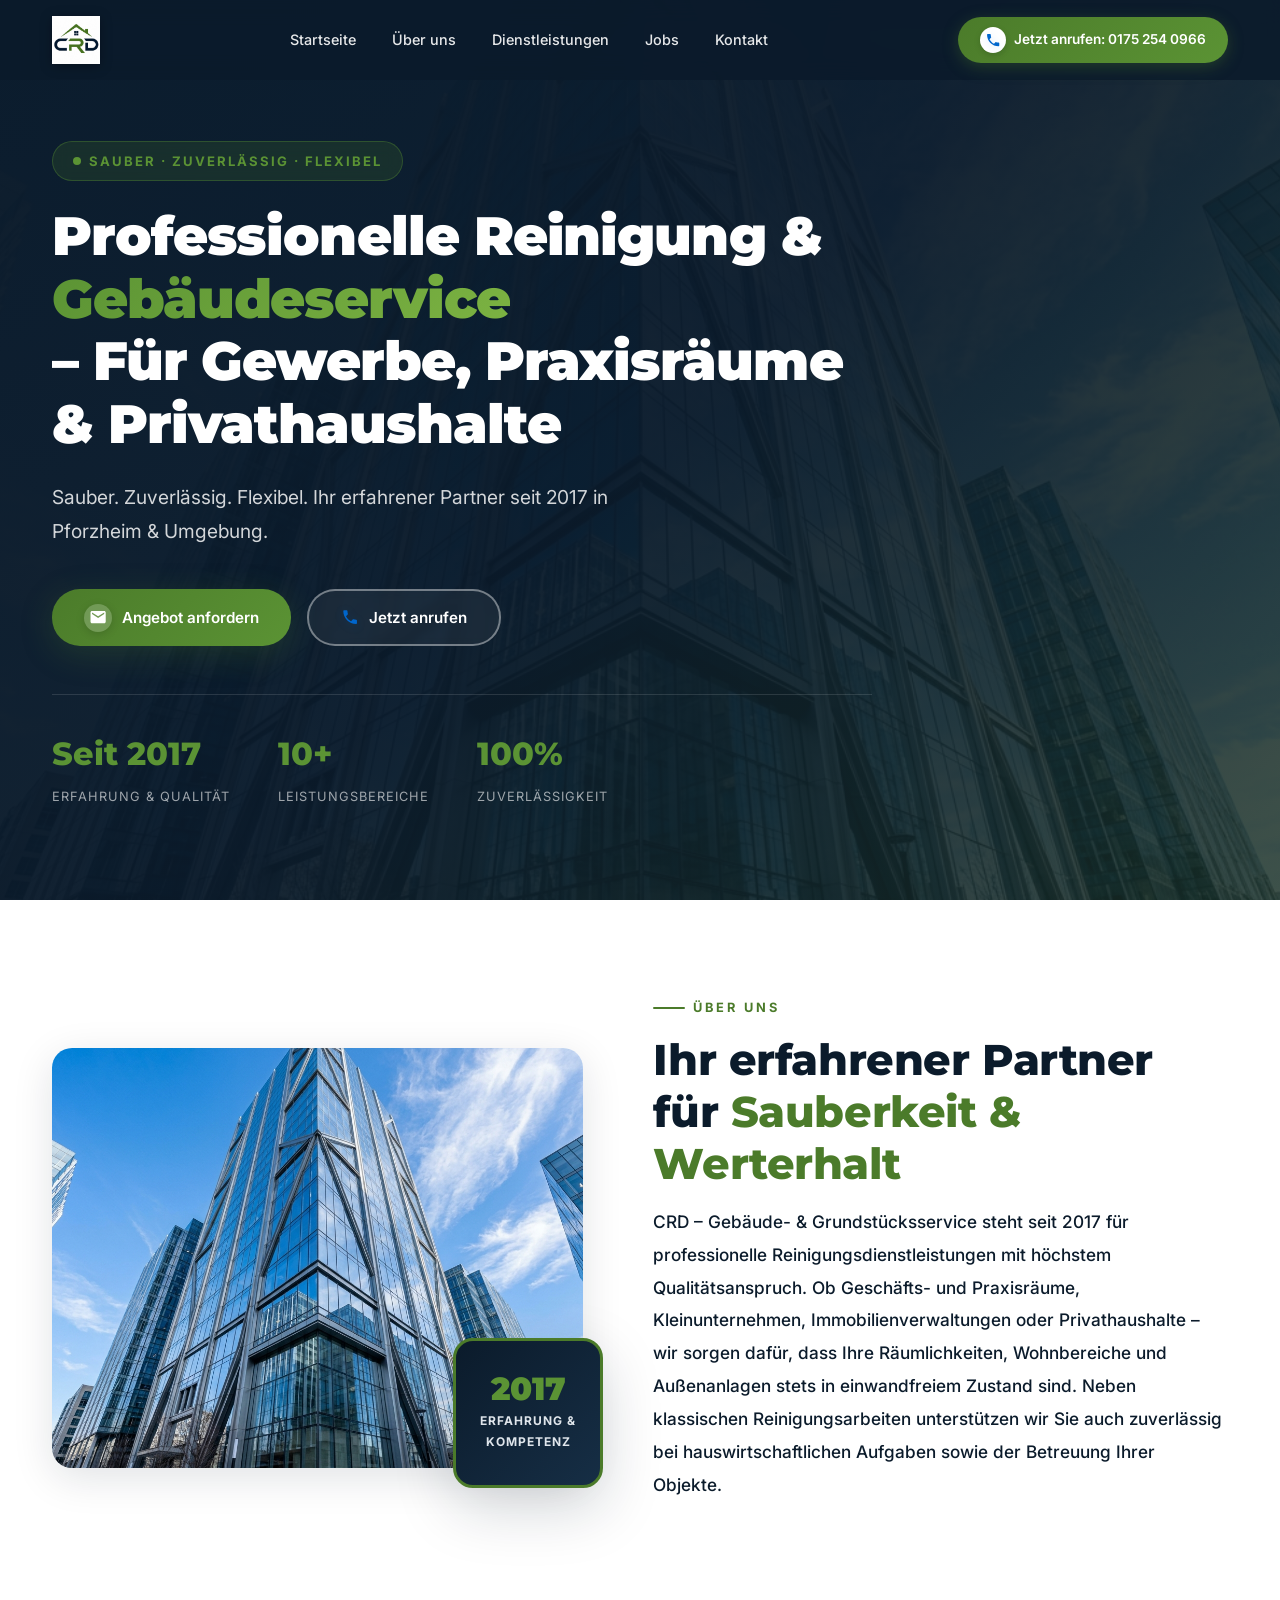
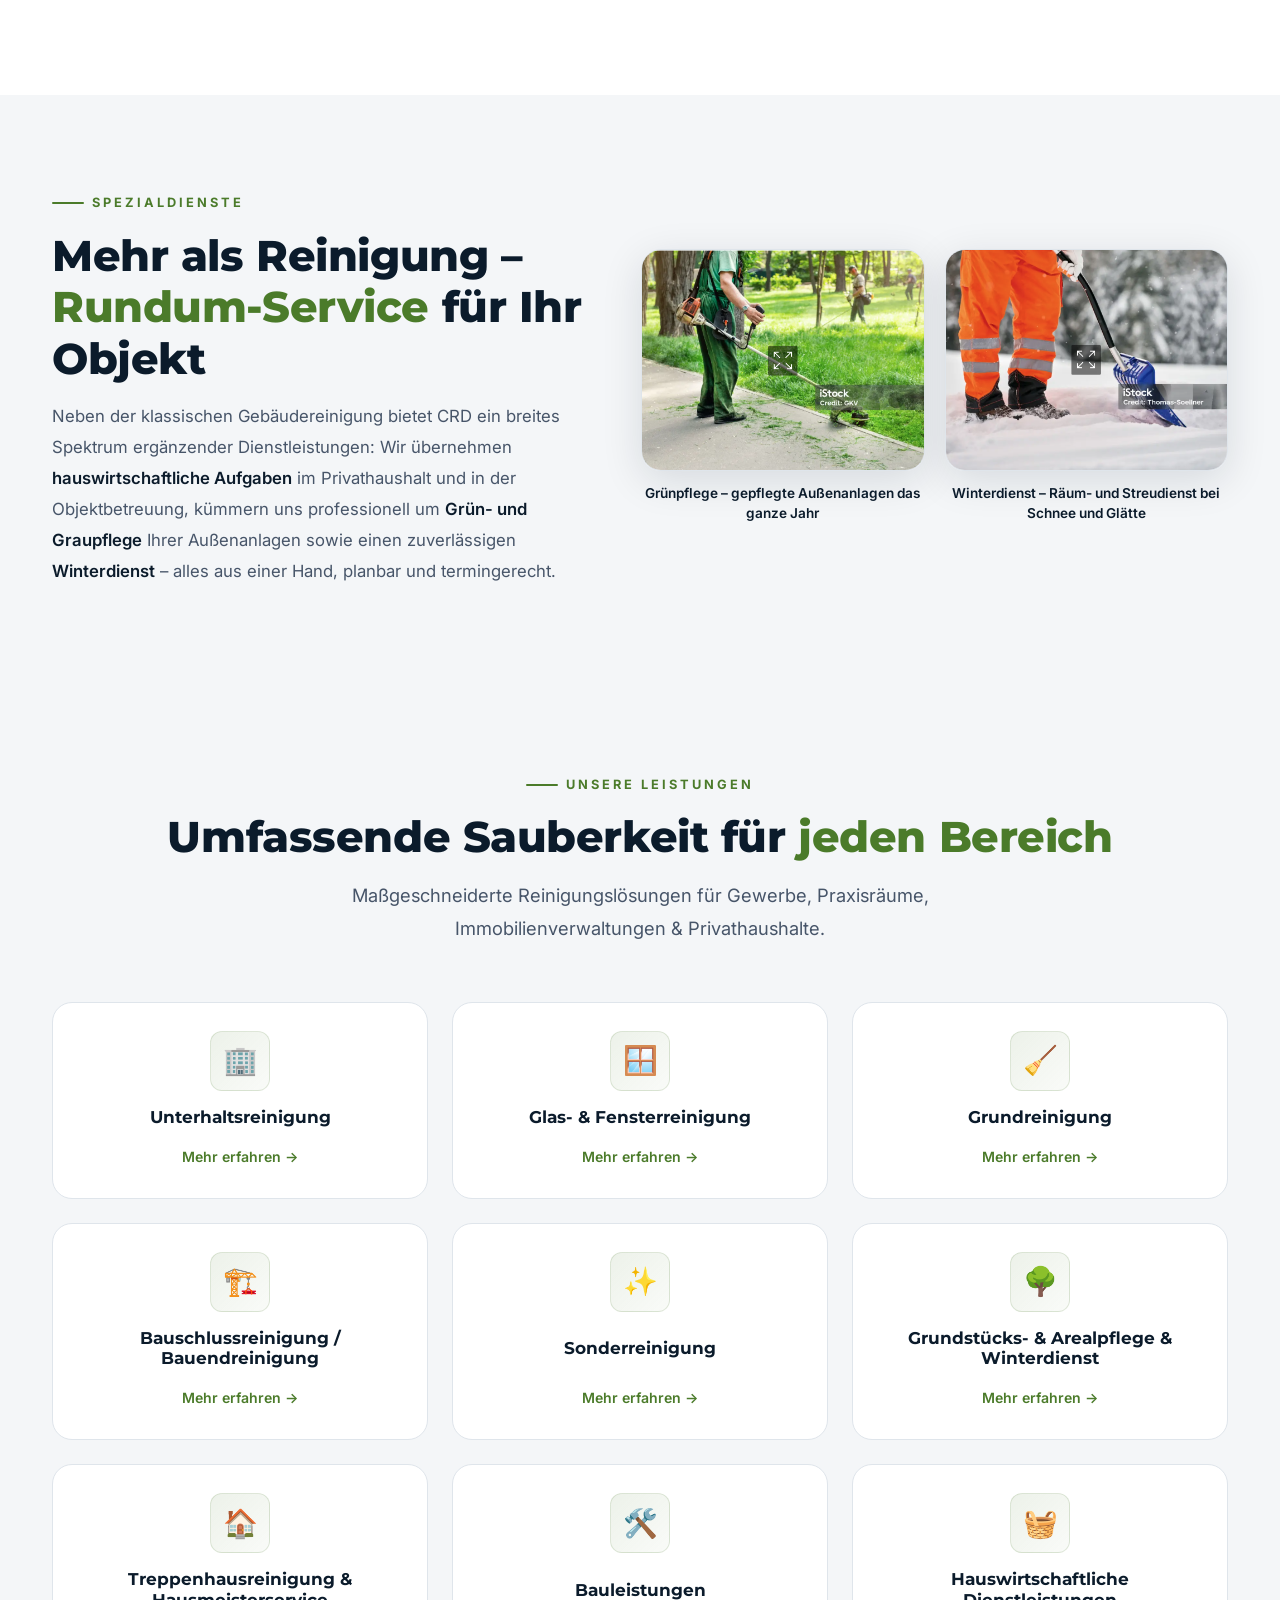
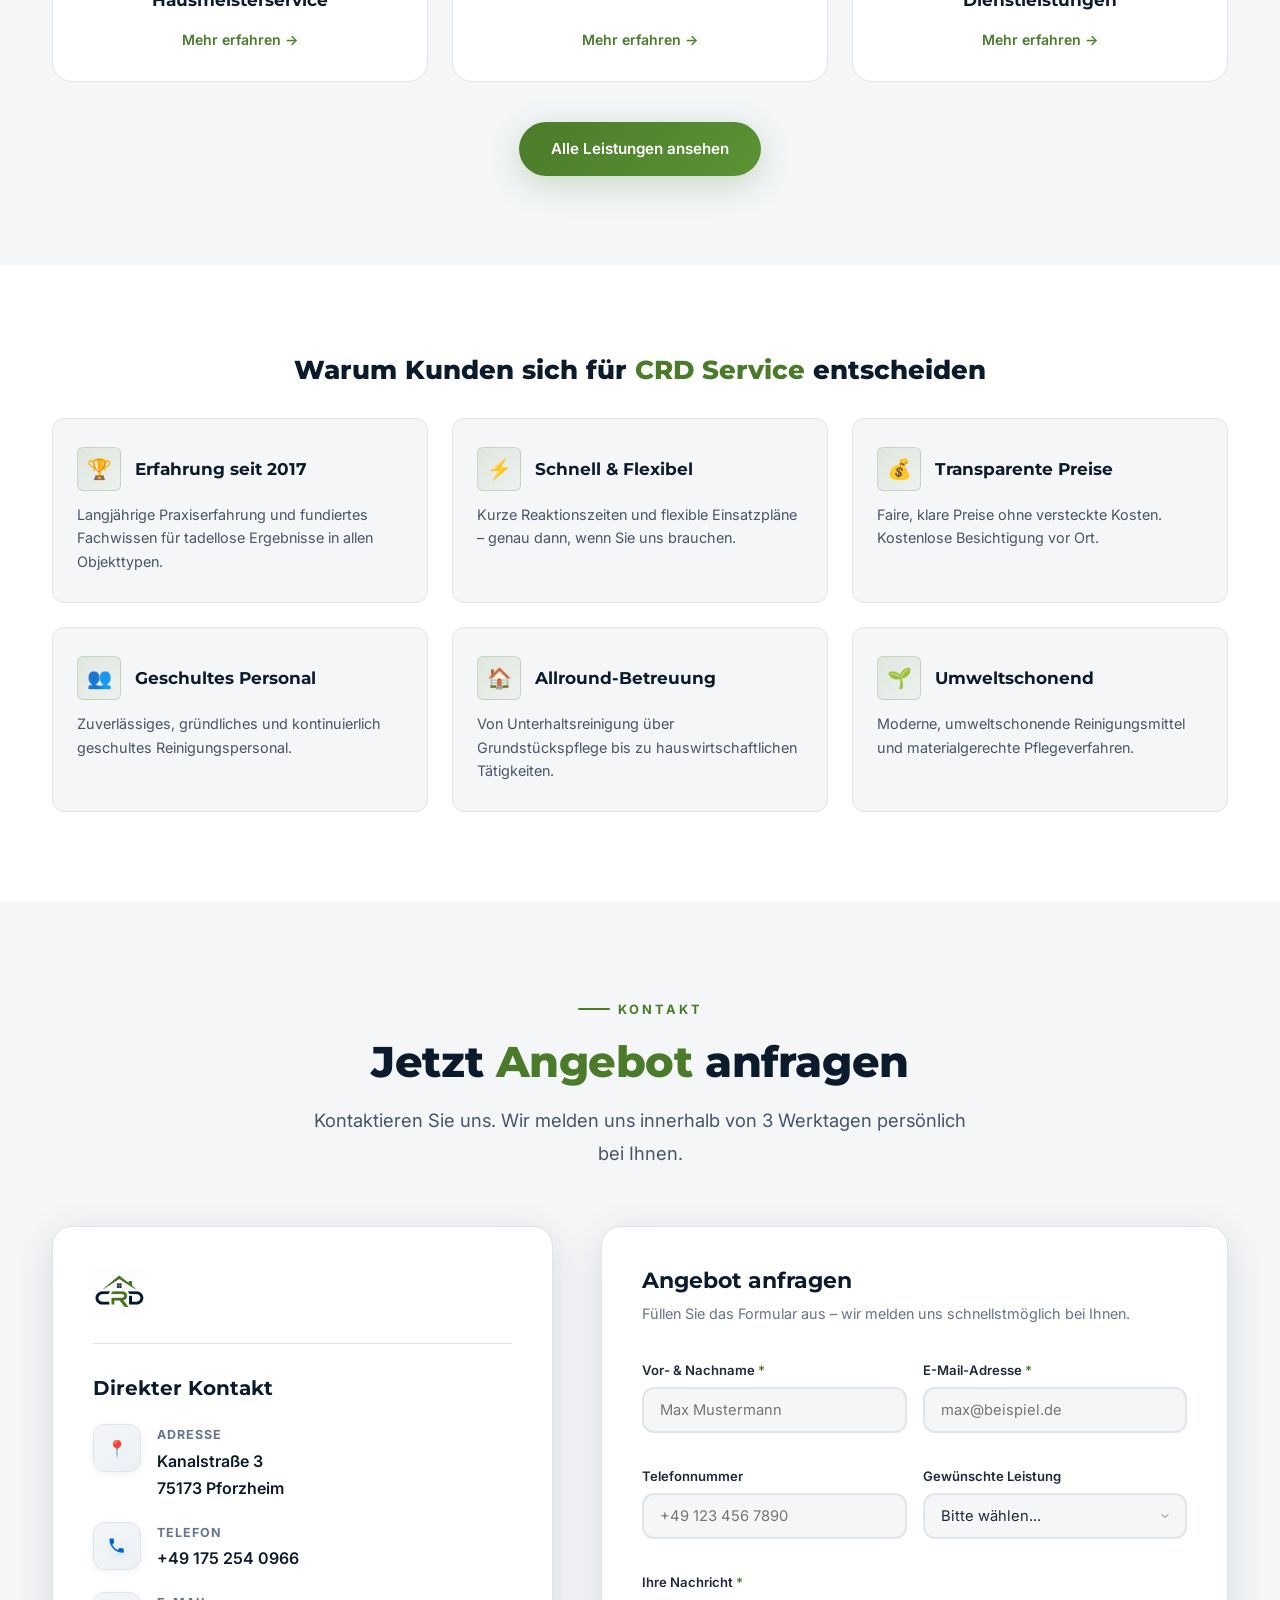
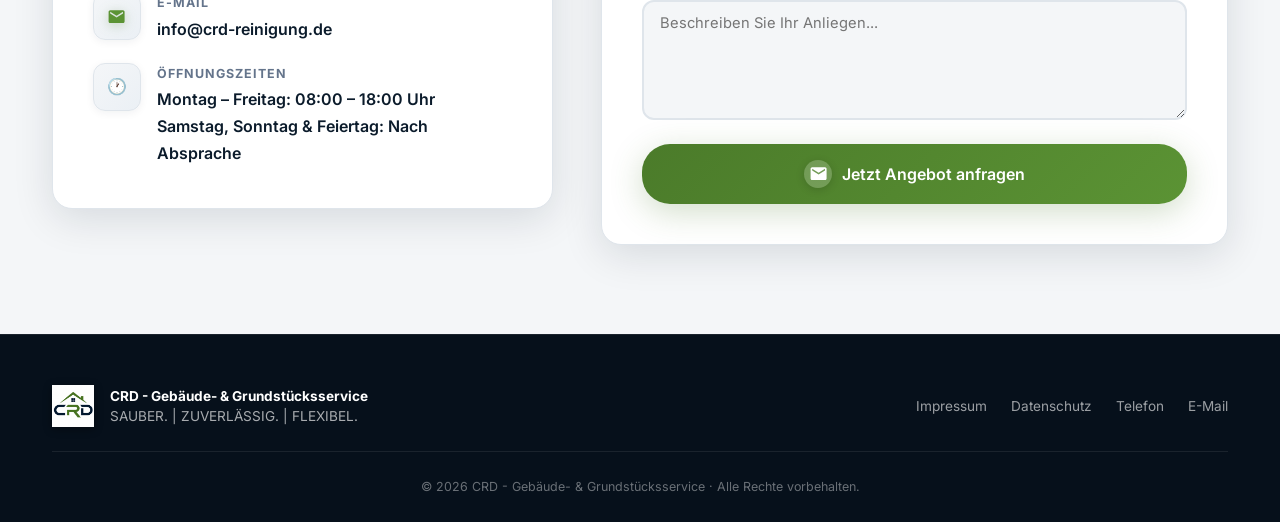
==== index.html @ 25cea865 "Add files via upload" ====
<!DOCTYPE html>
<html lang="de">
<head>
  <meta charset="UTF-8">
  <meta name="viewport" content="width=device-width, initial-scale=1.0">
  <title>CRD - Gebäude- & Grundstücksservice | Professionelle Reinigung in Pforzheim</title>
  <meta name="description" content="CRD Gebäude- & Grundstücksservice seit 2017. Erstklassige Reinigung für Gewerbe, Praxisräume & Privathaushalte in Pforzheim & Umgebung. Sauber. Zuverlässig. Flexibel.">
  <meta name="keywords" content="Gebäudereinigung Pforzheim, Reinigungsfirma Pforzheim, Unterhaltsreinigung, Glasreinigung, Praxisreinigung, Hausmeisterservice, CRD Reinigung">
  <meta name="author" content="CRD - Gebäude- & Grundstücksservice">
  <meta name="robots" content="index, follow">

  <!-- Open Graph -->
  <meta property="og:title" content="CRD - Gebäude- & Grundstücksservice">
  <meta property="og:description" content="Professionelle Reinigung & Gebäudeservice – Für Gewerbe, Praxisräume & Privathaushalte in Pforzheim & Umgebung.">
  <meta property="og:type" content="website">
  <meta property="og:url" content="https://www.crd-dienstleistungen.de">

  <!-- Favicon -->
  <link rel="icon" type="image/png" href="assets/logo.png">

  <!-- Fonts -->
  <link rel="preconnect" href="https://fonts.googleapis.com">
  <link rel="preconnect" href="https://fonts.gstatic.com" crossorigin>

  <!-- Stylesheet -->
  <link rel="stylesheet" href="style.css">
</head>
<body>

  <!-- ========== HEADER / NAVIGATION ========== -->
  <header class="header" id="header">
    <div class="container">
      <a href="#startseite" class="header__logo" aria-label="CRD Startseite">
        <img src="assets/logo.png" alt="CRD Gebäude- & Grundstücksservice Logo" width="180" height="52">
      </a>

      <nav class="header__nav" id="mainNav" aria-label="Hauptnavigation">
        <a href="index.html" class="header__nav-link active">Startseite</a>
        <a href="index.html#ueber-uns" class="header__nav-link">Über uns</a>
        <a href="dienstleistungen.html" class="header__nav-link">Dienstleistungen</a>
        <a href="jobs.html" class="header__nav-link">Jobs</a>
        <a href="kontakt.html" class="header__nav-link">Kontakt</a>
      </nav>

      <a href="tel:+491752540966" class="header__cta" id="headerCta">
        <span class="header__cta-icon-bg">
          <svg class="icon-svg icon-phone-blue" viewBox="0 0 24 24"><path d="M6.62 10.79c1.44 2.83 3.76 5.14 6.59 6.59l2.2-2.2c.27-.27.67-.36 1.02-.24 1.12.37 2.33.57 3.57.57.55 0 1 .45 1 1V20c0 .55-.45 1-1 1-9.39 0-17-7.61-17-17 0-.55.45-1 1-1h3.5c.55 0 1 .45 1 1 0 1.25.2 2.45.57 3.57.11.35.03.74-.25 1.02l-2.2 2.2z"/></svg>
        </span>
        Jetzt anrufen: 0175 254 0966
      </a>

      <button class="header__hamburger" id="hamburger" aria-label="Menü öffnen" aria-expanded="false">
        <span></span>
        <span></span>
        <span></span>
      </button>
    </div>
  </header>

  <!-- Nav Overlay -->
  <div class="nav-overlay" id="navOverlay"></div>

  <!-- ========== HERO SECTION ========== -->
  <section class="hero" id="startseite">
    <div class="hero__bg">
      <img src="assets/hero-bg.png" alt="Moderne Architektur & sauber gepflegte Gebäudefassade" width="1920" height="1080">
    </div>
    <div class="hero__overlay"></div>

    <div class="container">
      <div class="hero__content">
        <div class="hero__badge reveal">
          <span class="hero__badge-dot"></span>
          SAUBER · ZUVERLÄSSIG · FLEXIBEL
        </div>

        <h1 class="hero__title reveal reveal-delay-1">
          Professionelle Reinigung & <span class="hero__title-highlight">Gebäudeservice</span><br>
          – Für Gewerbe, Praxisräume & Privathaushalte
        </h1>

        <p class="hero__subtitle reveal reveal-delay-2">
          Sauber. Zuverlässig. Flexibel. Ihr erfahrener Partner seit 2017 in Pforzheim & Umgebung.
        </p>

        <div class="hero__actions reveal reveal-delay-3">
          <a href="kontakt.html" class="btn btn-primary" id="heroCta1">
            <span class="btn-icon-mail">
              <svg class="icon-svg" style="color: #ffffff;" viewBox="0 0 24 24"><path d="M20 4H4c-1.1 0-1.99.9-1.99 2L2 18c0 1.1.9 2 2 2h16c1.1 0 2-.9 2-2V6c0-1.1-.9-2-2-2zm0 4l-8 5-8-5V6l8 5 8-5v2z"/></svg>
            </span>
            Angebot anfordern
          </a>
          <a href="tel:+491752540966" class="btn btn-outline" id="heroCta2">
            <svg class="icon-svg icon-phone-blue" viewBox="0 0 24 24"><path d="M6.62 10.79c1.44 2.83 3.76 5.14 6.59 6.59l2.2-2.2c.27-.27.67-.36 1.02-.24 1.12.37 2.33.57 3.57.57.55 0 1 .45 1 1V20c0 .55-.45 1-1 1-9.39 0-17-7.61-17-17 0-.55.45-1 1-1h3.5c.55 0 1 .45 1 1 0 1.25.2 2.45.57 3.57.11.35.03.74-.25 1.02l-2.2 2.2z"/></svg>
            Jetzt anrufen
          </a>
        </div>

        <div class="hero__stats reveal reveal-delay-4">
          <div class="hero__stat">
            <span class="hero__stat-number">Seit 2017</span>
            <span class="hero__stat-label">Erfahrung & Qualität</span>
          </div>
          <div class="hero__stat">
            <span class="hero__stat-number">10+</span>
            <span class="hero__stat-label">Leistungsbereiche</span>
          </div>
          <div class="hero__stat">
            <span class="hero__stat-number" data-count="100">0%</span>
            <span class="hero__stat-label">Zuverlässigkeit</span>
          </div>
        </div>
      </div>
    </div>
  </section>

  <!-- ========== ÜBER UNS ========== -->
  <section class="about" id="ueber-uns">
    <div class="container">
      <div class="about__intro-grid">
        <div class="about__image-wrapper reveal from-left">
          <div class="about__image">
            <img src="assets/hero-bg.png" alt="CRD Gebäude- & Grundstücksservice Einsatz" width="600" height="420">
          </div>
          <div class="about__image-accent">
            <span class="about__image-accent-number">2017</span>
            <span class="about__image-accent-text">Erfahrung & Kompetenz</span>
          </div>
        </div>

        <div class="about__content">
          <span class="section-label reveal">Über uns</span>
          <h2 class="section-title reveal reveal-delay-1">
            Ihr erfahrener Partner für <span class="text-accent">Sauberkeit & Werterhalt</span>
          </h2>
          <p class="about__text-highlight reveal reveal-delay-2">
            CRD – Gebäude- & Grundstücksservice steht seit 2017 für professionelle Reinigungsdienstleistungen mit höchstem Qualitätsanspruch. Ob Geschäfts- und Praxisräume, Kleinunternehmen, Immobilienverwaltungen oder Privathaushalte – wir sorgen dafür, dass Ihre Räumlichkeiten, Wohnbereiche und Außenanlagen stets in einwandfreiem Zustand sind. Neben klassischen Reinigungsarbeiten unterstützen wir Sie auch zuverlässig bei hauswirtschaftlichen Aufgaben sowie der Betreuung Ihrer Objekte.
          </p>
        </div>
      </div>
    </div>
  </section>

  <!-- ========== SPEZIALDIENSTE & MEDIEN ========== -->
  <section class="specialties" id="spezialleistungen">
    <div class="container">
      <div class="specialties__layout">
        <div class="specialties__content">
          <span class="section-label reveal">Spezialdienste</span>
          <h2 class="section-title reveal reveal-delay-1">
            Mehr als Reinigung – <span class="text-accent">Rundum-Service</span> für Ihr Objekt
          </h2>
          <p class="specialties__text reveal reveal-delay-2">
            Neben der klassischen Gebäudereinigung bietet CRD ein breites Spektrum ergänzender Dienstleistungen: Wir übernehmen <strong>hauswirtschaftliche Aufgaben</strong> im Privathaushalt und in der Objektbetreuung, kümmern uns professionell um <strong>Grün- und Graupflege</strong> Ihrer Außenanlagen sowie einen zuverlässigen <strong>Winterdienst</strong> – alles aus einer Hand, planbar und termingerecht.
          </p>
        </div>

        <div class="specialties__media-grid">
          <figure class="specialties__media-item reveal from-left reveal-delay-1">
            <div class="specialties__media-image">
              <img src="assets/gruempflege.png" alt="Professionelle Grünpflege durch CRD" width="560" height="360">
            </div>
            <figcaption class="specialties__media-caption">Grünpflege – gepflegte Außenanlagen das ganze Jahr</figcaption>
          </figure>

          <figure class="specialties__media-item reveal from-right reveal-delay-2">
            <div class="specialties__media-image">
              <img src="assets/winterdienst.png" alt="Zuverlässiger Winterdienst durch CRD" width="560" height="360">
            </div>
            <figcaption class="specialties__media-caption">Winterdienst – Räum- und Streudienst bei Schnee und Glätte</figcaption>
          </figure>
        </div>
      </div>
    </div>
  </section>

  <!-- ========== DIENSTLEISTUNGEN TEASER ========== -->
  <section class="services" id="dienstleistungen">
    <div class="container">
      <div class="services__header">
        <span class="section-label reveal">Unsere Leistungen</span>
        <h2 class="section-title reveal reveal-delay-1">Umfassende Sauberkeit für <span class="text-accent">jeden Bereich</span></h2>
        <p class="section-subtitle reveal reveal-delay-2">Maßgeschneiderte Reinigungslösungen für Gewerbe, Praxisräume, Immobilienverwaltungen & Privathaushalte.</p>
      </div>

      <div class="services__grid services__grid--compact">
        <!-- 1. Unterhaltsreinigung -->
        <div class="service-card service-card--compact reveal from-bottom reveal-delay-1">
          <div class="service-card__icon">🏢</div>
          <h3 class="service-card__title">Unterhaltsreinigung</h3>
          <div class="service-card__footer">
            <a href="dienstleistungen.html" class="service-card__link">Mehr erfahren →</a>
          </div>
        </div>

        <!-- 2. Glas- & Fensterreinigung -->
        <div class="service-card service-card--compact reveal from-bottom reveal-delay-2">
          <div class="service-card__icon">🪟</div>
          <h3 class="service-card__title">Glas- & Fensterreinigung</h3>
          <div class="service-card__footer">
            <a href="dienstleistungen.html" class="service-card__link">Mehr erfahren →</a>
          </div>
        </div>

        <!-- 3. Grundreinigung -->
        <div class="service-card service-card--compact reveal from-bottom reveal-delay-3">
          <div class="service-card__icon">🧹</div>
          <h3 class="service-card__title">Grundreinigung</h3>
          <div class="service-card__footer">
            <a href="dienstleistungen.html" class="service-card__link">Mehr erfahren →</a>
          </div>
        </div>

        <!-- 4. Bauschlussreinigung -->
        <div class="service-card service-card--compact reveal from-bottom reveal-delay-4">
          <div class="service-card__icon">🏗️</div>
          <h3 class="service-card__title">Bauschlussreinigung / Bauendreinigung</h3>
          <div class="service-card__footer">
            <a href="dienstleistungen.html" class="service-card__link">Mehr erfahren →</a>
          </div>
        </div>

        <!-- 5. Sonderreinigung -->
        <div class="service-card service-card--compact reveal from-bottom reveal-delay-5">
          <div class="service-card__icon">✨</div>
          <h3 class="service-card__title">Sonderreinigung</h3>
          <div class="service-card__footer">
            <a href="dienstleistungen.html" class="service-card__link">Mehr erfahren →</a>
          </div>
        </div>

        <!-- 6. Grundstücks- & Arealpflege & Winterdienst -->
        <div class="service-card service-card--compact reveal from-bottom reveal-delay-6">
          <div class="service-card__icon">🌳</div>
          <h3 class="service-card__title">Grundstücks- & Arealpflege & Winterdienst</h3>
          <div class="service-card__footer">
            <a href="dienstleistungen.html" class="service-card__link">Mehr erfahren →</a>
          </div>
        </div>

        <!-- 7. Treppenhausreinigung & Hausmeisterservice -->
        <div class="service-card service-card--compact reveal from-bottom reveal-delay-1">
          <div class="service-card__icon">🏠</div>
          <h3 class="service-card__title">Treppenhausreinigung & Hausmeisterservice</h3>
          <div class="service-card__footer">
            <a href="dienstleistungen.html" class="service-card__link">Mehr erfahren →</a>
          </div>
        </div>

        <!-- 8. Bauleistungen -->
        <div class="service-card service-card--compact reveal from-bottom reveal-delay-2">
          <div class="service-card__icon">🛠️</div>
          <h3 class="service-card__title">Bauleistungen</h3>
          <div class="service-card__footer">
            <a href="dienstleistungen.html" class="service-card__link">Mehr erfahren →</a>
          </div>
        </div>

        <!-- 9. Hauswirtschaftliche Dienstleistungen -->
        <div class="service-card service-card--compact reveal from-bottom reveal-delay-3">
          <div class="service-card__icon">🧺</div>
          <h3 class="service-card__title">Hauswirtschaftliche Dienstleistungen</h3>
          <div class="service-card__footer">
            <a href="dienstleistungen.html" class="service-card__link">Mehr erfahren →</a>
          </div>
        </div>
      </div>

      <div class="text-center" style="margin-top: 2.5rem;">
        <a href="dienstleistungen.html" class="btn btn-primary">Alle Leistungen ansehen</a>
      </div>
    </div>
  </section>

  <!-- ========== VORTEILE ========== -->
  <section class="advantages" id="vorteile">
    <div class="container">
      <div class="about__advantages reveal from-bottom">
        <h3 class="about__advantages-title">Warum Kunden sich für <span class="text-accent">CRD Service</span> entscheiden</h3>

        <div class="advantages-grid">
          <div class="advantage-card reveal from-left reveal-delay-1">
            <div class="advantage-card__header">
              <div class="advantage-card__icon">🏆</div>
              <h4 class="advantage-card__title">Erfahrung seit 2017</h4>
            </div>
            <p class="advantage-card__text">Langjährige Praxiserfahrung und fundiertes Fachwissen für tadellose Ergebnisse in allen Objekttypen.</p>
          </div>

          <div class="advantage-card reveal from-bottom reveal-delay-2">
            <div class="advantage-card__header">
              <div class="advantage-card__icon">⚡</div>
              <h4 class="advantage-card__title">Schnell & Flexibel</h4>
            </div>
            <p class="advantage-card__text">Kurze Reaktionszeiten und flexible Einsatzpläne – genau dann, wenn Sie uns brauchen.</p>
          </div>

          <div class="advantage-card reveal from-right reveal-delay-3">
            <div class="advantage-card__header">
              <div class="advantage-card__icon">💰</div>
              <h4 class="advantage-card__title">Transparente Preise</h4>
            </div>
            <p class="advantage-card__text">Faire, klare Preise ohne versteckte Kosten. Kostenlose Besichtigung vor Ort.</p>
          </div>

          <div class="advantage-card reveal from-left reveal-delay-4">
            <div class="advantage-card__header">
              <div class="advantage-card__icon">👥</div>
              <h4 class="advantage-card__title">Geschultes Personal</h4>
            </div>
            <p class="advantage-card__text">Zuverlässiges, gründliches und kontinuierlich geschultes Reinigungspersonal.</p>
          </div>

          <div class="advantage-card reveal from-bottom reveal-delay-5">
            <div class="advantage-card__header">
              <div class="advantage-card__icon">🏠</div>
              <h4 class="advantage-card__title">Allround-Betreuung</h4>
            </div>
            <p class="advantage-card__text">Von Unterhaltsreinigung über Grundstückspflege bis zu hauswirtschaftlichen Tätigkeiten.</p>
          </div>

          <div class="advantage-card reveal from-right reveal-delay-6">
            <div class="advantage-card__header">
              <div class="advantage-card__icon">🌱</div>
              <h4 class="advantage-card__title">Umweltschonend</h4>
            </div>
            <p class="advantage-card__text">Moderne, umweltschonende Reinigungsmittel und materialgerechte Pflegeverfahren.</p>
          </div>
        </div>
      </div>
    </div>
  </section>

  <!-- ========== KONTAKT ========== -->
  <section class="contact" id="kontakt">
    <div class="container">
      <div class="text-center" style="margin-bottom: 3.5rem;">
        <span class="section-label reveal">Kontakt</span>
        <h2 class="section-title reveal reveal-delay-1">Jetzt <span class="text-accent">Angebot</span> anfragen</h2>
        <p class="section-subtitle mx-auto reveal reveal-delay-2">Kontaktieren Sie uns. Wir melden uns innerhalb von 3 Werktagen persönlich bei Ihnen.</p>
      </div>

      <div class="contact__grid">
        <!-- Moderneres Kontakt-Infokarten-Layout inkl. Logo -->
        <div class="contact__info-card reveal from-left">
          <div class="contact__logo-wrapper">
            <img src="assets/logo.png" alt="CRD Gebäude- & Grundstücksservice Logo" width="180" height="52">
          </div>

          <h3 class="contact__info-title">Direkter Kontakt</h3>

          <div class="contact__info-list">
            <div class="contact__info-item">
              <div class="contact__info-icon-box">📍</div>
              <div>
                <div class="contact__info-label">Adresse</div>
                <div class="contact__info-val">Kanalstraße 3<br>75173 Pforzheim</div>
              </div>
            </div>

            <div class="contact__info-item">
              <div class="contact__info-icon-box">
                <svg class="icon-svg icon-phone-blue" viewBox="0 0 24 24"><path d="M6.62 10.79c1.44 2.83 3.76 5.14 6.59 6.59l2.2-2.2c.27-.27.67-.36 1.02-.24 1.12.37 2.33.57 3.57.57.55 0 1 .45 1 1V20c0 .55-.45 1-1 1-9.39 0-17-7.61-17-17 0-.55.45-1 1-1h3.5c.55 0 1 .45 1 1 0 1.25.2 2.45.57 3.57.11.35.03.74-.25 1.02l-2.2 2.2z"/></svg>
              </div>
              <div>
                <div class="contact__info-label">Telefon</div>
                <div class="contact__info-val">
                  <a href="tel:+491752540966">+49 175 254 0966</a>
                </div>
              </div>
            </div>

            <div class="contact__info-item">
              <div class="contact__info-icon-box">
                <svg class="icon-svg icon-mail-sharp" viewBox="0 0 24 24"><path d="M20 4H4c-1.1 0-1.99.9-1.99 2L2 18c0 1.1.9 2 2 2h16c1.1 0 2-.9 2-2V6c0-1.1-.9-2-2-2zm0 4l-8 5-8-5V6l8 5 8-5v2z"/></svg>
              </div>
              <div>
                <div class="contact__info-label">E-Mail</div>
                <div class="contact__info-val">
                  <a href="mailto:info@crd-reinigung.de">info@crd-reinigung.de</a>
                </div>
              </div>
            </div>

            <div class="contact__info-item">
              <div class="contact__info-icon-box">🕐</div>
              <div>
                <div class="contact__info-label">Öffnungszeiten</div>
                <div class="contact__info-val">
                  Montag – Freitag: 08:00 – 18:00 Uhr<br>
                  Samstag, Sonntag & Feiertag: Nach Absprache
                </div>
              </div>
            </div>
          </div>
        </div>

        <!-- Contact Form -->
        <div class="contact__form-wrapper reveal from-right">
          <h3 class="contact__form-title">Angebot anfragen</h3>
          <p class="contact__form-subtitle">Füllen Sie das Formular aus – wir melden uns schnellstmöglich bei Ihnen.</p>

          <form id="contactForm" novalidate>
            <div class="form-row">
              <div class="form-group">
                <label for="formName">Vor- & Nachname <span>*</span></label>
                <input type="text" id="formName" class="form-control" placeholder="Max Mustermann" required>
              </div>
              <div class="form-group">
                <label for="formEmail">E-Mail-Adresse <span>*</span></label>
                <input type="email" id="formEmail" class="form-control" placeholder="max@beispiel.de" required>
              </div>
            </div>

            <div class="form-row">
              <div class="form-group">
                <label for="formPhone">Telefonnummer</label>
                <input type="tel" id="formPhone" class="form-control" placeholder="+49 123 456 7890">
              </div>
              <div class="form-group">
                <label for="formService">Gewünschte Leistung</label>
                <select id="formService" class="form-control">
                  <option value="" disabled selected>Bitte wählen...</option>
                  <option value="unterhaltsreinigung">Unterhaltsreinigung</option>
                  <option value="glasreinigung">Glas- & Fensterreinigung</option>
                  <option value="grundreinigung">Grundreinigung</option>
                  <option value="bauschlussreinigung">Bauschlussreinigung / Bauendreinigung</option>
                  <option value="sonderreinigung">Sonderreinigung</option>
                  <option value="grundstueck_winterdienst">Grundstücks- & Arealpflege & Winterdienst</option>
                  <option value="treppenhaus_hausmeister">Treppenhausreinigung & Hausmeisterservice</option>
                  <option value="bauleistungen">Bauleistungen</option>
                  <option value="hauswirtschaft">Hauswirtschaftliche Dienstleistungen</option>
                </select>
              </div>
            </div>

            <div class="form-group">
              <label for="formMessage">Ihre Nachricht <span>*</span></label>
              <textarea id="formMessage" class="form-control" rows="5" placeholder="Beschreiben Sie Ihr Anliegen..." required></textarea>
            </div>

            <div class="form-submit">
              <button type="submit" class="btn btn-primary" id="formSubmitBtn">
                <span class="btn-icon-mail">
                  <svg class="icon-svg" style="color: #ffffff;" viewBox="0 0 24 24"><path d="M20 4H4c-1.1 0-1.99.9-1.99 2L2 18c0 1.1.9 2 2 2h16c1.1 0 2-.9 2-2V6c0-1.1-.9-2-2-2zm0 4l-8 5-8-5V6l8 5 8-5v2z"/></svg>
                </span>
                Jetzt Angebot anfragen
              </button>
            </div>
          </form>

          <!-- Success message -->
          <div class="form-success" id="formSuccess">
            <div class="form-success__icon">✅</div>
            <h4 class="form-success__title">Vielen Dank für Ihre Anfrage!</h4>
            <p class="form-success__text">Wir haben Ihre Nachricht erhalten und melden uns schnellstmöglich bei Ihnen zurück.</p>
          </div>
        </div>
      </div>
    </div>
  </section>

  <!-- ========== FLOATING EMAIL WIDGET ========== -->
  <div class="floating-widget" id="floatingWidget">
    <a href="mailto:info@crd-reinigung.de?subject=Anfrage%20direkt%20%C3%BCber%20Website" class="floating-widget__btn" aria-label="E-Mail senden" id="floatingEmailBtn">
      <svg class="icon-svg" style="width: 1.4em; height: 1.4em; color: #ffffff;" viewBox="0 0 24 24"><path d="M20 4H4c-1.1 0-1.99.9-1.99 2L2 18c0 1.1.9 2 2 2h16c1.1 0 2-.9 2-2V6c0-1.1-.9-2-2-2zm0 4l-8 5-8-5V6l8 5 8-5v2z"/></svg>
    </a>
    <span class="floating-widget__tooltip">E-Mail schreiben</span>
  </div>

  <!-- ========== FOOTER ========== -->
  <footer class="footer" id="footer">
    <div class="container">
      <div class="footer__content">
        <div class="footer__brand">
          <img src="assets/logo.png" alt="CRD Gebäudeverwaltung Logo" width="160" height="48">
          <div class="footer__brand-text">
            <span class="footer__brand-name">CRD - Gebäude- & Grundstücksservice</span>
            SAUBER. | ZUVERLÄSSIG. | FLEXIBEL.
          </div>
        </div>
        <div class="footer__links">
          <a href="impressum.html" class="footer__link">Impressum</a>
          <a href="datenschutz.html" class="footer__link">Datenschutz</a>
          <a href="tel:+491752540966" class="footer__link">Telefon</a>
          <a href="mailto:info@crd-reinigung.de" class="footer__link">E-Mail</a>
        </div>
      </div>
      <div class="footer__bottom">
        &copy; 2026 CRD - Gebäude- & Grundstücksservice · Alle Rechte vorbehalten.
      </div>
    </div>
  </footer>

  <!-- JavaScript -->
  <script src="script.js"></script>
</body>
</html>
---- style.css ----
/* ============================================================
   CRD - Gebäude- & Grundstücksservice | Stylesheet
   ============================================================ */

/* ---------- Google Fonts ---------- */
@import url('https://fonts.googleapis.com/css2?family=Inter:wght@300;400;500;600;700;800;900&family=Montserrat:wght@400;600;700;800;900&display=swap');

/* ---------- CSS Custom Properties ---------- */
:root {
  /* Colors - Colors from CRD Logo & Brand Guide */
  --clr-primary: #0B1B2B;          /* Dark Navy Blue from logo */
  --clr-primary-dark: #06101B;
  --clr-primary-light: #162E45;
  
  --clr-accent: #4B7B2A;           /* Dark Green accent from logo */
  --clr-accent-light: #5B9334;
  --clr-accent-dark: #385D1F;
  --clr-accent-glow: rgba(75, 123, 42, 0.25);

  --clr-phone-blue: #0066CC;       /* Specific Blue for Phone Icons */
  --clr-phone-blue-hover: #0052A3;

  --clr-white: #FFFFFF;
  --clr-offwhite: #F4F6F8;
  --clr-gray-100: #EBF0F5;
  --clr-gray-200: #DFE5EB;
  --clr-gray-300: #CBD5E1;
  --clr-gray-400: #94A3B8;
  --clr-gray-500: #64748B;
  --clr-gray-600: #475569;
  --clr-gray-700: #334155;
  --clr-gray-800: #1E293B;

  --clr-text: #1E293B;
  --clr-text-light: #475569;
  --clr-text-muted: #64748B;

  /* Typography */
  --ff-heading: 'Montserrat', 'Inter', sans-serif;
  --ff-body: 'Inter', 'Segoe UI', sans-serif;

  /* Spacing */
  --section-py: clamp(4rem, 7vw, 6.5rem);
  --container-px: clamp(1rem, 4vw, 2rem);
  --container-max: 1240px;

  /* Borders & Radii */
  --radius-sm: 6px;
  --radius-md: 12px;
  --radius-lg: 20px;
  --radius-xl: 28px;
  --radius-round: 50%;

  /* Shadows */
  --shadow-sm: 0 2px 8px rgba(11, 27, 43, 0.06);
  --shadow-md: 0 4px 20px rgba(11, 27, 43, 0.08);
  --shadow-lg: 0 10px 40px rgba(11, 27, 43, 0.12);
  --shadow-xl: 0 20px 60px rgba(11, 27, 43, 0.18);
  --shadow-accent: 0 8px 32px rgba(75, 123, 42, 0.25);

  /* Transitions */
  --transition-fast: 0.2s cubic-bezier(0.4, 0, 0.2, 1);
  --transition-base: 0.3s cubic-bezier(0.4, 0, 0.2, 1);
  --transition-slow: 0.5s cubic-bezier(0.4, 0, 0.2, 1);
}

/* ---------- Reset & Base ---------- */
*,
*::before,
*::after {
  box-sizing: border-box;
  margin: 0;
  padding: 0;
}

html {
  scroll-behavior: smooth;
  scroll-padding-top: 80px;
  -webkit-font-smoothing: antialiased;
  -moz-osx-font-smoothing: grayscale;
}

body {
  font-family: var(--ff-body);
  font-size: 16px;
  line-height: 1.7;
  color: var(--clr-text);
  background: var(--clr-white);
  overflow-x: hidden;
}

img {
  max-width: 100%;
  height: auto;
  display: block;
}

a {
  text-decoration: none;
  color: inherit;
  transition: color var(--transition-fast);
}

ul {
  list-style: none;
}

h1, h2, h3, h4, h5, h6 {
  font-family: var(--ff-heading);
  font-weight: 700;
  line-height: 1.2;
  color: var(--clr-primary);
}

/* SVG Icon Helper */
.icon-svg {
  display: inline-block;
  vertical-align: middle;
  fill: currentColor;
  width: 1.2em;
  height: 1.2em;
  flex-shrink: 0;
}

.icon-phone-blue {
  color: var(--clr-phone-blue) !important;
  filter: drop-shadow(0 2px 4px rgba(0, 102, 204, 0.2));
}

.icon-mail-sharp {
  color: var(--clr-accent-light);
  filter: drop-shadow(0 2px 6px rgba(75, 123, 42, 0.3));
}

/* ---------- Utility ---------- */
.container {
  width: 100%;
  max-width: var(--container-max);
  margin: 0 auto;
  padding: 0 var(--container-px);
}

.section-label {
  display: inline-flex;
  align-items: center;
  gap: 8px;
  font-size: 0.8rem;
  font-weight: 700;
  letter-spacing: 3px;
  text-transform: uppercase;
  color: var(--clr-accent);
  margin-bottom: 1rem;
}

.section-label::before {
  content: '';
  display: inline-block;
  width: 32px;
  height: 2px;
  background: var(--clr-accent);
  border-radius: 2px;
}

.section-title {
  font-size: clamp(1.8rem, 4vw, 2.7rem);
  font-weight: 800;
  margin-bottom: 1rem;
  color: var(--clr-primary);
  letter-spacing: -0.01em;
}

.section-subtitle {
  font-size: clamp(1rem, 2vw, 1.15rem);
  color: var(--clr-text-light);
  max-width: 680px;
  line-height: 1.8;
}

.text-accent {
  color: var(--clr-accent);
}

.text-center {
  text-align: center;
}

.mx-auto {
  margin-left: auto;
  margin-right: auto;
}

/* ---------- Scroll Animations ---------- */
.reveal {
  opacity: 0;
  transform: translateY(40px);
  transition: opacity 0.7s cubic-bezier(0.4, 0, 0.2, 1),
              transform 0.7s cubic-bezier(0.4, 0, 0.2, 1);
}

.reveal.from-left {
  transform: translateX(-60px);
}

.reveal.from-right {
  transform: translateX(60px);
}

.reveal.from-bottom {
  transform: translateY(60px);
}

.reveal.scale-in {
  transform: scale(0.92);
}

.reveal.visible {
  opacity: 1;
  transform: translateY(0) translateX(0) scale(1);
}

.reveal-delay-1 { transition-delay: 0.1s; }
.reveal-delay-2 { transition-delay: 0.2s; }
.reveal-delay-3 { transition-delay: 0.3s; }
.reveal-delay-4 { transition-delay: 0.4s; }
.reveal-delay-5 { transition-delay: 0.5s; }
.reveal-delay-6 { transition-delay: 0.6s; }

/* ---------- Buttons ---------- */
.btn {
  display: inline-flex;
  align-items: center;
  justify-content: center;
  gap: 10px;
  padding: 14px 32px;
  font-family: var(--ff-body);
  font-size: 0.95rem;
  font-weight: 600;
  border: none;
  border-radius: var(--radius-xl);
  cursor: pointer;
  transition: all var(--transition-base);
  white-space: nowrap;
  min-height: 48px;
  position: relative;
  overflow: hidden;
}

.btn::before {
  content: '';
  position: absolute;
  inset: 0;
  background: linear-gradient(135deg, rgba(255,255,255,0.25), transparent);
  opacity: 0;
  transition: opacity var(--transition-fast);
}

.btn:hover::before {
  opacity: 1;
}

.btn-primary {
  background: linear-gradient(135deg, var(--clr-accent), var(--clr-accent-light));
  color: var(--clr-white);
  box-shadow: var(--shadow-accent);
}

.btn-primary:hover {
  transform: translateY(-2px);
  box-shadow: 0 12px 36px rgba(75, 123, 42, 0.4);
}

.btn-primary:active {
  transform: translateY(0);
}

.btn-outline {
  background: rgba(255, 255, 255, 0.05);
  color: var(--clr-white);
  border: 2px solid rgba(255, 255, 255, 0.4);
  backdrop-filter: blur(4px);
}

.btn-outline:hover {
  background: rgba(255, 255, 255, 0.15);
  border-color: var(--clr-white);
  transform: translateY(-2px);
}

.btn-outline-dark {
  background: transparent;
  color: var(--clr-primary);
  border: 2px solid var(--clr-gray-300);
}

.btn-outline-dark:hover {
  border-color: var(--clr-accent);
  color: var(--clr-accent);
  transform: translateY(-2px);
}

.btn-icon-mail {
  display: inline-flex;
  align-items: center;
  justify-content: center;
  width: 28px;
  height: 28px;
  background: rgba(255, 255, 255, 0.2);
  border-radius: 50%;
  box-shadow: 0 2px 8px rgba(0, 0, 0, 0.15);
  transition: transform var(--transition-fast);
}

.btn:hover .btn-icon-mail {
  transform: scale(1.1);
}

/* ============================================================
   HEADER / NAVIGATION
   ============================================================ */
.header {
  position: fixed;
  top: 0;
  left: 0;
  right: 0;
  z-index: 1000;
  transition: all var(--transition-base);
  padding: 16px 0;
  background: rgba(11, 27, 43, 0.85);
  backdrop-filter: blur(12px);
}

.header.scrolled {
  background: rgba(11, 27, 43, 0.96);
  backdrop-filter: blur(20px) saturate(180%);
  padding: 10px 0;
  box-shadow: 0 4px 30px rgba(0, 0, 0, 0.25);
}

.header .container {
  display: flex;
  align-items: center;
  justify-content: space-between;
}

.header__logo {
  display: flex;
  align-items: center;
}

.header__logo img {
  height: 48px;
  width: auto;
  transition: height var(--transition-base);
  filter: drop-shadow(0 2px 6px rgba(0,0,0,0.3));
}

.header.scrolled .header__logo img {
  height: 40px;
}

.header__nav {
  display: flex;
  align-items: center;
  gap: 4px;
}

.header__nav-link {
  font-size: 0.9rem;
  font-weight: 500;
  color: rgba(255, 255, 255, 0.9);
  padding: 8px 16px;
  border-radius: var(--radius-sm);
  transition: all var(--transition-fast);
  position: relative;
}

.header__nav-link:hover,
.header__nav-link.active {
  color: var(--clr-white);
  background: rgba(255, 255, 255, 0.12);
}

.header__nav-link::after {
  content: '';
  position: absolute;
  bottom: 2px;
  left: 50%;
  width: 0;
  height: 2px;
  background: var(--clr-accent-light);
  transition: all var(--transition-base);
  transform: translateX(-50%);
  border-radius: 2px;
}

.header__nav-link:hover::after,
.header__nav-link.active::after {
  width: 60%;
}

.header__cta {
  display: inline-flex;
  align-items: center;
  gap: 8px;
  padding: 10px 22px;
  background: linear-gradient(135deg, var(--clr-accent), var(--clr-accent-light));
  color: var(--clr-white);
  font-weight: 600;
  font-size: 0.85rem;
  border-radius: var(--radius-xl);
  transition: all var(--transition-base);
  box-shadow: 0 4px 16px rgba(75, 123, 42, 0.35);
  white-space: nowrap;
}

.header__cta:hover {
  transform: translateY(-2px);
  box-shadow: 0 8px 26px rgba(75, 123, 42, 0.45);
}

.header__cta-icon-bg {
  display: inline-flex;
  align-items: center;
  justify-content: center;
  width: 26px;
  height: 26px;
  background: var(--clr-white);
  border-radius: 50%;
  box-shadow: 0 2px 6px rgba(0, 0, 0, 0.15);
}

/* Mobile Menu Toggle */
.header__hamburger {
  display: none;
  flex-direction: column;
  gap: 5px;
  background: none;
  border: none;
  cursor: pointer;
  padding: 8px;
  z-index: 1001;
}

.header__hamburger span {
  display: block;
  width: 26px;
  height: 2px;
  background: var(--clr-white);
  border-radius: 2px;
  transition: all var(--transition-base);
}

.header__hamburger.active span:nth-child(1) {
  transform: rotate(45deg) translate(5px, 5px);
}

.header__hamburger.active span:nth-child(2) {
  opacity: 0;
  transform: scaleX(0);
}

.header__hamburger.active span:nth-child(3) {
  transform: rotate(-45deg) translate(5px, -5px);
}

/* ============================================================
   HERO SECTION
   ============================================================ */
.hero {
  position: relative;
  min-height: 100vh;
  display: flex;
  align-items: center;
  background: var(--clr-primary);
  overflow: hidden;
}

.hero__bg {
  position: absolute;
  inset: 0;
  z-index: 0;
}

.hero__bg img {
  width: 100%;
  height: 100%;
  object-fit: cover;
  opacity: 0.32;
  filter: contrast(1.1) brightness(0.65);
}

.hero__overlay {
  position: absolute;
  inset: 0;
  background: linear-gradient(
    135deg,
    rgba(11, 27, 43, 0.94) 0%,
    rgba(11, 27, 43, 0.8) 50%,
    rgba(75, 123, 42, 0.2) 100%
  );
  z-index: 1;
}

.hero__content {
  position: relative;
  z-index: 2;
  max-width: 820px;
  padding-top: 110px;
  padding-bottom: 60px;
}

.hero__badge {
  display: inline-flex;
  align-items: center;
  gap: 8px;
  padding: 8px 20px;
  background: rgba(75, 123, 42, 0.2);
  border: 1px solid rgba(91, 147, 52, 0.35);
  border-radius: var(--radius-xl);
  color: var(--clr-accent-light);
  font-size: 0.82rem;
  font-weight: 700;
  letter-spacing: 2px;
  text-transform: uppercase;
  margin-bottom: 1.5rem;
  backdrop-filter: blur(8px);
}

.hero__badge-dot {
  width: 8px;
  height: 8px;
  background: var(--clr-accent-light);
  border-radius: 50%;
  animation: pulse 2s ease-in-out infinite;
}

@keyframes pulse {
  0%, 100% { opacity: 1; transform: scale(1); }
  50% { opacity: 0.4; transform: scale(1.5); }
}

.hero__title {
  font-size: clamp(2rem, 4.5vw, 3.4rem);
  font-weight: 900;
  color: var(--clr-white);
  line-height: 1.15;
  margin-bottom: 1.5rem;
  letter-spacing: -0.02em;
}

.hero__title-highlight {
  background: linear-gradient(135deg, var(--clr-accent-light), #7CB342);
  -webkit-background-clip: text;
  -webkit-text-fill-color: transparent;
  background-clip: text;
}

.hero__subtitle {
  font-size: clamp(1rem, 2vw, 1.2rem);
  color: rgba(255, 255, 255, 0.82);
  line-height: 1.8;
  margin-bottom: 2.5rem;
  max-width: 620px;
}

.hero__actions {
  display: flex;
  flex-wrap: wrap;
  gap: 16px;
  margin-bottom: 3rem;
}

.hero__stats {
  display: flex;
  gap: 48px;
  padding-top: 2rem;
  border-top: 1px solid rgba(255, 255, 255, 0.12);
}

.hero__stat {
  text-align: left;
}

.hero__stat-number {
  font-family: var(--ff-heading);
  font-size: 2rem;
  font-weight: 800;
  color: var(--clr-accent-light);
  display: block;
}

.hero__stat-label {
  font-size: 0.8rem;
  color: rgba(255, 255, 255, 0.6);
  text-transform: uppercase;
  letter-spacing: 1px;
  margin-top: 4px;
}

/* ============================================================
   ABOUT & ADVANTAGES COMBINED SECTION
   ============================================================ */
.about {
  padding: var(--section-py) 0;
  background: var(--clr-white);
}

.about__intro-grid {
  display: grid;
  grid-template-columns: 1fr 1.1fr;
  gap: 60px;
  align-items: center;
  margin-bottom: 5rem;
}

.about__image-wrapper {
  position: relative;
}

.about__image {
  border-radius: var(--radius-lg);
  overflow: hidden;
  box-shadow: var(--shadow-lg);
  position: relative;
}

.about__image img {
  width: 100%;
  height: 420px;
  object-fit: cover;
}

.about__image-accent {
  position: absolute;
  bottom: -20px;
  right: -20px;
  width: 150px;
  height: 150px;
  background: linear-gradient(135deg, var(--clr-primary), var(--clr-primary-light));
  border: 3px solid var(--clr-accent);
  border-radius: var(--radius-lg);
  display: flex;
  flex-direction: column;
  align-items: center;
  justify-content: center;
  color: var(--clr-white);
  box-shadow: var(--shadow-xl);
  z-index: 2;
  text-align: center;
  padding: 12px;
}

.about__image-accent-number {
  font-family: var(--ff-heading);
  font-size: 2rem;
  font-weight: 900;
  line-height: 1;
  color: var(--clr-accent-light);
}

.about__image-accent-text {
  font-size: 0.75rem;
  font-weight: 700;
  text-transform: uppercase;
  letter-spacing: 1px;
  margin-top: 6px;
  color: var(--clr-gray-200);
}

.about__content {
  padding-left: 10px;
}

.about__text-highlight {
  font-size: 1.08rem;
  color: var(--clr-primary);
  font-weight: 500;
  line-height: 1.9;
  margin-bottom: 1.5rem;
}

/* Integrated Advantages Grid inside About */
.about__advantages {
  margin-top: 3.5rem;
  padding-top: 3.5rem;
  border-top: 1px solid var(--clr-gray-200);
}

.about__advantages-title {
  font-size: 1.6rem;
  font-weight: 800;
  color: var(--clr-primary);
  margin-bottom: 2rem;
  text-align: center;
}

.advantages-grid {
  display: grid;
  grid-template-columns: repeat(auto-fill, minmax(320px, 1fr));
  gap: 24px;
}

.advantage-card {
  background: var(--clr-offwhite);
  border: 1px solid var(--clr-gray-200);
  border-radius: var(--radius-md);
  padding: 28px 24px;
  transition: all var(--transition-base);
}

.advantage-card:hover {
  transform: translateY(-4px);
  box-shadow: var(--shadow-md);
  border-color: var(--clr-accent);
  background: var(--clr-white);
}

.advantage-card__header {
  display: flex;
  align-items: center;
  gap: 14px;
  margin-bottom: 12px;
}

.advantage-card__icon {
  width: 44px;
  height: 44px;
  background: linear-gradient(135deg, rgba(75, 123, 42, 0.12), rgba(75, 123, 42, 0.04));
  border-radius: var(--radius-sm);
  display: flex;
  align-items: center;
  justify-content: center;
  font-size: 1.25rem;
  color: var(--clr-accent);
  border: 1px solid rgba(75, 123, 42, 0.2);
  flex-shrink: 0;
}

.advantage-card__title {
  font-size: 1.05rem;
  font-weight: 700;
  color: var(--clr-primary);
}

.advantage-card__text {
  font-size: 0.9rem;
  color: var(--clr-text-light);
  line-height: 1.65;
}

/* ============================================================
   SPECIALTIES SECTION
   ============================================================ */
.specialties {
  padding: var(--section-py) 0;
  background: var(--clr-offwhite);
}

.specialties__layout {
  display: grid;
  grid-template-columns: 1fr 1.1fr;
  gap: 56px;
  align-items: center;
}

.specialties__text {
  font-size: 1.05rem;
  color: var(--clr-text-light);
  line-height: 1.85;
  margin-top: 1rem;
}

.specialties__text strong {
  color: var(--clr-primary);
  font-weight: 600;
}

.specialties__media-grid {
  display: grid;
  grid-template-columns: 1fr 1fr;
  gap: 20px;
}

.specialties__media-item {
  margin: 0;
}

.specialties__media-image {
  border-radius: var(--radius-lg);
  overflow: hidden;
  box-shadow: var(--shadow-lg);
  border: 1px solid var(--clr-gray-200);
}

.specialties__media-image img {
  width: 100%;
  height: 220px;
  object-fit: cover;
  transition: transform var(--transition-slow);
}

.specialties__media-item:hover .specialties__media-image img {
  transform: scale(1.04);
}

.specialties__media-caption {
  margin-top: 12px;
  font-size: 0.85rem;
  font-weight: 600;
  color: var(--clr-primary);
  line-height: 1.5;
  text-align: center;
}

/* ============================================================
   ADVANTAGES SECTION (standalone)
   ============================================================ */
.advantages {
  padding: var(--section-py) 0;
  background: var(--clr-white);
}

.advantages .about__advantages {
  margin-top: 0;
  padding-top: 0;
  border-top: none;
}

/* ============================================================
   SERVICES SECTION
   ============================================================ */
.services {
  padding: var(--section-py) 0;
  background: var(--clr-offwhite);
  position: relative;
}

.services__header {
  text-align: center;
  margin-bottom: 3.5rem;
}

.services__header .section-subtitle {
  margin: 0 auto;
}

.services__grid {
  display: grid;
  grid-template-columns: repeat(auto-fill, minmax(340px, 1fr));
  gap: 24px;
}

.service-card {
  background: var(--clr-white);
  border-radius: var(--radius-lg);
  padding: 36px 30px;
  transition: all var(--transition-base);
  border: 1px solid var(--clr-gray-200);
  position: relative;
  overflow: hidden;
  display: flex;
  flex-direction: column;
}

.service-card::before {
  content: '';
  position: absolute;
  top: 0;
  left: 0;
  right: 0;
  height: 4px;
  background: linear-gradient(90deg, var(--clr-accent), var(--clr-accent-light));
  transform: scaleX(0);
  transform-origin: left;
  transition: transform var(--transition-base);
}

.service-card:hover {
  transform: translateY(-6px);
  box-shadow: var(--shadow-xl);
  border-color: transparent;
}

.service-card:hover::before {
  transform: scaleX(1);
}

.service-card__icon {
  width: 60px;
  height: 60px;
  background: linear-gradient(135deg, rgba(75, 123, 42, 0.1), rgba(75, 123, 42, 0.03));
  border-radius: var(--radius-md);
  display: flex;
  align-items: center;
  justify-content: center;
  font-size: 1.75rem;
  margin-bottom: 1.25rem;
  transition: all var(--transition-base);
  border: 1px solid rgba(75, 123, 42, 0.15);
}

.service-card:hover .service-card__icon {
  background: linear-gradient(135deg, var(--clr-accent), var(--clr-accent-light));
  border-color: transparent;
  color: var(--clr-white);
  box-shadow: var(--shadow-accent);
  transform: scale(1.05);
}

.service-card__title {
  font-size: 1.18rem;
  font-weight: 700;
  margin-bottom: 0.75rem;
  color: var(--clr-primary);
}

.service-card__text {
  font-size: 0.92rem;
  color: var(--clr-text-light);
  line-height: 1.7;
  flex-grow: 1;
}

.service-card__footer {
  margin-top: 1.25rem;
  padding-top: 1rem;
  border-top: 1px solid var(--clr-gray-100);
}

.service-card__link {
  display: inline-flex;
  align-items: center;
  gap: 6px;
  font-size: 0.88rem;
  font-weight: 600;
  color: var(--clr-accent);
  transition: gap var(--transition-fast);
}

.service-card:hover .service-card__link {
  gap: 10px;
}

/* Compact service cards (homepage teaser) */
.services__grid--compact {
  grid-template-columns: repeat(auto-fill, minmax(300px, 1fr));
}

.service-card--compact {
  padding: 28px 28px;
  text-align: center;
  align-items: center;
  justify-content: space-between;
  gap: 16px;
}

.service-card--compact .service-card__icon {
  margin-bottom: 0;
}

.service-card--compact .service-card__title {
  margin-bottom: 0;
  font-size: 1.05rem;
}

.service-card--compact .service-card__footer {
  margin-top: 0;
  padding-top: 0;
  border-top: none;
}

/* ============================================================
   JOBS SECTION (NEW)
   ============================================================ */
.jobs {
  padding: var(--section-py) 0;
  background: var(--clr-primary);
  color: var(--clr-white);
  position: relative;
  overflow: hidden;
}

.jobs__deco {
  position: absolute;
  border-radius: 50%;
  opacity: 0.05;
  background: var(--clr-accent);
  width: 400px;
  height: 400px;
  top: -100px;
  right: -100px;
}

.jobs .section-label {
  color: var(--clr-accent-light);
}

.jobs .section-label::before {
  background: var(--clr-accent-light);
}

.jobs .section-title {
  color: var(--clr-white);
}

.jobs .section-subtitle {
  color: rgba(255, 255, 255, 0.75);
}

.jobs__grid {
  display: grid;
  grid-template-columns: 1fr 1fr;
  gap: 40px;
  margin-top: 3.5rem;
  align-items: center;
}

.jobs__card {
  background: rgba(255, 255, 255, 0.06);
  border: 1px solid rgba(255, 255, 255, 0.12);
  border-radius: var(--radius-lg);
  padding: 40px;
  backdrop-filter: blur(10px);
}

.jobs__card-title {
  font-size: 1.4rem;
  color: var(--clr-white);
  margin-bottom: 1rem;
}

.jobs__card-text {
  font-size: 0.95rem;
  color: rgba(255, 255, 255, 0.8);
  line-height: 1.8;
  margin-bottom: 1.5rem;
}

.jobs__list {
  margin-bottom: 2rem;
}

.jobs__list-item {
  display: flex;
  align-items: center;
  gap: 10px;
  font-size: 0.92rem;
  color: rgba(255, 255, 255, 0.9);
  margin-bottom: 10px;
}

.jobs__list-icon {
  color: var(--clr-accent-light);
  font-weight: bold;
}

/* ============================================================
   CONTACT SECTION
   ============================================================ */
.contact {
  padding: var(--section-py) 0;
  background: var(--clr-offwhite);
}

.contact__grid {
  display: grid;
  grid-template-columns: 1fr 1.25fr;
  gap: 48px;
  align-items: start;
}

/* Modern Contact Info Card */
.contact__info-card {
  background: var(--clr-white);
  border-radius: var(--radius-lg);
  padding: 40px;
  box-shadow: var(--shadow-lg);
  border: 1px solid var(--clr-gray-200);
}

.contact__logo-wrapper {
  margin-bottom: 2rem;
  padding-bottom: 1.5rem;
  border-bottom: 1px solid var(--clr-gray-200);
}

.contact__logo-wrapper img {
  height: 52px;
  width: auto;
}

.contact__info-title {
  font-size: 1.25rem;
  font-weight: 700;
  color: var(--clr-primary);
  margin-bottom: 1.5rem;
}

.contact__info-list {
  display: flex;
  flex-direction: column;
  gap: 20px;
}

.contact__info-item {
  display: flex;
  align-items: flex-start;
  gap: 16px;
}

.contact__info-icon-box {
  width: 48px;
  height: 48px;
  background: linear-gradient(135deg, var(--clr-offwhite), var(--clr-gray-100));
  border-radius: var(--radius-md);
  display: flex;
  align-items: center;
  justify-content: center;
  flex-shrink: 0;
  border: 1px solid var(--clr-gray-200);
  box-shadow: var(--shadow-sm);
}

.contact__info-label {
  font-size: 0.78rem;
  color: var(--clr-text-muted);
  text-transform: uppercase;
  letter-spacing: 1px;
  font-weight: 700;
  margin-bottom: 2px;
}

.contact__info-val {
  font-size: 1rem;
  font-weight: 600;
  color: var(--clr-primary);
}

.contact__info-val a {
  color: var(--clr-primary);
  transition: color var(--transition-fast);
}

.contact__info-val a:hover {
  color: var(--clr-accent);
}

/* Form Styling */
.contact__form-wrapper {
  background: var(--clr-white);
  border-radius: var(--radius-lg);
  padding: 40px;
  box-shadow: var(--shadow-lg);
  border: 1px solid var(--clr-gray-200);
}

.contact__form-title {
  font-size: 1.4rem;
  font-weight: 700;
  margin-bottom: 0.5rem;
  color: var(--clr-primary);
}

.contact__form-subtitle {
  font-size: 0.9rem;
  color: var(--clr-text-muted);
  margin-bottom: 2rem;
}

.form-row {
  display: grid;
  grid-template-columns: 1fr 1fr;
  gap: 16px;
  margin-bottom: 16px;
}

.form-group {
  margin-bottom: 16px;
}

.form-group label {
  display: block;
  font-size: 0.82rem;
  font-weight: 600;
  color: var(--clr-text);
  margin-bottom: 6px;
}

.form-group label span {
  color: var(--clr-accent);
}

.form-control {
  width: 100%;
  padding: 12px 16px;
  font-family: var(--ff-body);
  font-size: 0.92rem;
  color: var(--clr-text);
  background: var(--clr-offwhite);
  border: 2px solid var(--clr-gray-200);
  border-radius: var(--radius-md);
  transition: all var(--transition-fast);
  outline: none;
}

.form-control:focus {
  border-color: var(--clr-accent);
  background: var(--clr-white);
  box-shadow: 0 0 0 4px var(--clr-accent-glow);
}

textarea.form-control {
  resize: vertical;
  min-height: 120px;
}

select.form-control {
  cursor: pointer;
  appearance: none;
  background-image: url("data:image/svg+xml,%3Csvg xmlns='http://www.w3.org/2000/svg' width='12' height='12' viewBox='0 0 24 24' fill='none' stroke='%236c757d' stroke-width='2' stroke-linecap='round' stroke-linejoin='round'%3E%3Cpath d='M6 9l6 6 6-6'/%3E%3C/svg%3E");
  background-repeat: no-repeat;
  background-position: right 14px center;
  padding-right: 40px;
}

.form-submit {
  margin-top: 8px;
}

.form-submit .btn {
  width: 100%;
  padding: 16px;
  font-size: 1rem;
}

/* Form Success */
.form-success {
  display: none;
  text-align: center;
  padding: 40px 20px;
}

.form-success.show {
  display: block;
  animation: fadeInUp 0.5s ease-out;
}

.form-success__icon {
  font-size: 3rem;
  margin-bottom: 1rem;
}

/* ============================================================
   FLOATING EMAIL WIDGET
   ============================================================ */
.floating-widget {
  position: fixed;
  bottom: 28px;
  right: 28px;
  z-index: 999;
}

.floating-widget__btn {
  width: 60px;
  height: 60px;
  border-radius: var(--radius-round);
  background: linear-gradient(135deg, var(--clr-accent), var(--clr-accent-light));
  color: var(--clr-white);
  border: none;
  cursor: pointer;
  display: flex;
  align-items: center;
  justify-content: center;
  font-size: 1.4rem;
  box-shadow: 0 6px 24px rgba(75, 123, 42, 0.45);
  transition: all var(--transition-base);
  position: relative;
}

.floating-widget__btn:hover {
  transform: scale(1.1) translateY(-2px);
  box-shadow: 0 10px 36px rgba(75, 123, 42, 0.55);
}

.floating-widget__btn::before {
  content: '';
  position: absolute;
  inset: -4px;
  border-radius: var(--radius-round);
  background: linear-gradient(135deg, var(--clr-accent), var(--clr-accent-light));
  opacity: 0.3;
  animation: widgetPulse 2.5s ease-in-out infinite;
  z-index: -1;
}

@keyframes widgetPulse {
  0%, 100% { transform: scale(1); opacity: 0.35; }
  50% { transform: scale(1.25); opacity: 0; }
}

.floating-widget__tooltip {
  position: absolute;
  right: 72px;
  top: 50%;
  transform: translateY(-50%);
  background: var(--clr-primary);
  color: var(--clr-white);
  padding: 8px 16px;
  border-radius: var(--radius-sm);
  font-size: 0.8rem;
  font-weight: 600;
  white-space: nowrap;
  opacity: 0;
  pointer-events: none;
  transition: all var(--transition-base);
  box-shadow: var(--shadow-md);
}

.floating-widget__tooltip::after {
  content: '';
  position: absolute;
  top: 50%;
  right: -6px;
  transform: translateY(-50%);
  border-left: 6px solid var(--clr-primary);
  border-top: 6px solid transparent;
  border-bottom: 6px solid transparent;
}

.floating-widget__btn:hover + .floating-widget__tooltip,
.floating-widget:hover .floating-widget__tooltip {
  opacity: 1;
  transform: translateY(-50%) translateX(-4px);
}

/* ============================================================
   SUBPAGE HERO
   ============================================================ */
.subpage-hero {
  position: relative;
  padding: 140px 0 60px;
  background: var(--clr-primary);
  overflow: hidden;
}

.subpage-hero--small {
  padding: 120px 0 50px;
}

.subpage-hero__bg {
  position: absolute;
  inset: 0;
  background: linear-gradient(
    135deg,
    rgba(11, 27, 43, 0.95) 0%,
    rgba(11, 27, 43, 0.85) 50%,
    rgba(75, 123, 42, 0.15) 100%
  );
  z-index: 0;
}

.subpage-hero__bg::before {
  content: '';
  position: absolute;
  inset: 0;
  background: radial-gradient(ellipse at 80% 20%, rgba(75, 123, 42, 0.1) 0%, transparent 60%);
}

.subpage-hero__content {
  position: relative;
  z-index: 1;
  max-width: 780px;
}

.subpage-hero__title {
  font-size: clamp(2rem, 4vw, 3rem);
  font-weight: 900;
  color: var(--clr-white);
  line-height: 1.15;
  margin-bottom: 1rem;
  letter-spacing: -0.02em;
}

.subpage-hero__text {
  font-size: clamp(1rem, 2vw, 1.15rem);
  color: rgba(255, 255, 255, 0.82);
  line-height: 1.8;
  max-width: 620px;
}

/* ============================================================
   LEGAL CONTENT (Impressum / Datenschutz)
   ============================================================ */
.legal-content {
  padding: var(--section-py) 0;
  background: var(--clr-white);
}

.legal-content__inner {
  max-width: 820px;
  margin: 0 auto;
}

.legal-content__inner h2 {
  font-size: 1.5rem;
  font-weight: 800;
  color: var(--clr-primary);
  margin-top: 2.5rem;
  margin-bottom: 1rem;
}

.legal-content__inner h2:first-child {
  margin-top: 0;
}

.legal-content__inner h3 {
  font-size: 1.15rem;
  font-weight: 700;
  color: var(--clr-primary);
  margin-top: 1.5rem;
  margin-bottom: 0.75rem;
}

.legal-content__inner p {
  font-size: 0.95rem;
  color: var(--clr-text-light);
  line-height: 1.8;
  margin-bottom: 1rem;
}

.legal-content__inner a {
  color: var(--clr-accent);
  font-weight: 600;
}

.legal-content__inner a:hover {
  text-decoration: underline;
}

/* ============================================================
   CTA SECTION (Subpages)
   ============================================================ */
.cta-section {
  padding: var(--section-py) 0;
  background: var(--clr-offwhite);
  text-align: center;
}

.cta-section__content {
  max-width: 620px;
  margin: 0 auto;
}

.cta-section__title {
  font-size: clamp(1.5rem, 3vw, 2rem);
  font-weight: 800;
  color: var(--clr-primary);
  margin-bottom: 1rem;
}

.cta-section__text {
  font-size: 1.05rem;
  color: var(--clr-text-light);
  line-height: 1.8;
  margin-bottom: 2rem;
}

/* ============================================================
   FOOTER
   ============================================================ */
.footer {
  background: var(--clr-primary-dark);
  color: rgba(255, 255, 255, 0.65);
  padding: 50px 0 24px;
  border-top: 1px solid rgba(255, 255, 255, 0.08);
}

.footer__content {
  display: flex;
  align-items: center;
  justify-content: space-between;
  flex-wrap: wrap;
  gap: 24px;
  padding-bottom: 24px;
  border-bottom: 1px solid rgba(255, 255, 255, 0.08);
}

.footer__brand {
  display: flex;
  align-items: center;
  gap: 16px;
}

.footer__brand img {
  height: 42px;
  width: auto;
  filter: drop-shadow(0 2px 4px rgba(0,0,0,0.4));
}

.footer__brand-text {
  font-size: 0.85rem;
  line-height: 1.5;
}

.footer__brand-name {
  font-weight: 700;
  color: var(--clr-white);
  display: block;
}

.footer__links {
  display: flex;
  gap: 24px;
}

.footer__link {
  font-size: 0.85rem;
  color: rgba(255, 255, 255, 0.6);
  transition: color var(--transition-fast);
}

.footer__link:hover {
  color: var(--clr-accent-light);
}

.footer__bottom {
  padding-top: 24px;
  text-align: center;
  font-size: 0.78rem;
  color: rgba(255, 255, 255, 0.4);
}

/* ============================================================
   RESPONSIVE
   ============================================================ */
@media (max-width: 992px) {
  .header__nav {
    position: fixed;
    top: 0;
    right: -100%;
    width: 300px;
    height: 100vh;
    background: var(--clr-primary);
    flex-direction: column;
    align-items: flex-start;
    justify-content: center;
    padding: 32px;
    gap: 8px;
    transition: right var(--transition-base);
    box-shadow: -8px 0 40px rgba(0,0,0,0.4);
  }

  .header__nav.open {
    right: 0;
  }

  .header__nav-link {
    font-size: 1.05rem;
    padding: 12px 16px;
    width: 100%;
  }

  .header__cta {
    display: none;
  }

  .header__hamburger {
    display: flex;
  }

  .about__intro-grid {
    grid-template-columns: 1fr;
    gap: 40px;
  }

  .specialties__layout {
    grid-template-columns: 1fr;
    gap: 40px;
  }

  .jobs__grid {
    grid-template-columns: 1fr;
  }

  .contact__grid {
    grid-template-columns: 1fr;
  }
}

@media (max-width: 640px) {
  .hero__actions {
    flex-direction: column;
  }

  .hero__actions .btn {
    width: 100%;
  }

  .hero__stats {
    flex-direction: column;
    gap: 20px;
  }

  .services__grid,
  .advantages-grid,
  .specialties__media-grid {
    grid-template-columns: 1fr;
  }

  .form-row {
    grid-template-columns: 1fr;
  }

  .contact__form-wrapper,
  .contact__info-card {
    padding: 24px;
  }

  .footer__content {
    flex-direction: column;
    text-align: center;
  }

  .footer__links {
    flex-direction: column;
    gap: 12px;
  }
}

.nav-overlay {
  display: none;
  position: fixed;
  inset: 0;
  background: rgba(0, 0, 0, 0.6);
  z-index: 998;
}

.nav-overlay.show {
  display: block;
}
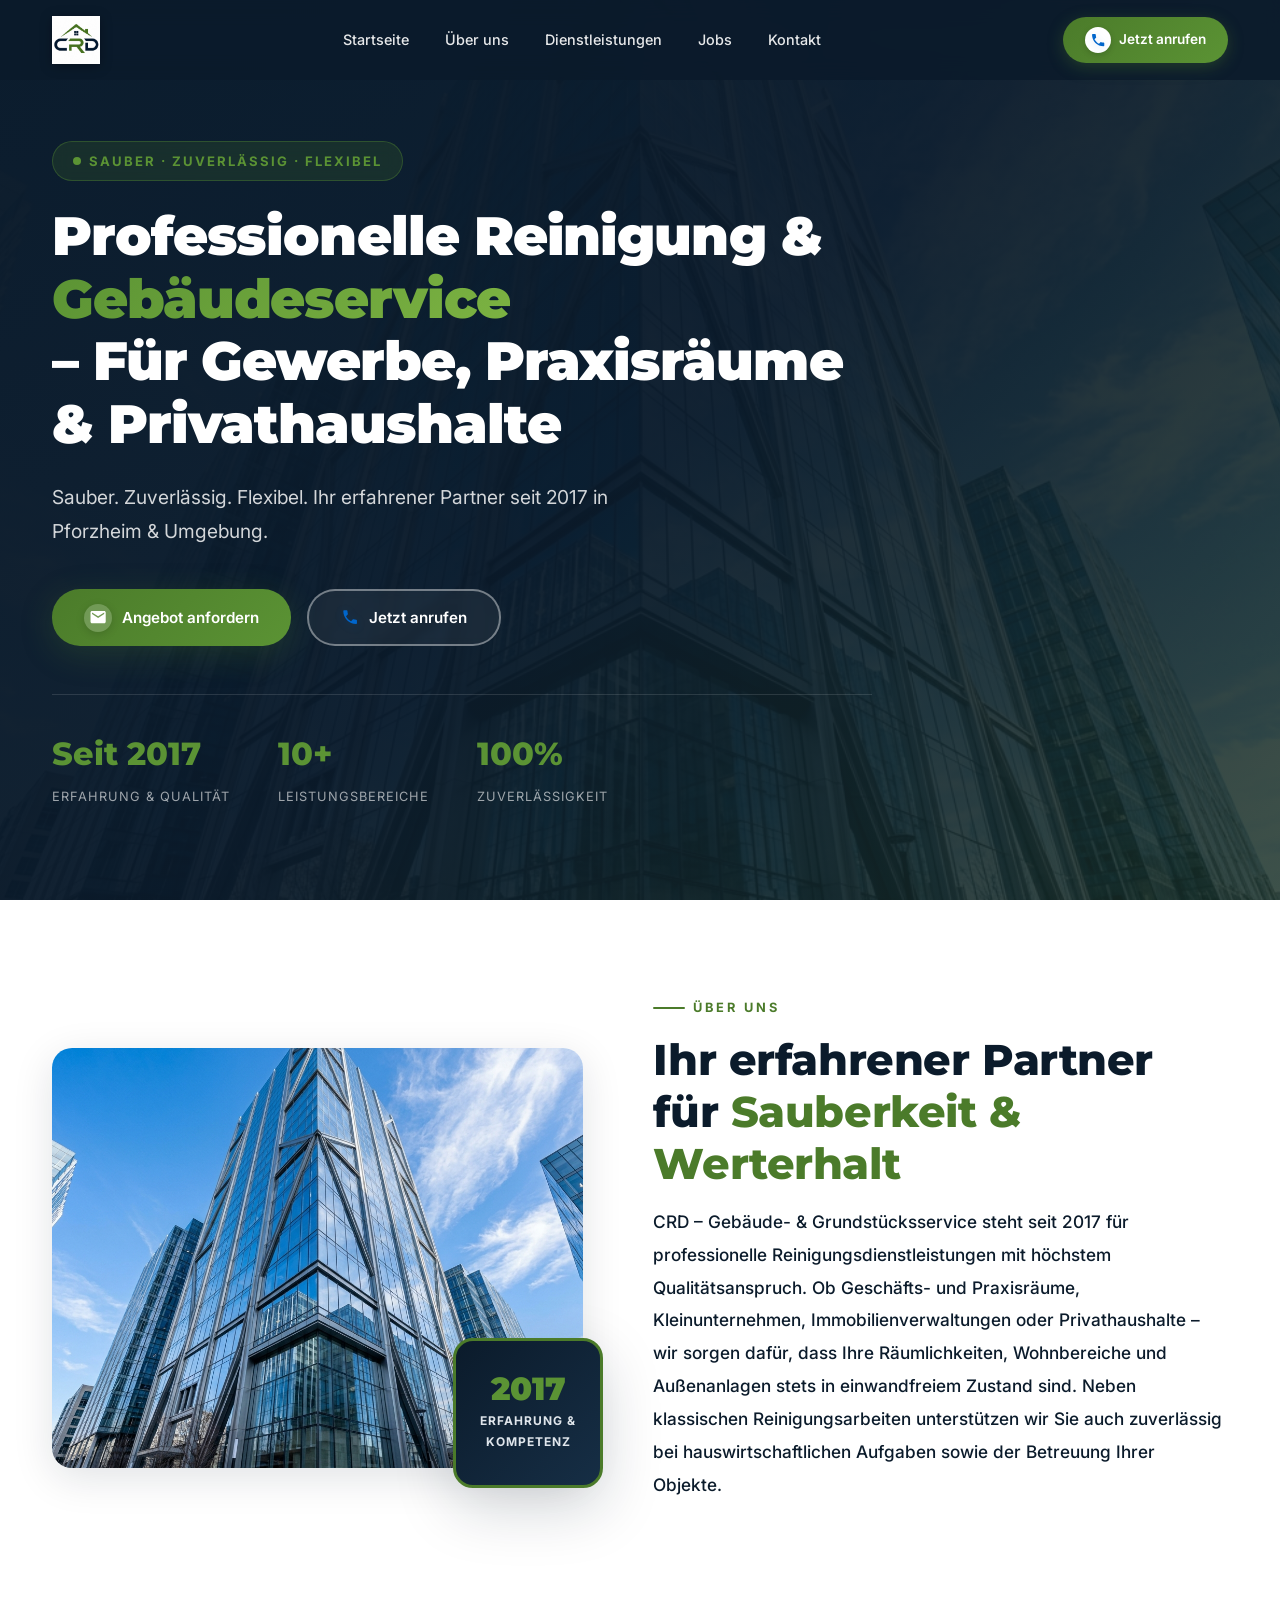
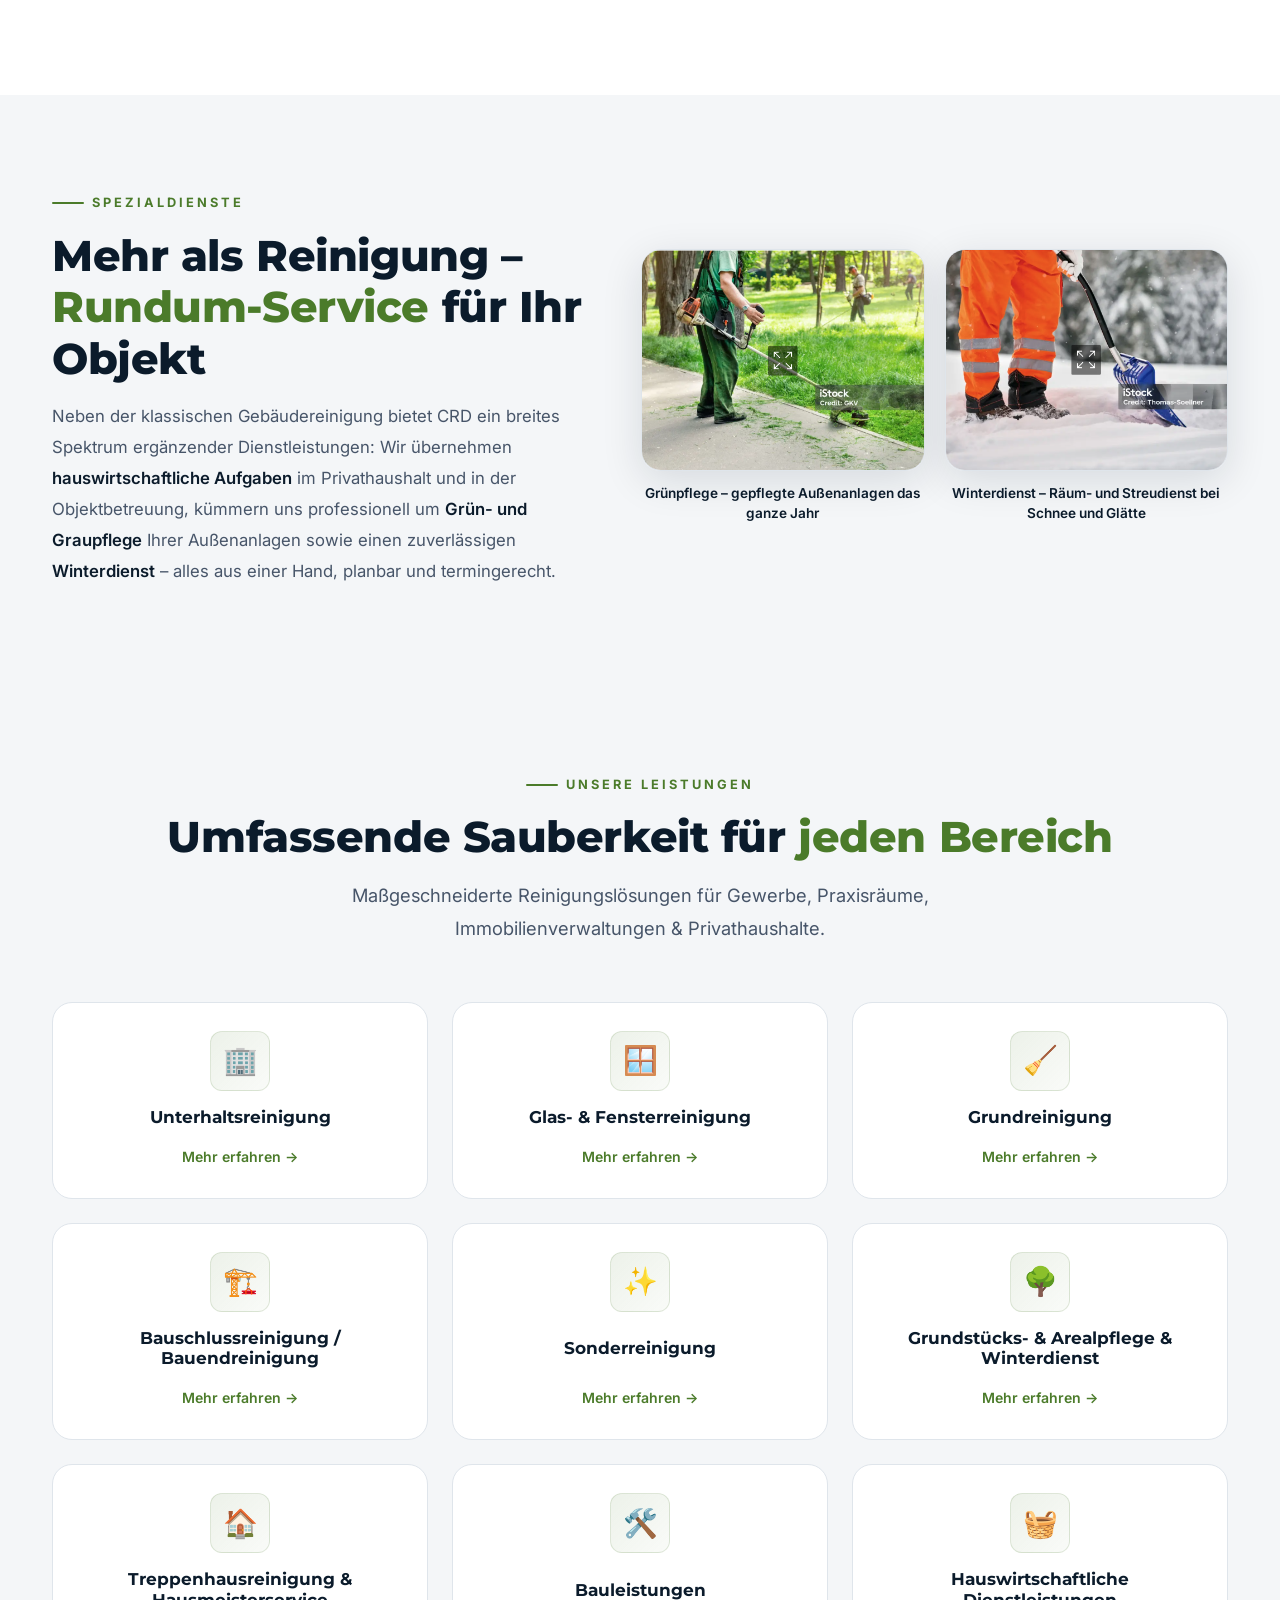
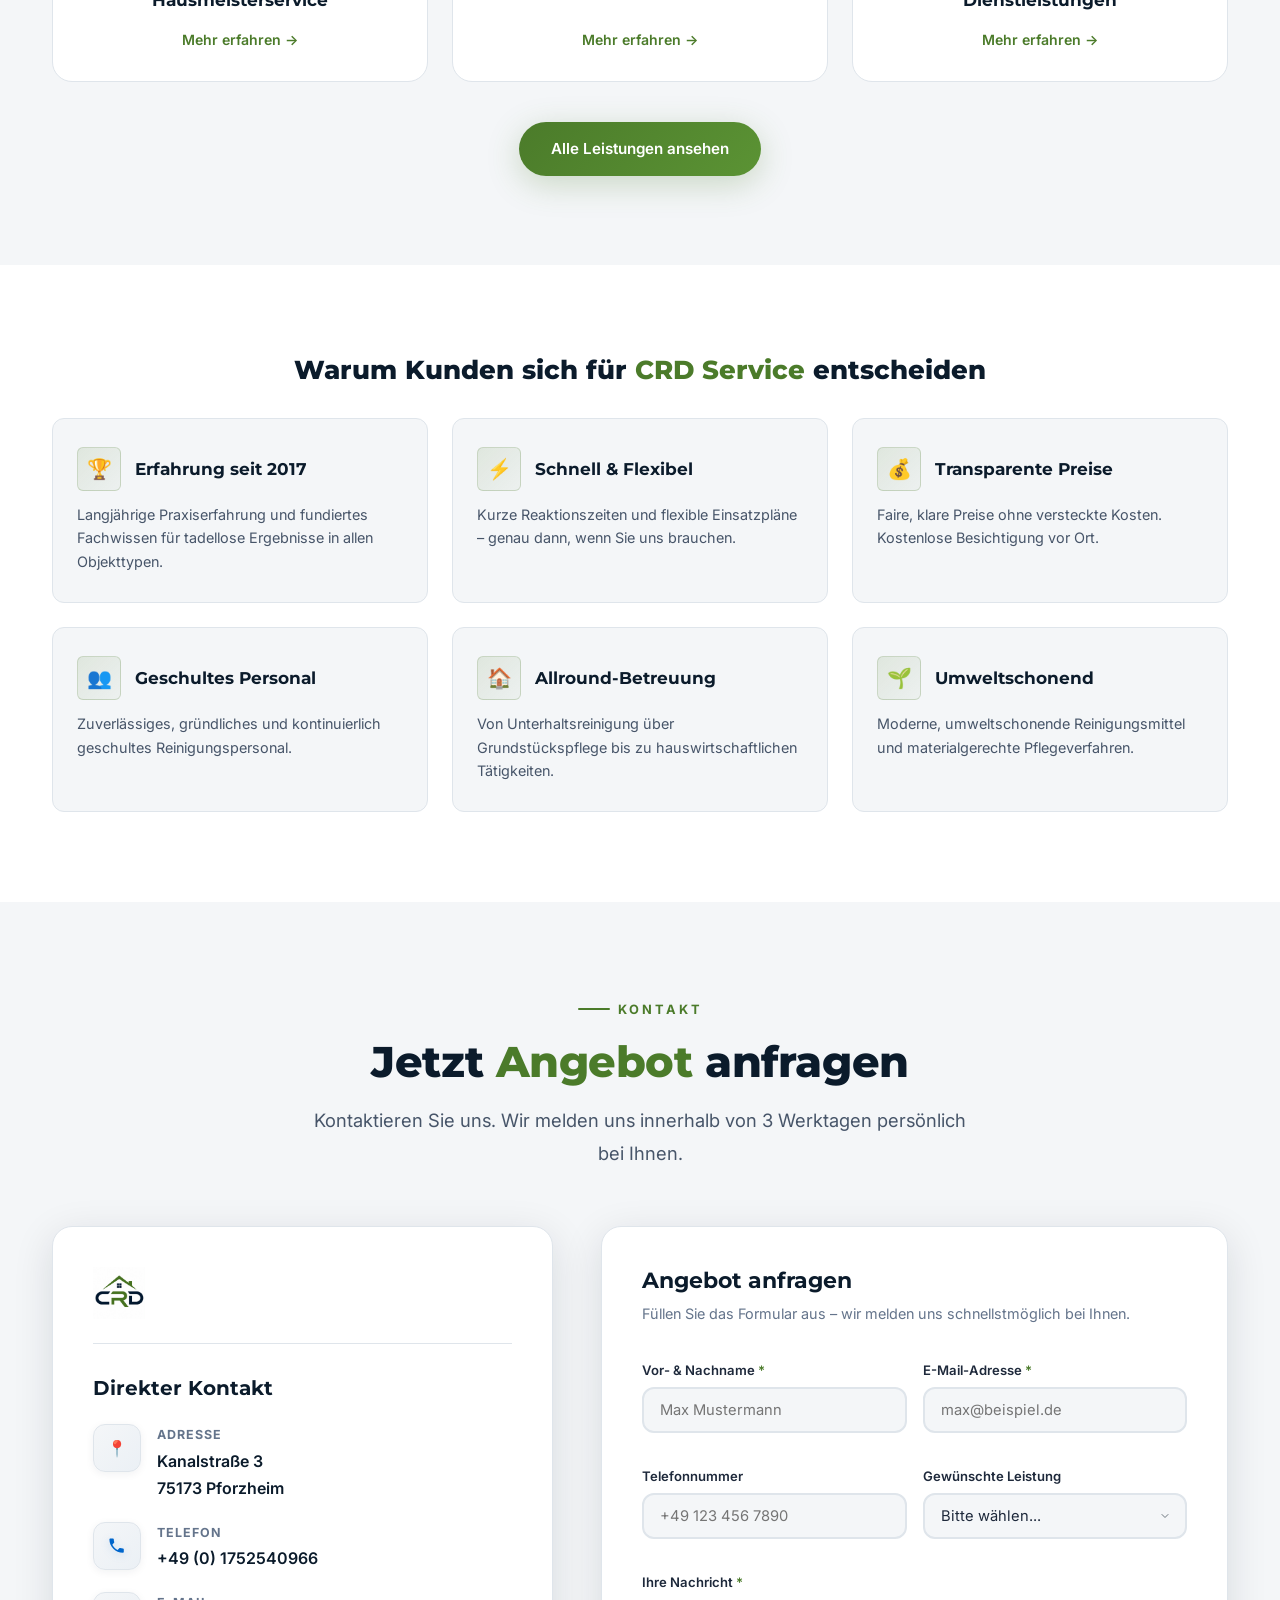
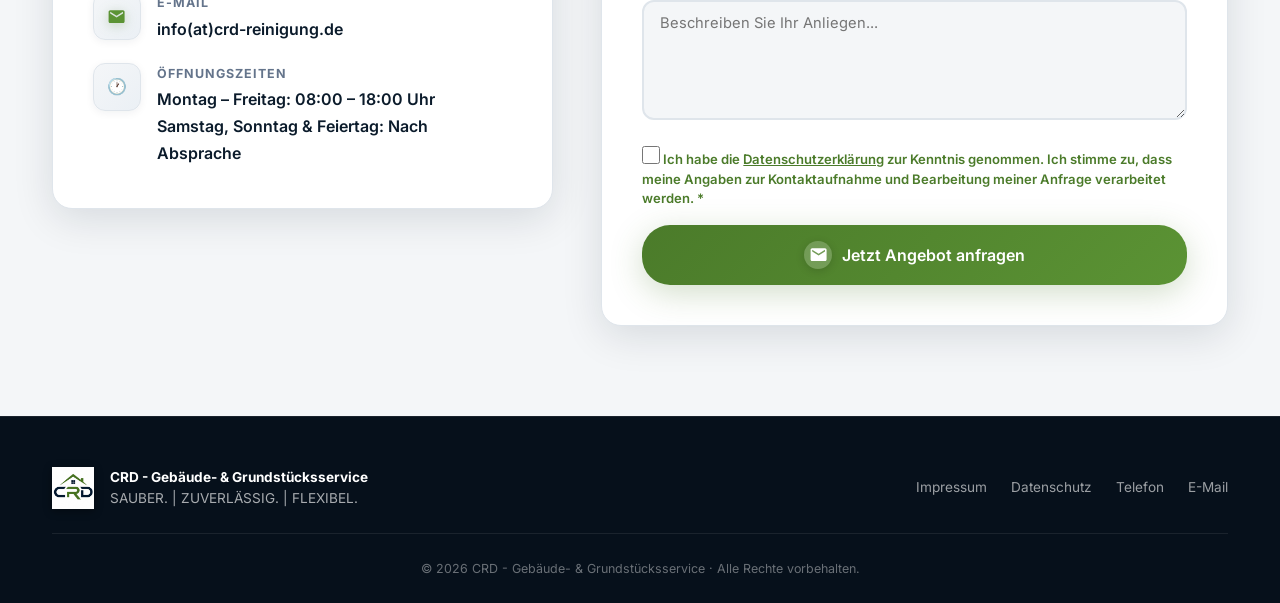
==== commit d1226784: "Add files via upload" ====
--- a/index.html
+++ b/index.html
@@ -46,7 +46,7 @@
         <span class="header__cta-icon-bg">
           <svg class="icon-svg icon-phone-blue" viewBox="0 0 24 24"><path d="M6.62 10.79c1.44 2.83 3.76 5.14 6.59 6.59l2.2-2.2c.27-.27.67-.36 1.02-.24 1.12.37 2.33.57 3.57.57.55 0 1 .45 1 1V20c0 .55-.45 1-1 1-9.39 0-17-7.61-17-17 0-.55.45-1 1-1h3.5c.55 0 1 .45 1 1 0 1.25.2 2.45.57 3.57.11.35.03.74-.25 1.02l-2.2 2.2z"/></svg>
         </span>
-        Jetzt anrufen: 0175 254 0966
+        Jetzt anrufen
       </a>
 
       <button class="header__hamburger" id="hamburger" aria-label="Menü öffnen" aria-expanded="false">
@@ -365,7 +365,7 @@
               <div>
                 <div class="contact__info-label">Telefon</div>
                 <div class="contact__info-val">
-                  <a href="tel:+491752540966">+49 175 254 0966</a>
+                  <a href="tel:+491752540966">+49 (0) 1752540966</a>
                 </div>
               </div>
             </div>
@@ -377,7 +377,7 @@
               <div>
                 <div class="contact__info-label">E-Mail</div>
                 <div class="contact__info-val">
-                  <a href="mailto:info@crd-reinigung.de">info@crd-reinigung.de</a>
+                  <a href="mailto:info@crd-reinigung.de">info(at)crd-reinigung.de</a>
                 </div>
               </div>
             </div>
@@ -439,6 +439,12 @@
               <textarea id="formMessage" class="form-control" rows="5" placeholder="Beschreiben Sie Ihr Anliegen..." required></textarea>
             </div>
 
+            <div class="form-group">
+              <label class="form-checkbox-label">
+                <input type="checkbox" id="formConsent" required>
+                <span>Ich habe die <a href="datenschutz.html" target="_blank">Datenschutzerklärung</a> zur Kenntnis genommen. Ich stimme zu, dass meine Angaben zur Kontaktaufnahme und Bearbeitung meiner Anfrage verarbeitet werden. <span>*</span></span>
+              </label>
+            </div>
             <div class="form-submit">
               <button type="submit" class="btn btn-primary" id="formSubmitBtn">
                 <span class="btn-icon-mail">
--- a/style.css
+++ b/style.css
@@ -1221,6 +1221,41 @@
   background-repeat: no-repeat;
   background-position: right 14px center;
   padding-right: 40px;
+}
+
+/* Checkbox for consent */
+.form-checkbox-label {
+  display: flex;
+  align-items: flex-start;
+  gap: 10px;
+  font-size: 0.82rem;
+  font-weight: 400;
+  color: var(--clr-text-light);
+  line-height: 1.5;
+  cursor: pointer;
+}
+
+.form-checkbox-label input[type="checkbox"] {
+  width: 18px;
+  height: 18px;
+  margin-top: 2px;
+  flex-shrink: 0;
+  accent-color: var(--clr-accent);
+  cursor: pointer;
+}
+
+.form-checkbox-label a {
+  color: var(--clr-accent);
+  font-weight: 600;
+  text-decoration: underline;
+}
+
+.form-checkbox-label a:hover {
+  color: var(--clr-accent-dark);
+}
+
+.form-checkbox-label span span {
+  color: var(--clr-accent);
 }
 
 .form-submit {
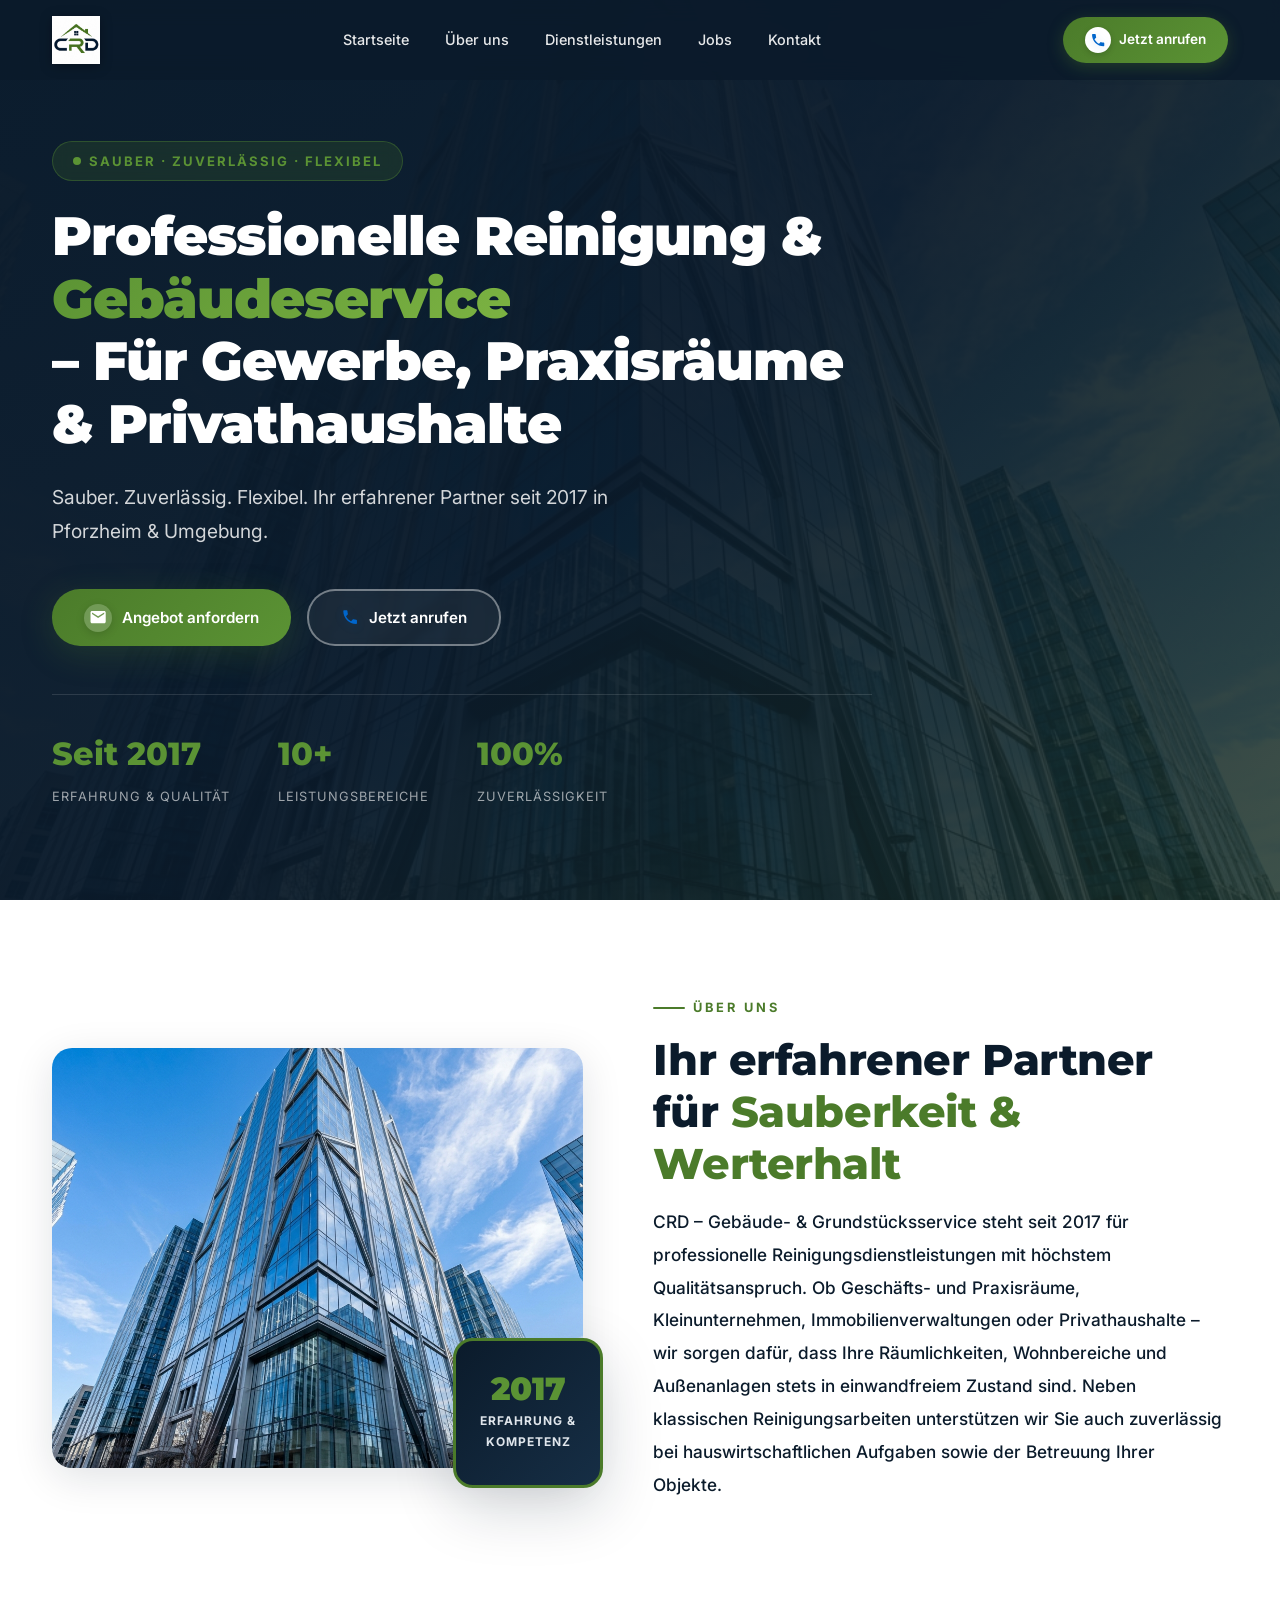
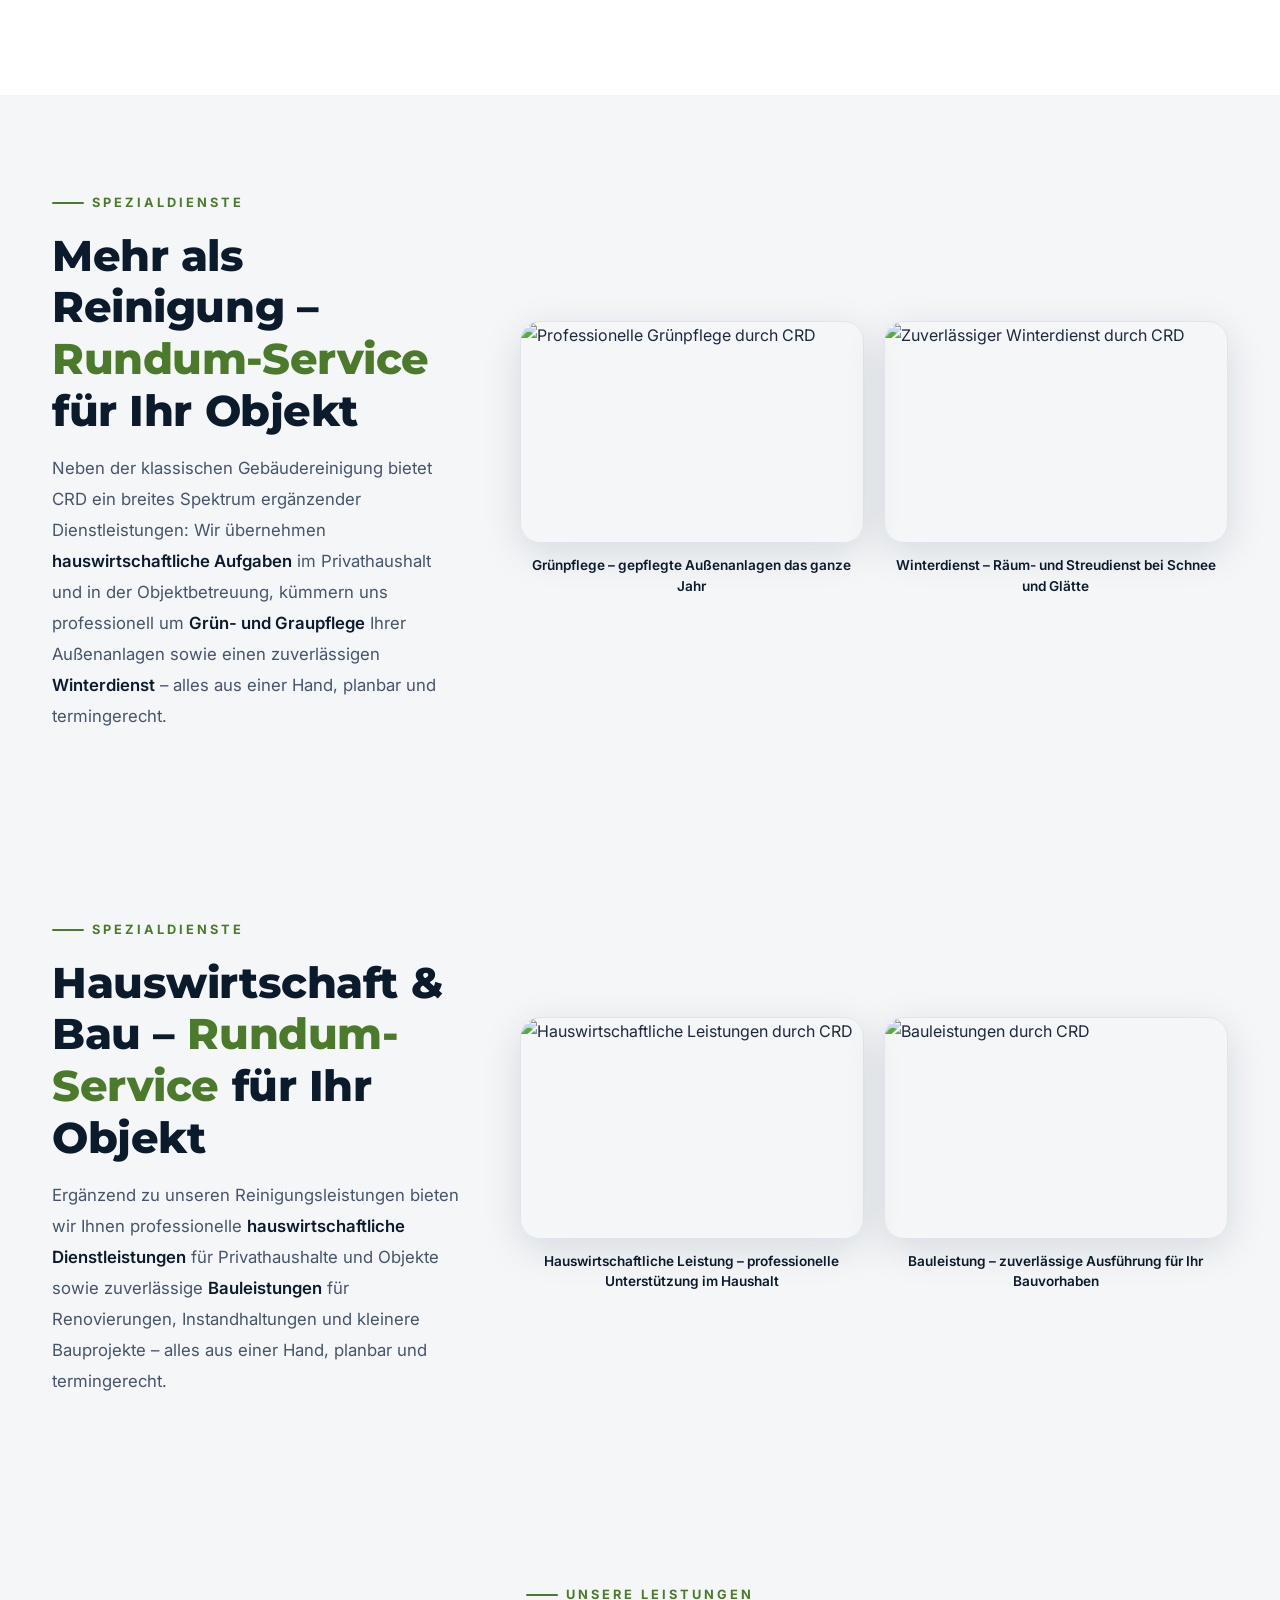
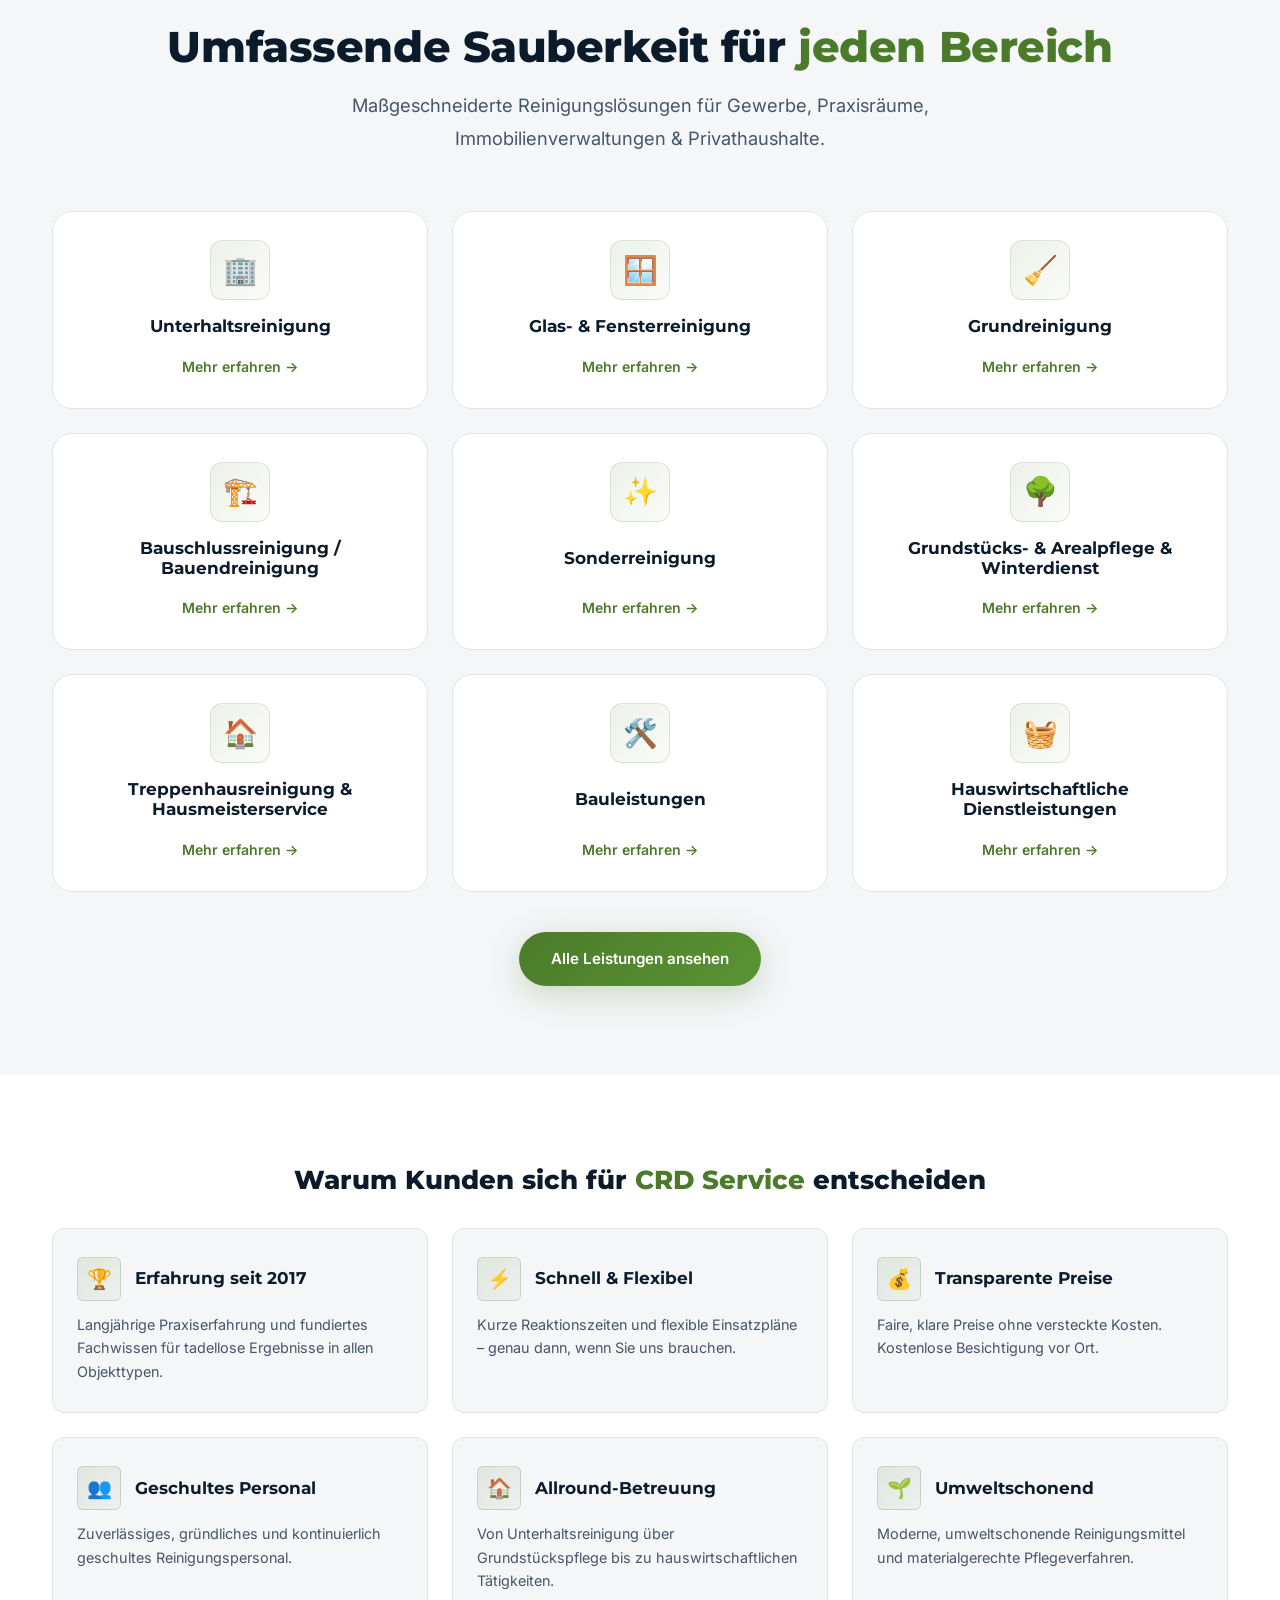
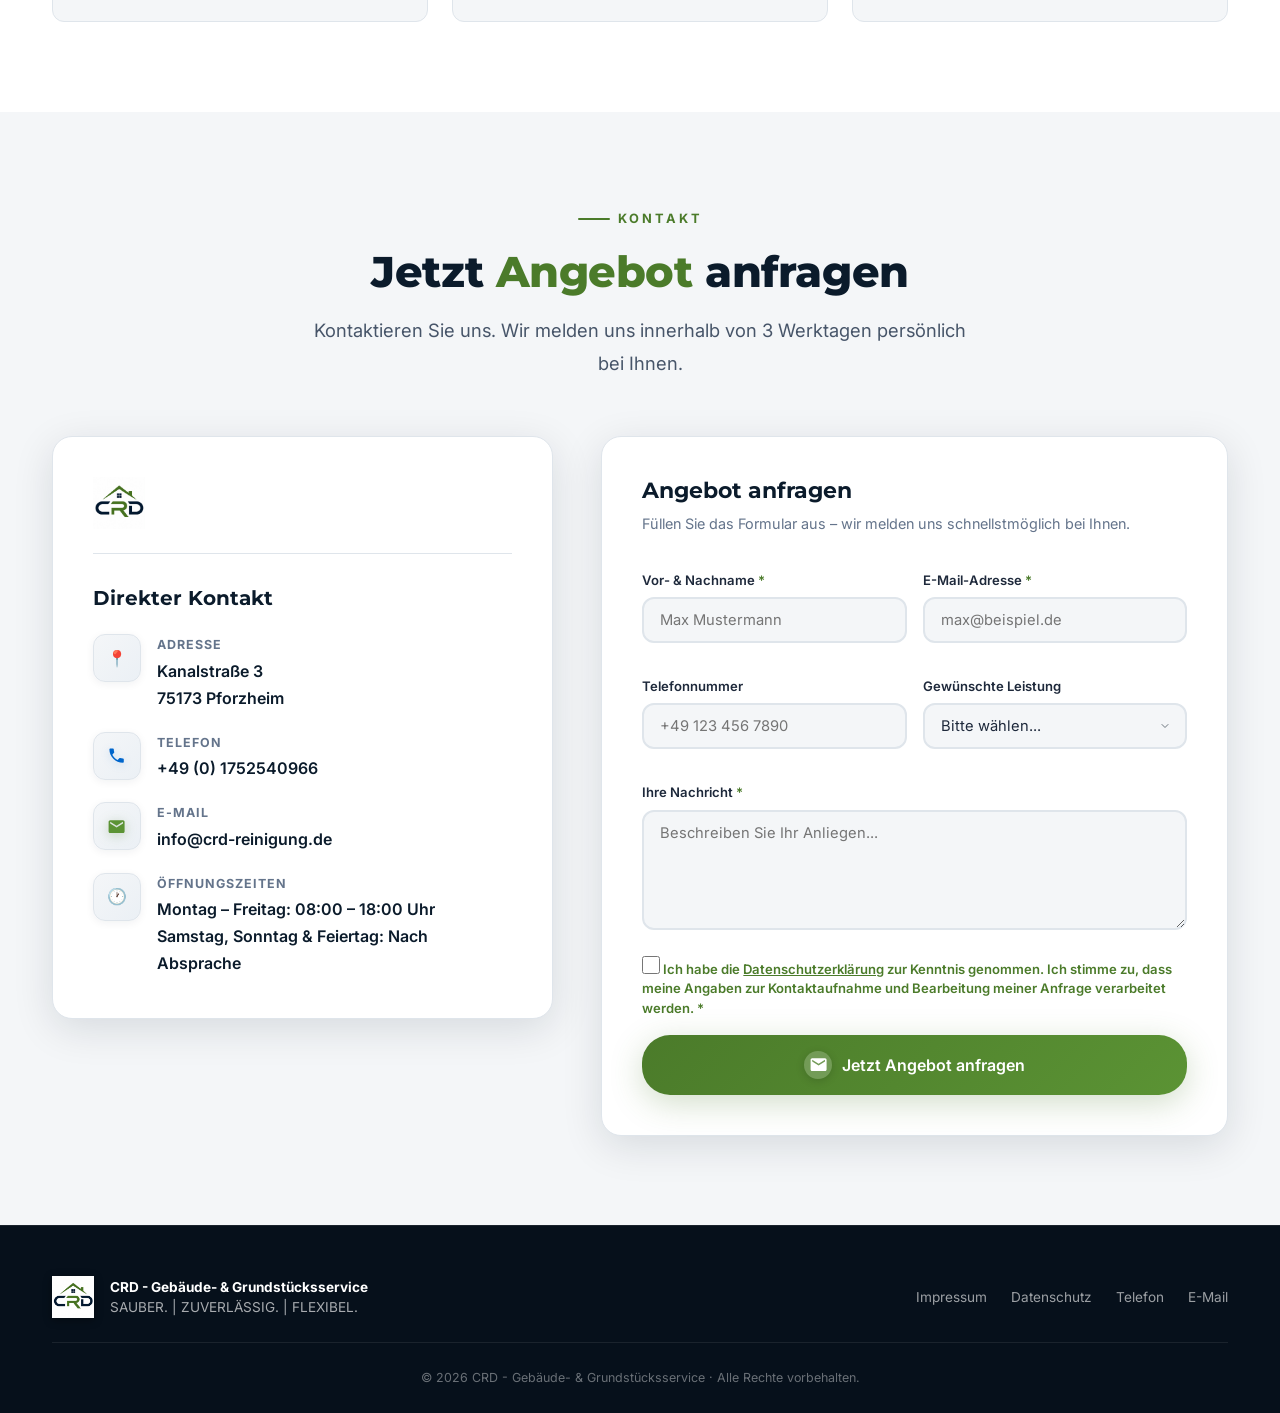
==== commit d94ef2fb: "Add files via upload" ====
--- a/index.html
+++ b/index.html
@@ -174,6 +174,39 @@
     </div>
   </section>
 
+  <!-- ========== SPEZIALDIENSTE & MEDIEN 2 ========== -->
+  <section class="specialties" id="spezialleistungen-2">
+    <div class="container">
+      <div class="specialties__layout">
+        <div class="specialties__content">
+          <span class="section-label reveal">Spezialdienste</span>
+          <h2 class="section-title reveal reveal-delay-1">
+            Hauswirtschaft & Bau – <span class="text-accent">Rundum-Service</span> für Ihr Objekt
+          </h2>
+          <p class="specialties__text reveal reveal-delay-2">
+            Ergänzend zu unseren Reinigungsleistungen bieten wir Ihnen professionelle <strong>hauswirtschaftliche Dienstleistungen</strong> für Privathaushalte und Objekte sowie zuverlässige <strong>Bauleistungen</strong> für Renovierungen, Instandhaltungen und kleinere Bauprojekte – alles aus einer Hand, planbar und termingerecht.
+          </p>
+        </div>
+
+        <div class="specialties__media-grid">
+          <figure class="specialties__media-item reveal from-left reveal-delay-1">
+            <div class="specialties__media-image">
+              <img src="assets/Hauswirtschaftliche%20Leistung.jpg" alt="Hauswirtschaftliche Leistungen durch CRD" width="560" height="360">
+            </div>
+            <figcaption class="specialties__media-caption">Hauswirtschaftliche Leistung – professionelle Unterstützung im Haushalt</figcaption>
+          </figure>
+
+          <figure class="specialties__media-item reveal from-right reveal-delay-2">
+            <div class="specialties__media-image">
+              <img src="assets/Hauswirtschaftliche%20Leistung.jpg" alt="Bauleistungen durch CRD" width="560" height="360">
+            </div>
+            <figcaption class="specialties__media-caption">Bauleistung – zuverlässige Ausführung für Ihr Bauvorhaben</figcaption>
+          </figure>
+        </div>
+      </div>
+    </div>
+  </section>
+
   <!-- ========== DIENSTLEISTUNGEN TEASER ========== -->
   <section class="services" id="dienstleistungen">
     <div class="container">
@@ -377,7 +410,7 @@
               <div>
                 <div class="contact__info-label">E-Mail</div>
                 <div class="contact__info-val">
-                  <a href="mailto:info@crd-reinigung.de">info(at)crd-reinigung.de</a>
+                  <a href="mailto:info@crd-reinigung.de">info@crd-reinigung.de</a>
                 </div>
               </div>
             </div>
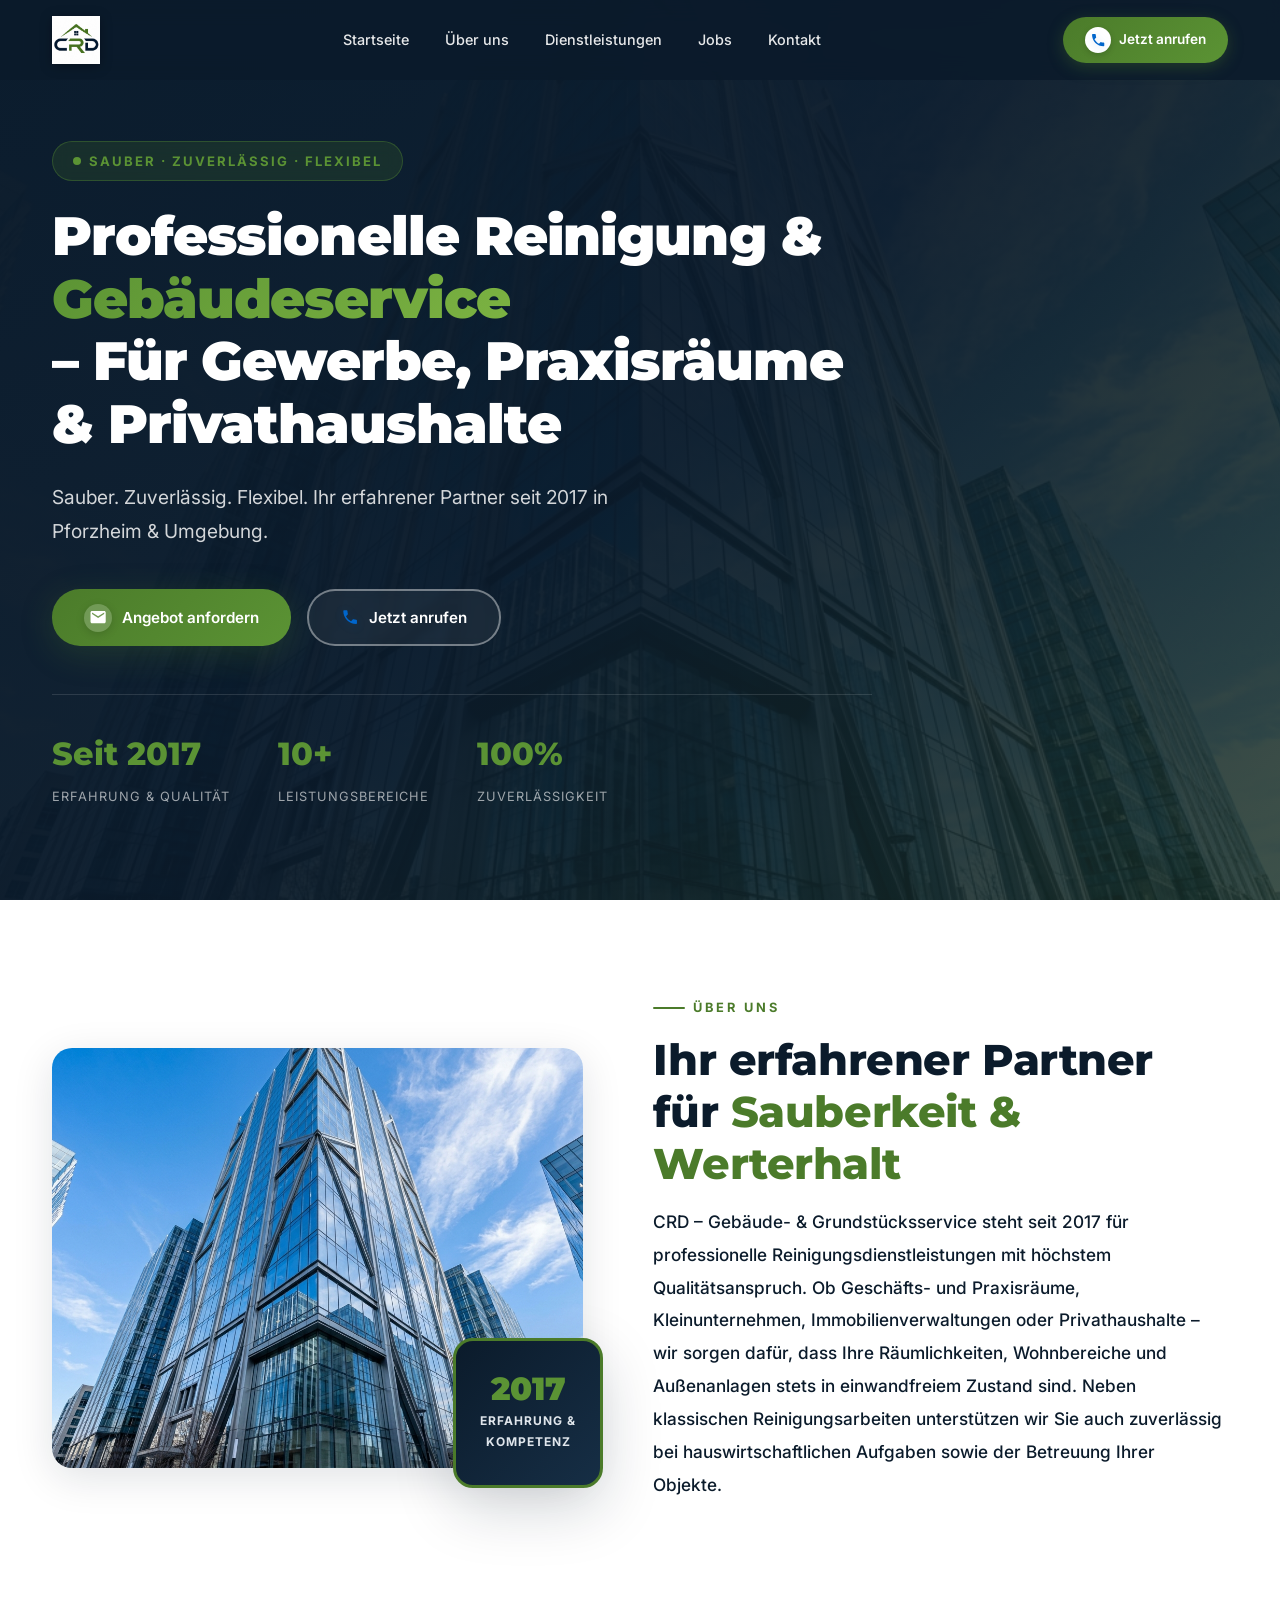
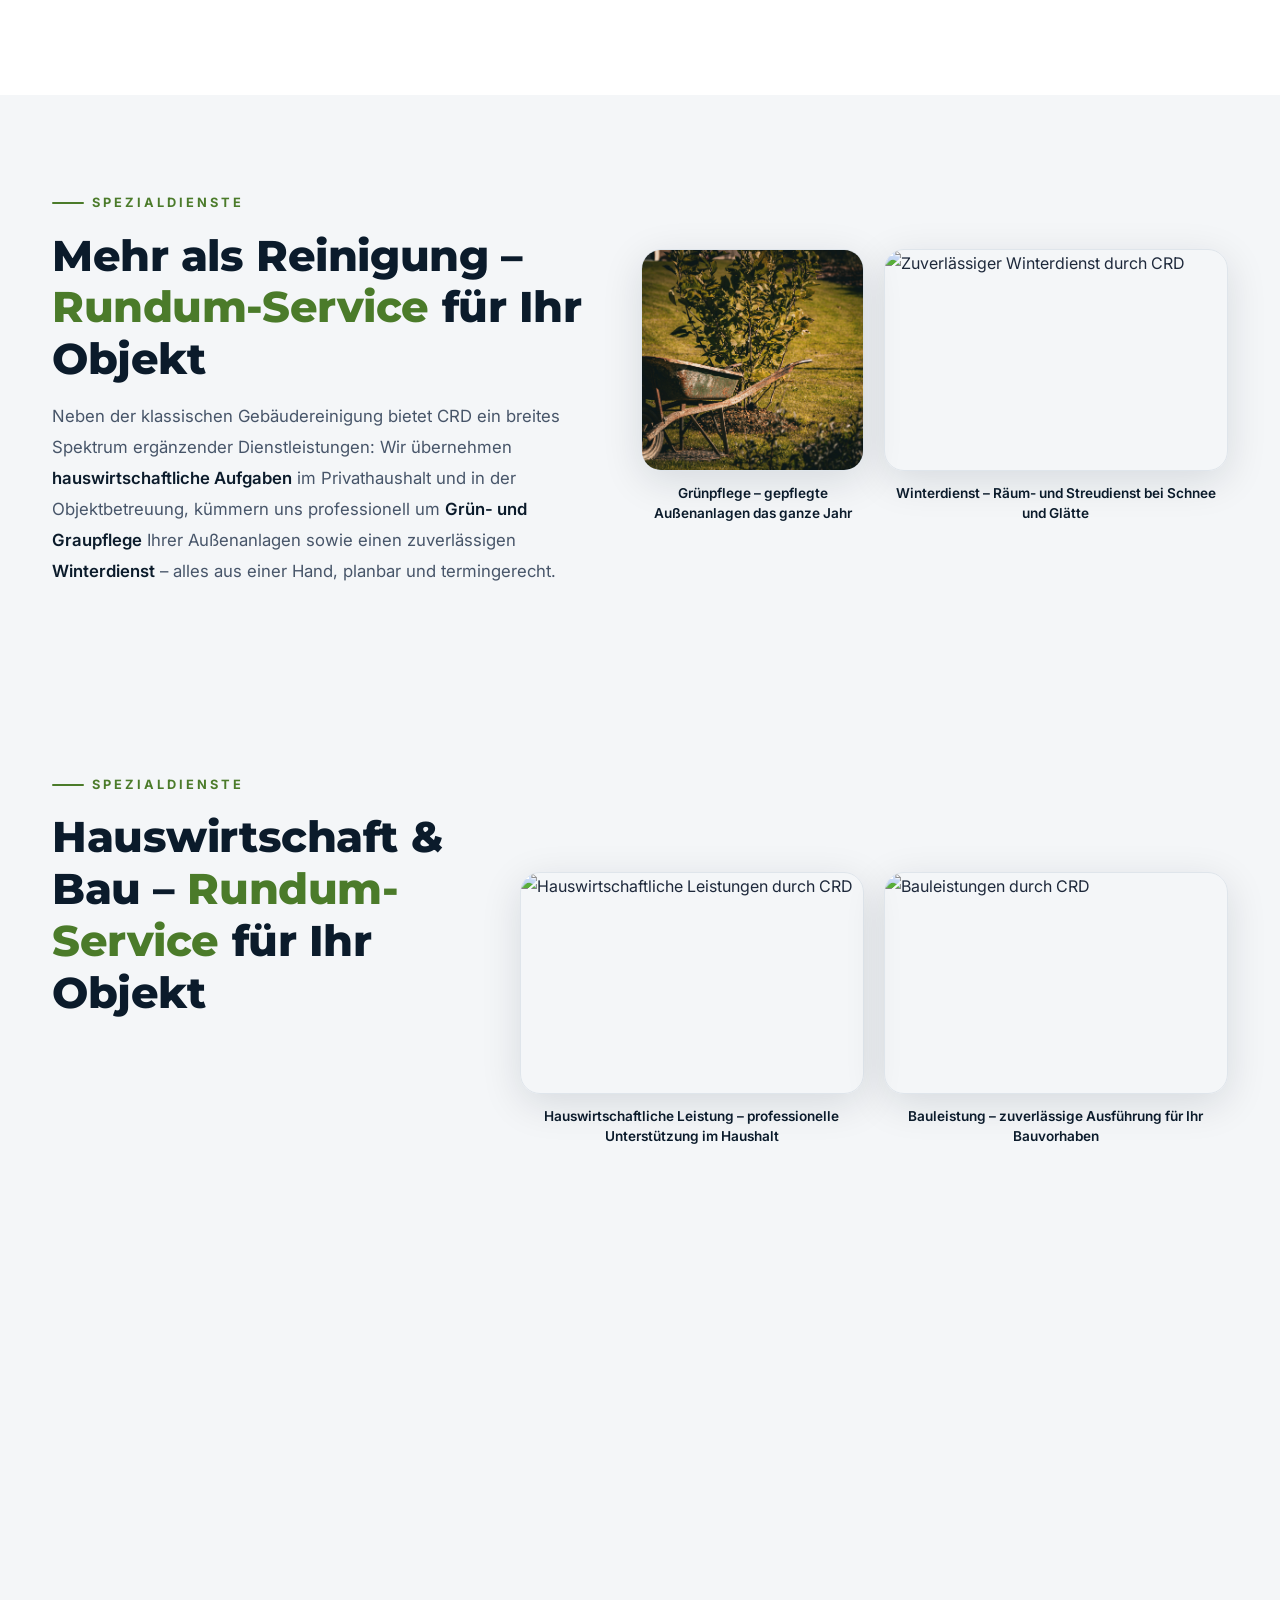
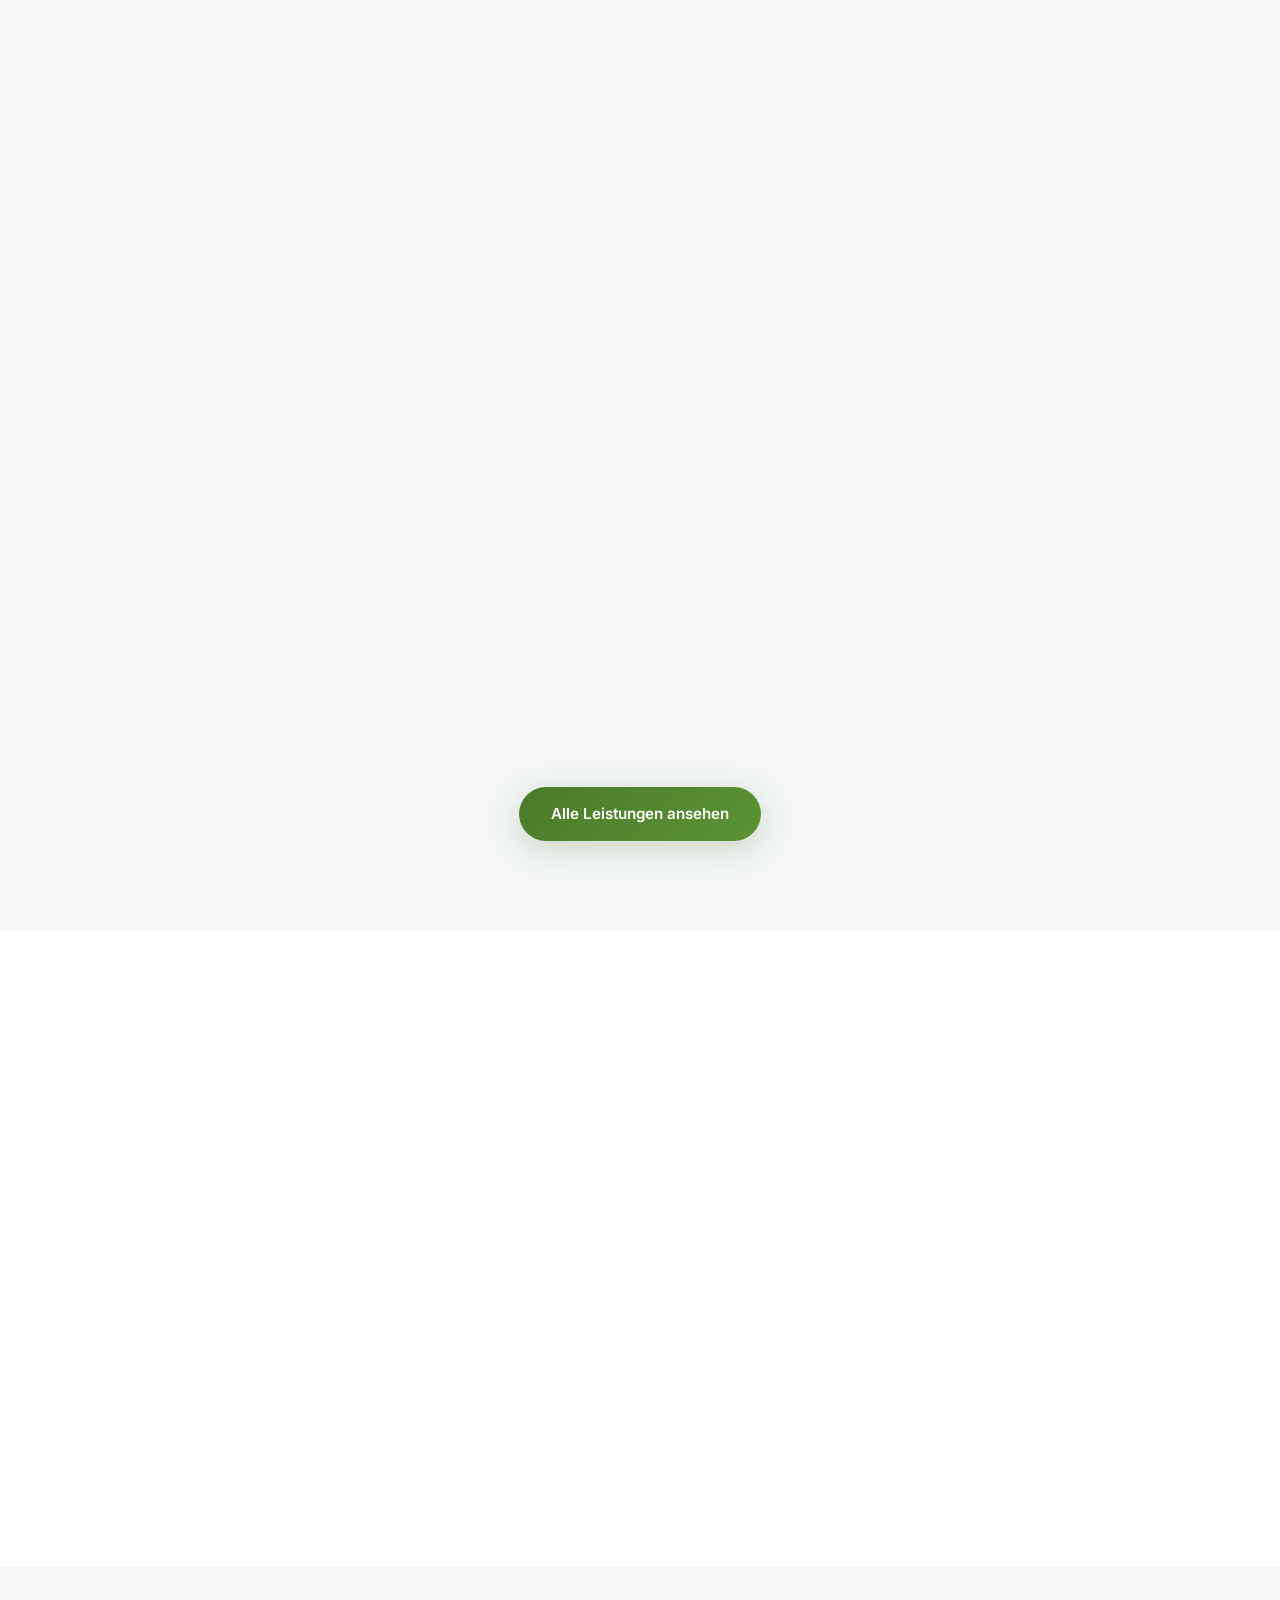
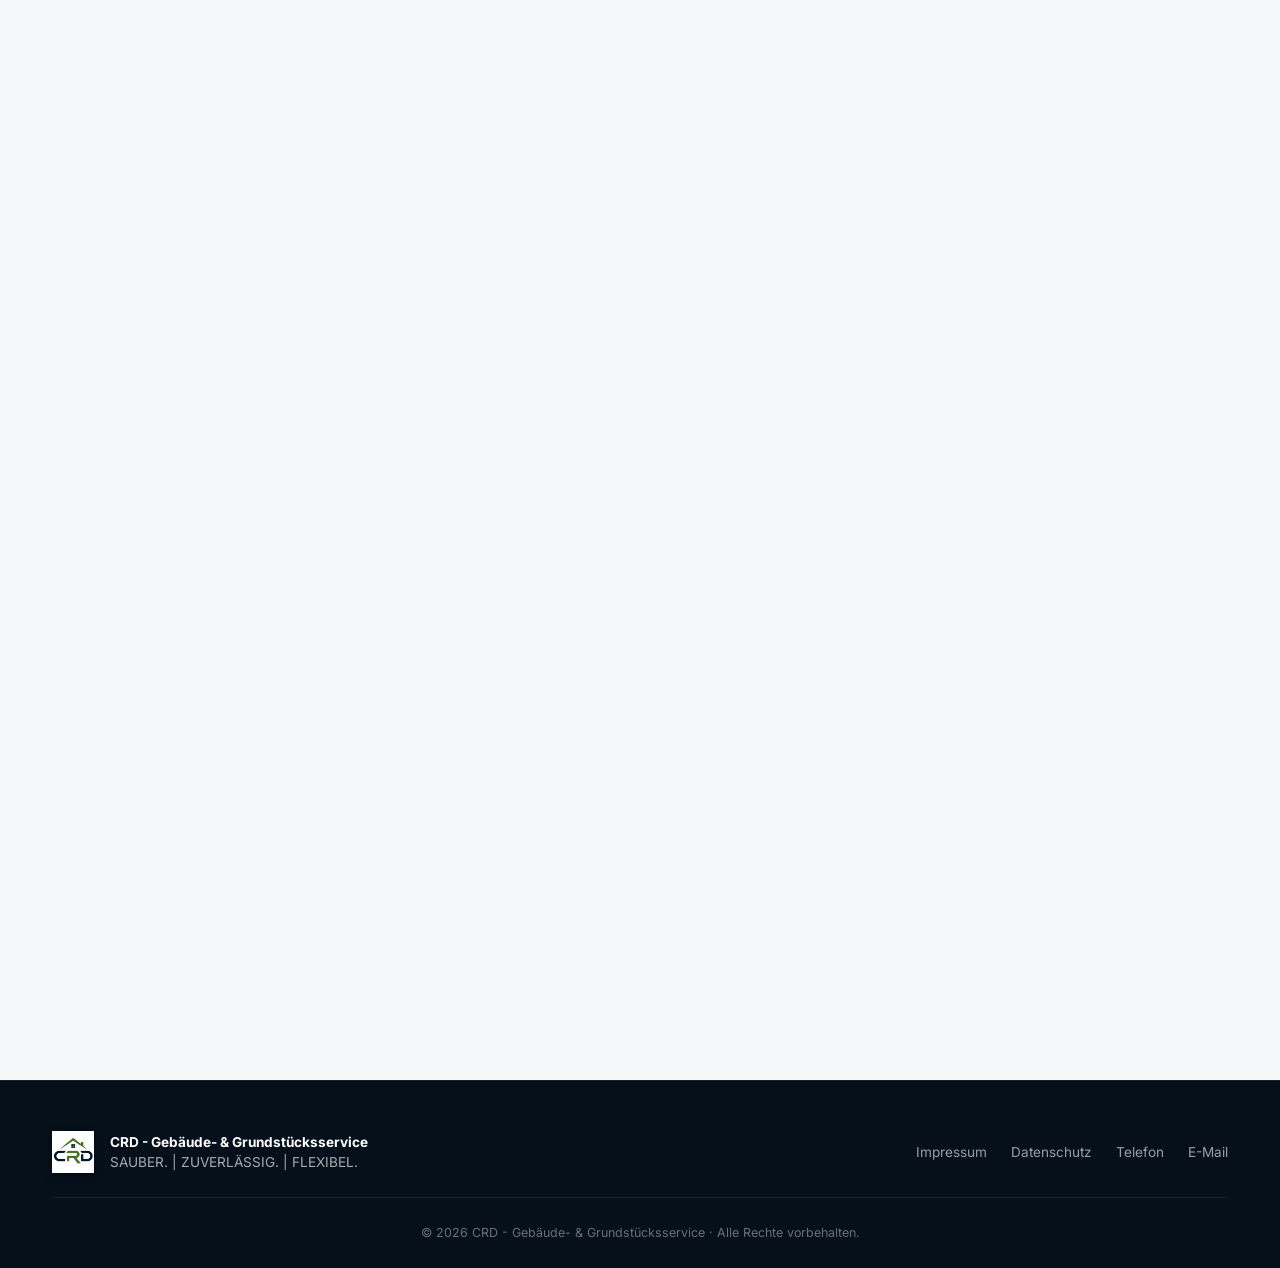
==== commit 3173653a: "Update index.html" ====
--- a/index.html
+++ b/index.html
@@ -158,14 +158,14 @@
         <div class="specialties__media-grid">
           <figure class="specialties__media-item reveal from-left reveal-delay-1">
             <div class="specialties__media-image">
-              <img src="assets/gruempflege.png" alt="Professionelle Grünpflege durch CRD" width="560" height="360">
+              <img src="assets/gruempflege.jpg" alt="Professionelle Grünpflege durch CRD" width="560" height="360">
             </div>
             <figcaption class="specialties__media-caption">Grünpflege – gepflegte Außenanlagen das ganze Jahr</figcaption>
           </figure>
 
           <figure class="specialties__media-item reveal from-right reveal-delay-2">
             <div class="specialties__media-image">
-              <img src="assets/winterdienst.png" alt="Zuverlässiger Winterdienst durch CRD" width="560" height="360">
+              <img src="assets/winterdienst.jpg" alt="Zuverlässiger Winterdienst durch CRD" width="560" height="360">
             </div>
             <figcaption class="specialties__media-caption">Winterdienst – Räum- und Streudienst bei Schnee und Glätte</figcaption>
           </figure>
@@ -191,14 +191,14 @@
         <div class="specialties__media-grid">
           <figure class="specialties__media-item reveal from-left reveal-delay-1">
             <div class="specialties__media-image">
-              <img src="assets/Hauswirtschaftliche%20Leistung.jpg" alt="Hauswirtschaftliche Leistungen durch CRD" width="560" height="360">
+              <img src="assets/hauswirtschaftliche_leistung.jpg" alt="Hauswirtschaftliche Leistungen durch CRD" width="560" height="360">
             </div>
             <figcaption class="specialties__media-caption">Hauswirtschaftliche Leistung – professionelle Unterstützung im Haushalt</figcaption>
           </figure>
 
           <figure class="specialties__media-item reveal from-right reveal-delay-2">
             <div class="specialties__media-image">
-              <img src="assets/Hauswirtschaftliche%20Leistung.jpg" alt="Bauleistungen durch CRD" width="560" height="360">
+              <img src="assets/hauswirtschaftliche_leistung.jpg" alt="Bauleistungen durch CRD" width="560" height="360">
             </div>
             <figcaption class="specialties__media-caption">Bauleistung – zuverlässige Ausführung für Ihr Bauvorhaben</figcaption>
           </figure>
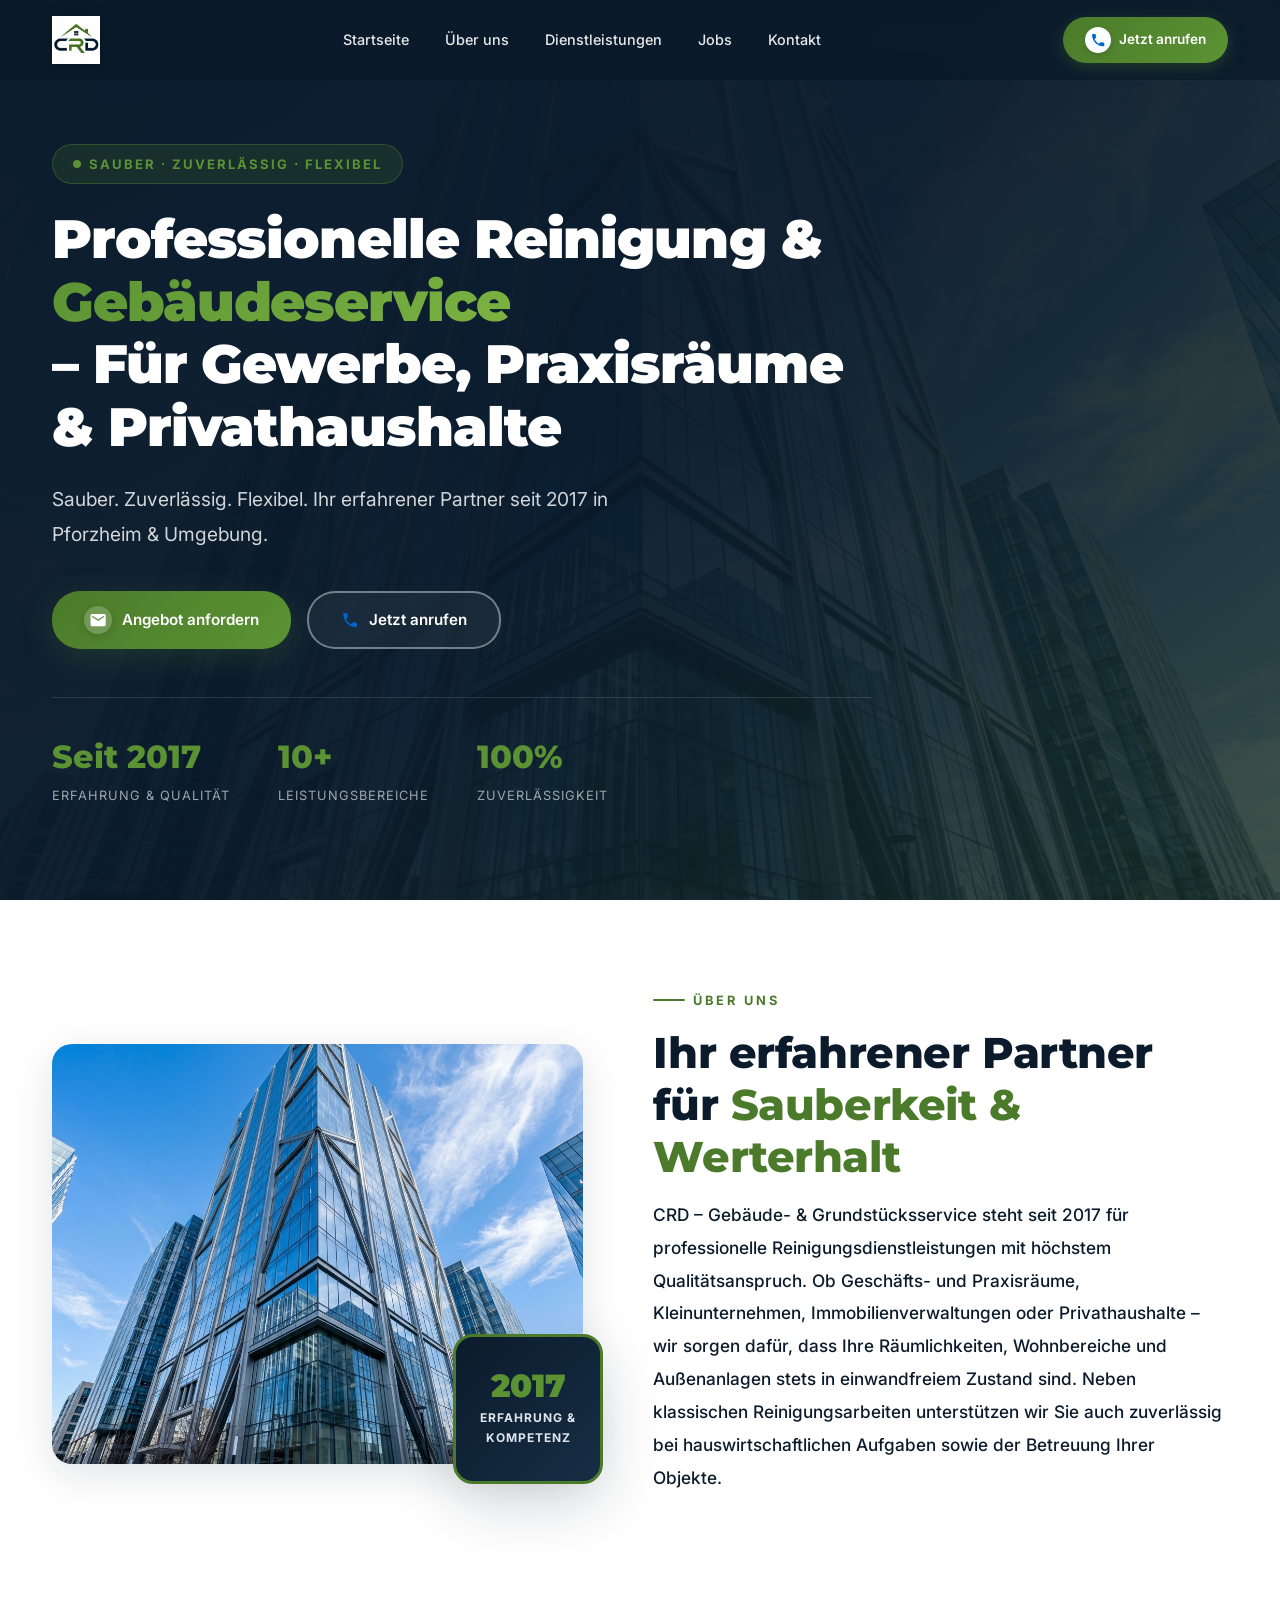
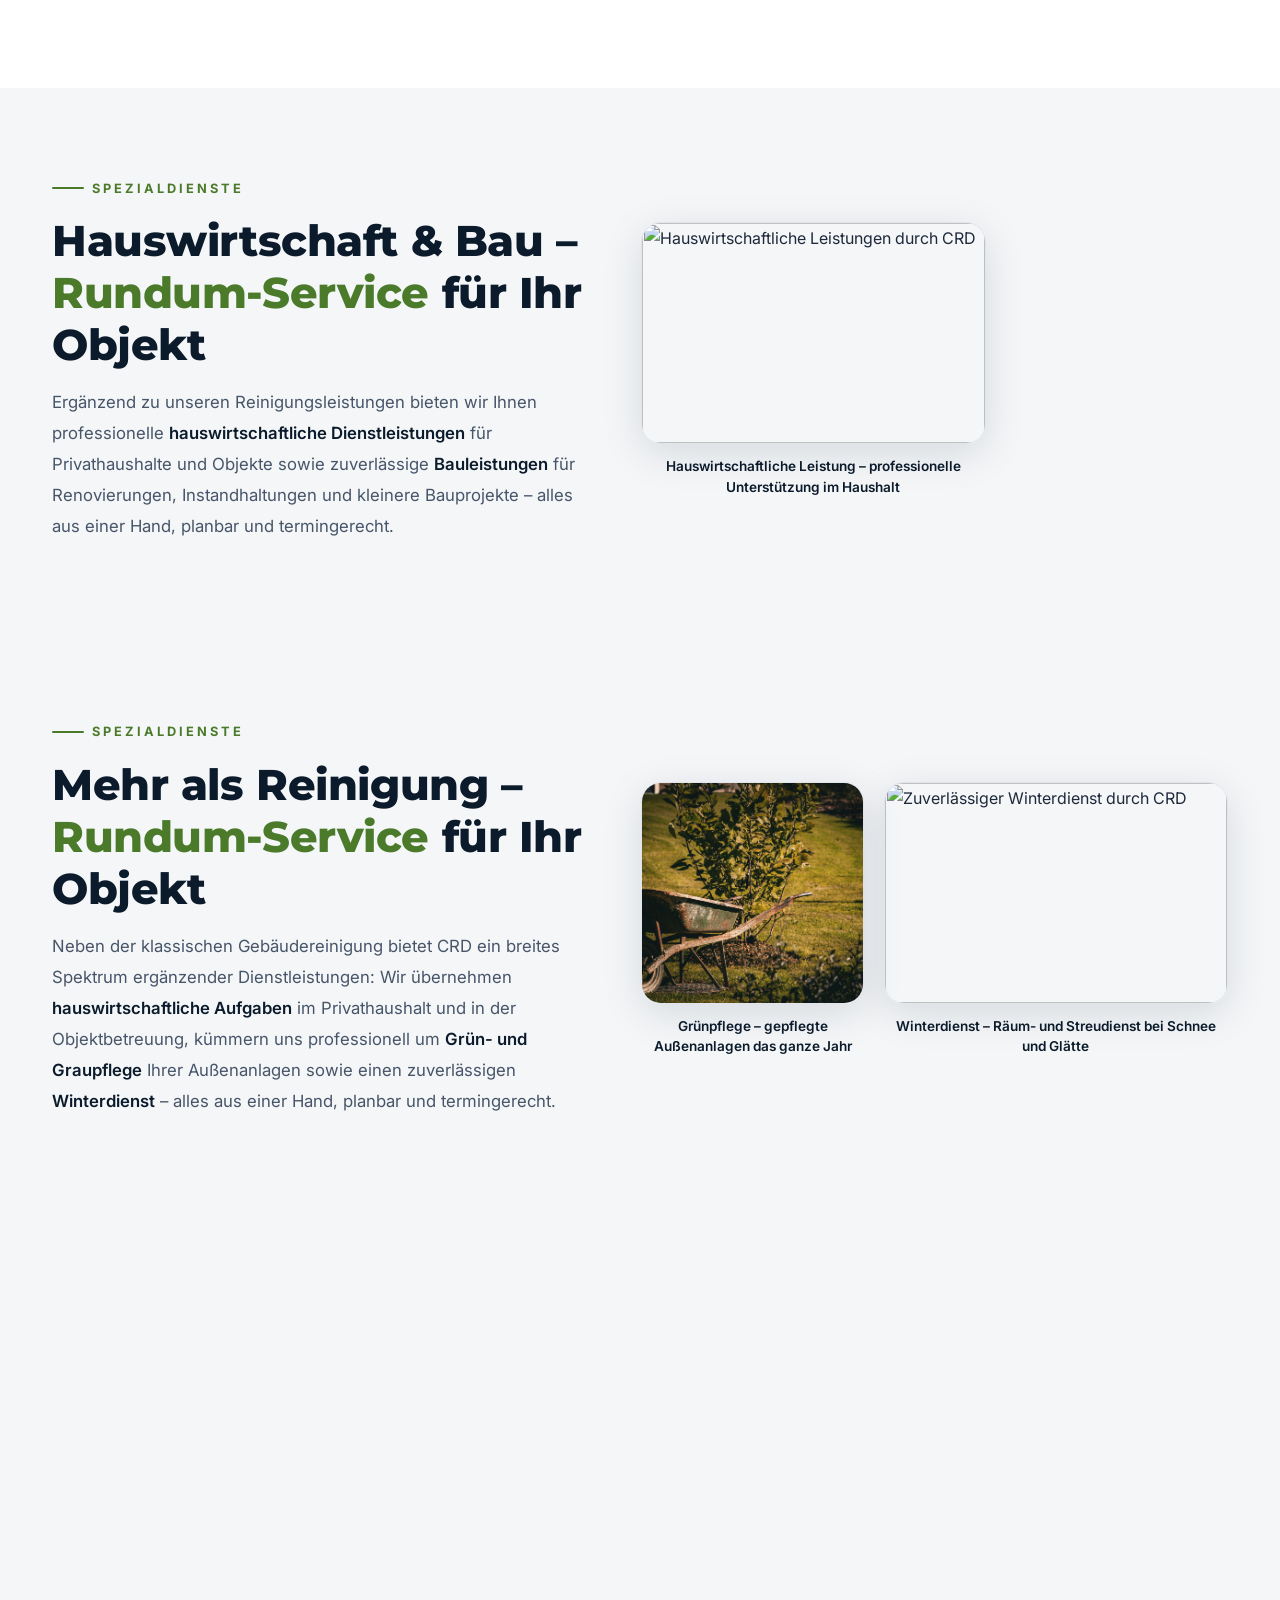
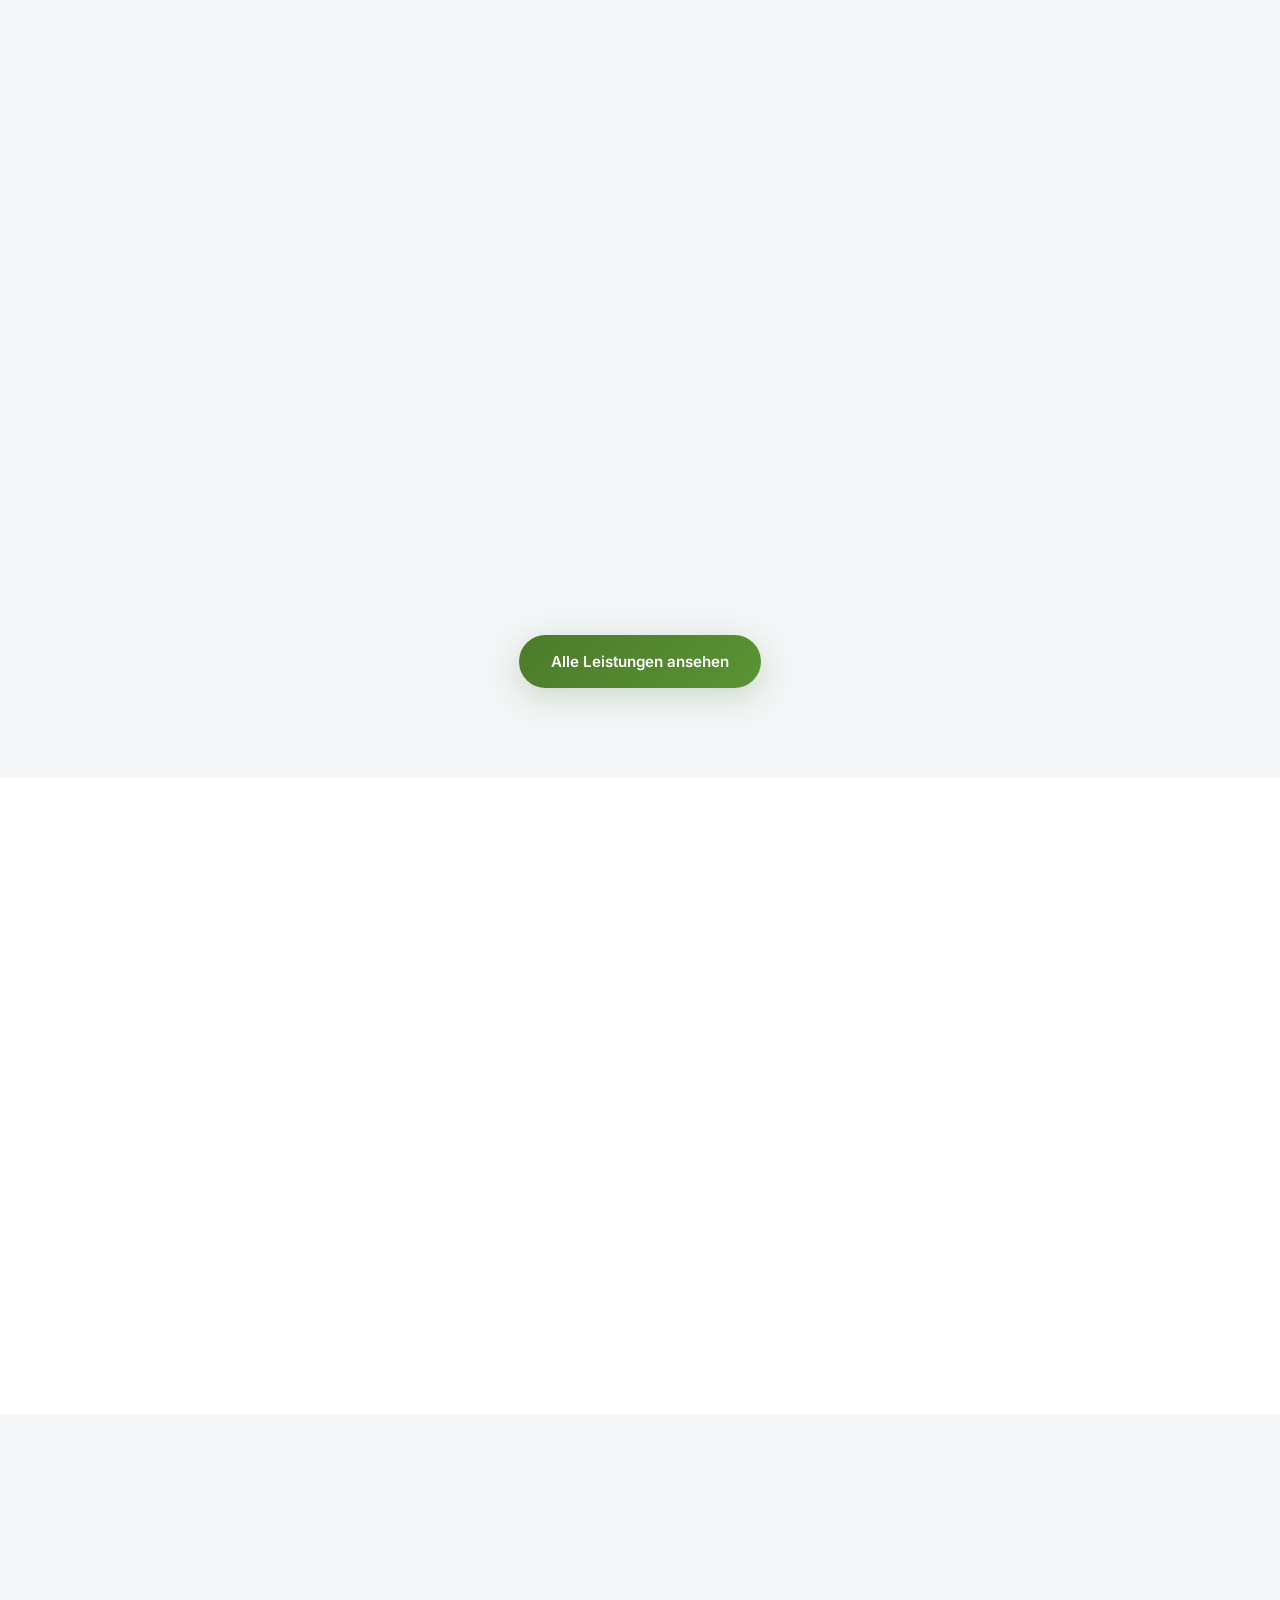
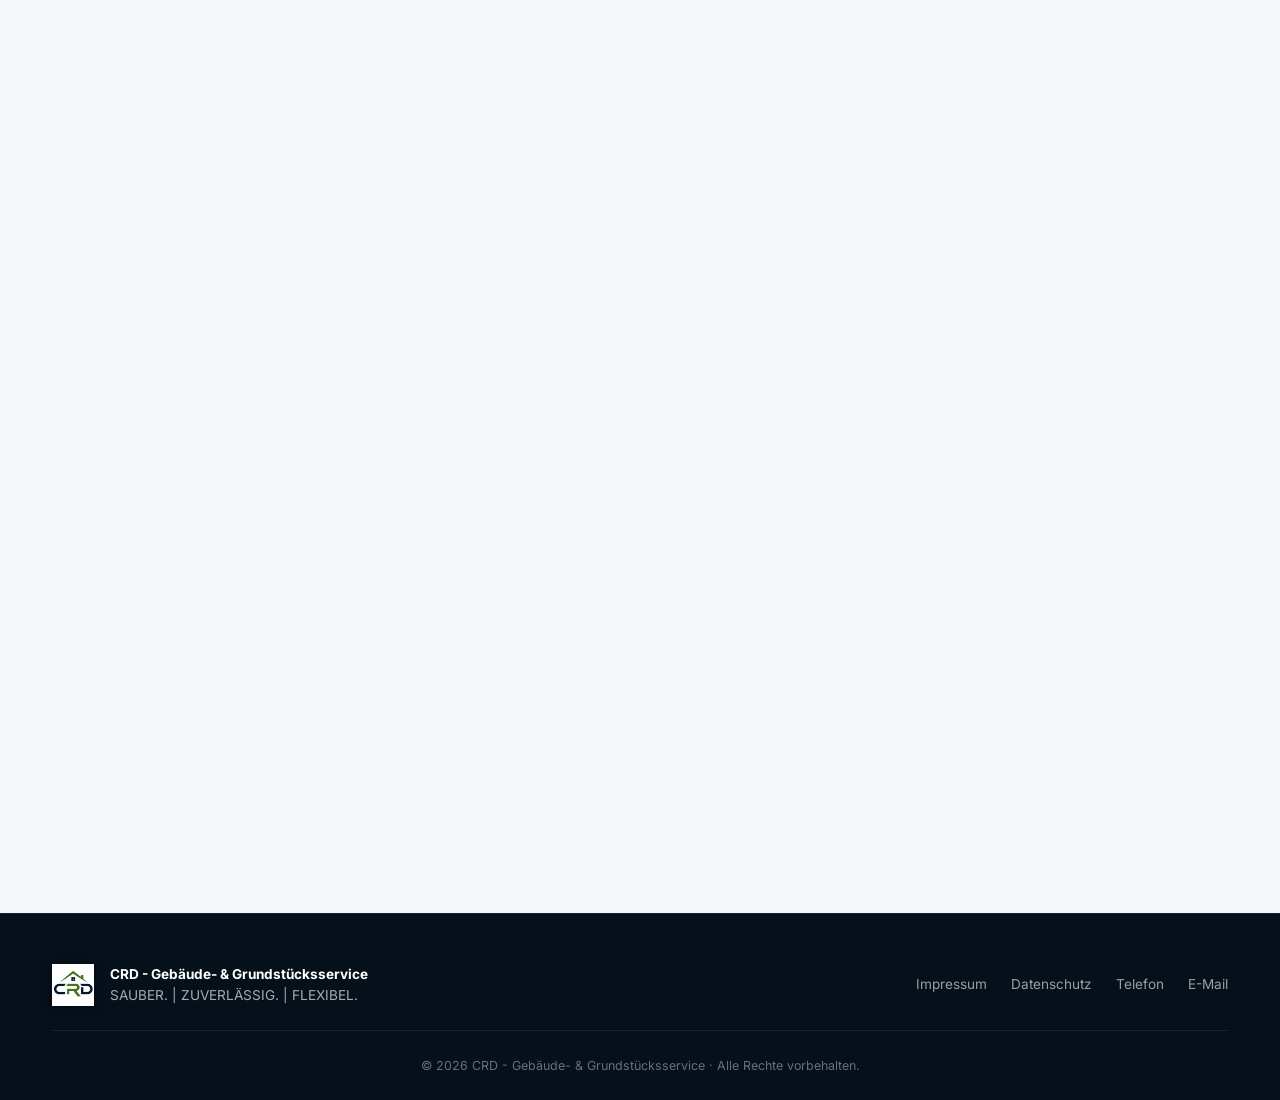
==== commit 9387c3ec: "Add files via upload" ====
--- a/index.html
+++ b/index.html
@@ -1,6 +1,3 @@
-<!DOCTYPE html>
-<html lang="de">
-<head>
   <meta charset="UTF-8">
   <meta name="viewport" content="width=device-width, initial-scale=1.0">
   <title>CRD - Gebäude- & Grundstücksservice | Professionelle Reinigung in Pforzheim</title>
@@ -141,7 +138,33 @@
     </div>
   </section>
 
-  <!-- ========== SPEZIALDIENSTE & MEDIEN ========== -->
+  <!-- ========== SPEZIALDIENSTE & MEDIEN 1 ========== -->
+  <section class="specialties" id="spezialleistungen-hauswirtschaft">
+    <div class="container">
+      <div class="specialties__layout">
+        <div class="specialties__content">
+          <span class="section-label reveal">Spezialdienste</span>
+          <h2 class="section-title reveal reveal-delay-1">
+            Hauswirtschaft & Bau – <span class="text-accent">Rundum-Service</span> für Ihr Objekt
+          </h2>
+          <p class="specialties__text reveal reveal-delay-2">
+            Ergänzend zu unseren Reinigungsleistungen bieten wir Ihnen professionelle <strong>hauswirtschaftliche Dienstleistungen</strong> für Privathaushalte und Objekte sowie zuverlässige <strong>Bauleistungen</strong> für Renovierungen, Instandhaltungen und kleinere Bauprojekte – alles aus einer Hand, planbar und termingerecht.
+          </p>
+        </div>
+
+        <div class="specialties__media-grid">
+          <figure class="specialties__media-item reveal from-left reveal-delay-1">
+            <div class="specialties__media-image">
+              <img src="assets/Hauswirtschaftliche%20Leistung.jpg" alt="Hauswirtschaftliche Leistungen durch CRD" width="560" height="360">
+            </div>
+            <figcaption class="specialties__media-caption">Hauswirtschaftliche Leistung – professionelle Unterstützung im Haushalt</figcaption>
+          </figure>
+        </div>
+      </div>
+    </div>
+  </section>
+
+  <!-- ========== SPEZIALDIENSTE & MEDIEN 2 ========== -->
   <section class="specialties" id="spezialleistungen">
     <div class="container">
       <div class="specialties__layout">
@@ -168,39 +191,6 @@
               <img src="assets/winterdienst.jpg" alt="Zuverlässiger Winterdienst durch CRD" width="560" height="360">
             </div>
             <figcaption class="specialties__media-caption">Winterdienst – Räum- und Streudienst bei Schnee und Glätte</figcaption>
-          </figure>
-        </div>
-      </div>
-    </div>
-  </section>
-
-  <!-- ========== SPEZIALDIENSTE & MEDIEN 2 ========== -->
-  <section class="specialties" id="spezialleistungen-2">
-    <div class="container">
-      <div class="specialties__layout">
-        <div class="specialties__content">
-          <span class="section-label reveal">Spezialdienste</span>
-          <h2 class="section-title reveal reveal-delay-1">
-            Hauswirtschaft & Bau – <span class="text-accent">Rundum-Service</span> für Ihr Objekt
-          </h2>
-          <p class="specialties__text reveal reveal-delay-2">
-            Ergänzend zu unseren Reinigungsleistungen bieten wir Ihnen professionelle <strong>hauswirtschaftliche Dienstleistungen</strong> für Privathaushalte und Objekte sowie zuverlässige <strong>Bauleistungen</strong> für Renovierungen, Instandhaltungen und kleinere Bauprojekte – alles aus einer Hand, planbar und termingerecht.
-          </p>
-        </div>
-
-        <div class="specialties__media-grid">
-          <figure class="specialties__media-item reveal from-left reveal-delay-1">
-            <div class="specialties__media-image">
-              <img src="assets/hauswirtschaftliche_leistung.jpg" alt="Hauswirtschaftliche Leistungen durch CRD" width="560" height="360">
-            </div>
-            <figcaption class="specialties__media-caption">Hauswirtschaftliche Leistung – professionelle Unterstützung im Haushalt</figcaption>
-          </figure>
-
-          <figure class="specialties__media-item reveal from-right reveal-delay-2">
-            <div class="specialties__media-image">
-              <img src="assets/hauswirtschaftliche_leistung.jpg" alt="Bauleistungen durch CRD" width="560" height="360">
-            </div>
-            <figcaption class="specialties__media-caption">Bauleistung – zuverlässige Ausführung für Ihr Bauvorhaben</figcaption>
           </figure>
         </div>
       </div>
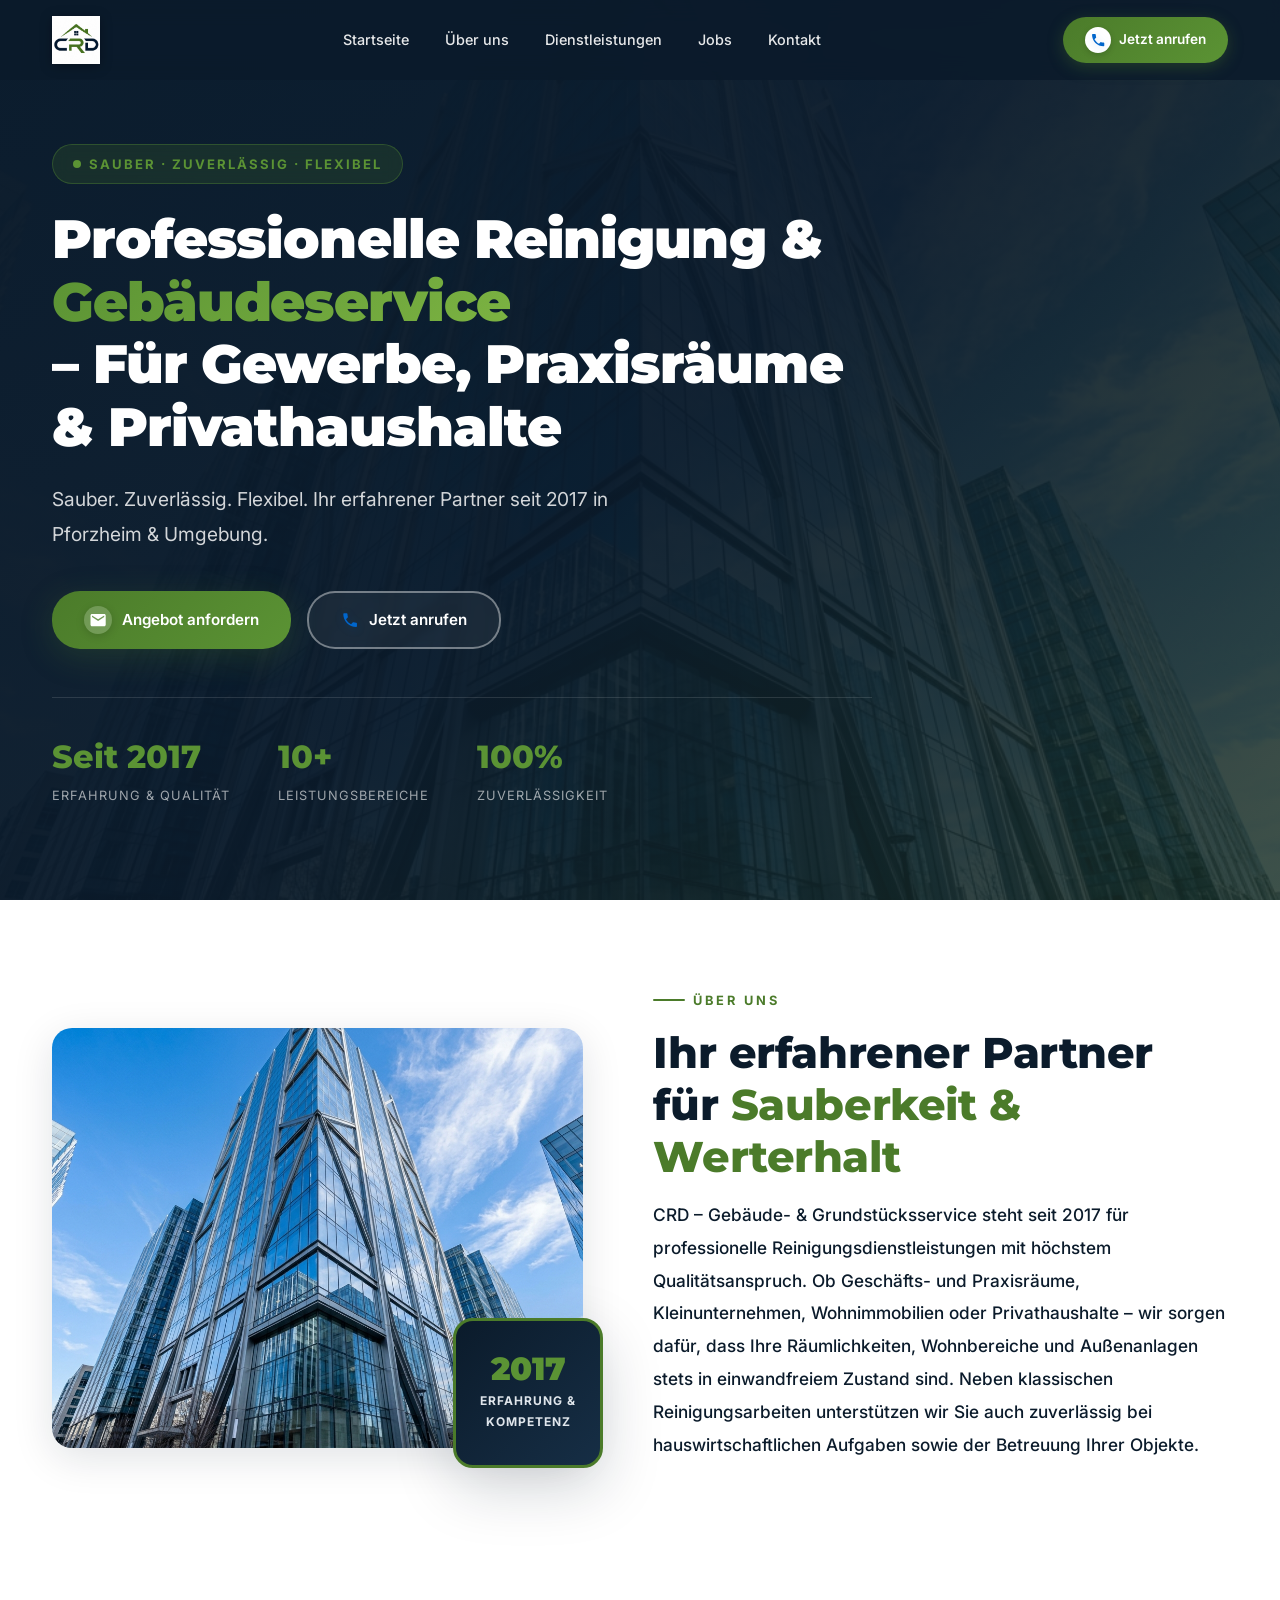
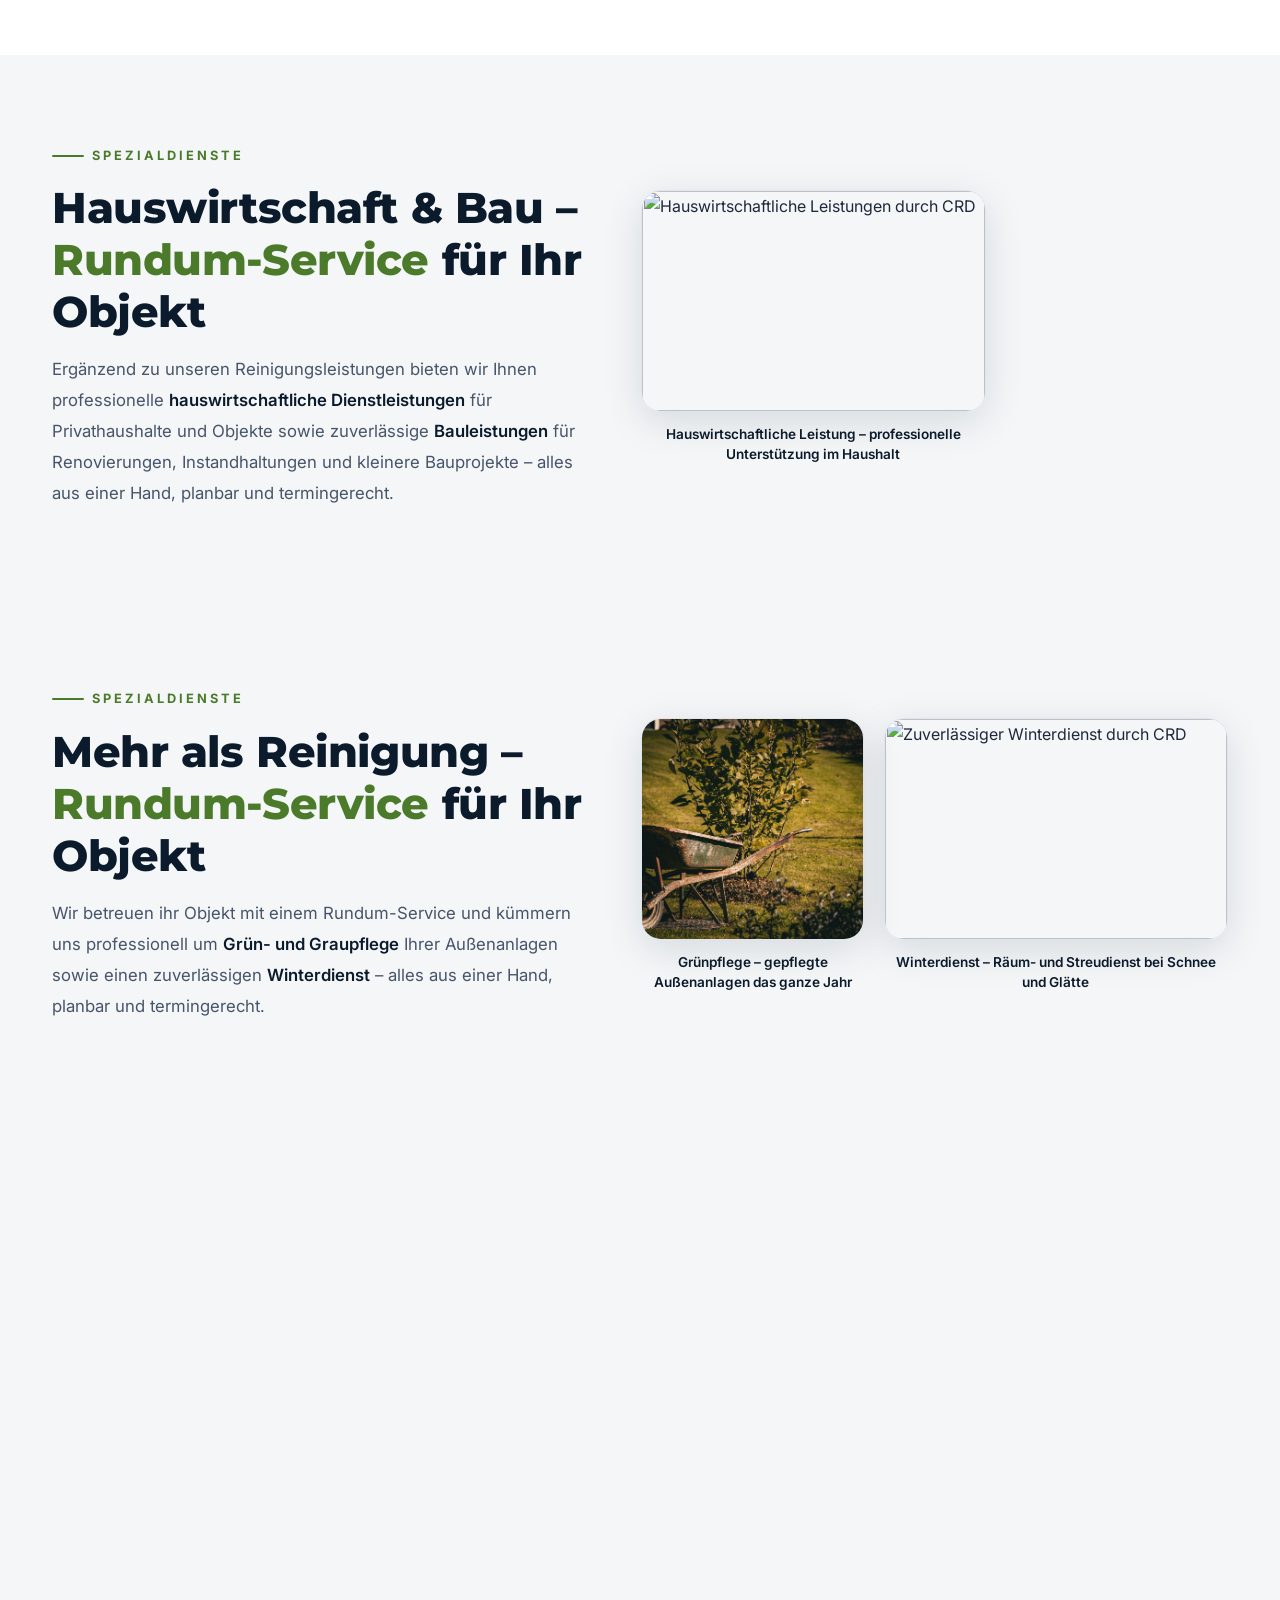
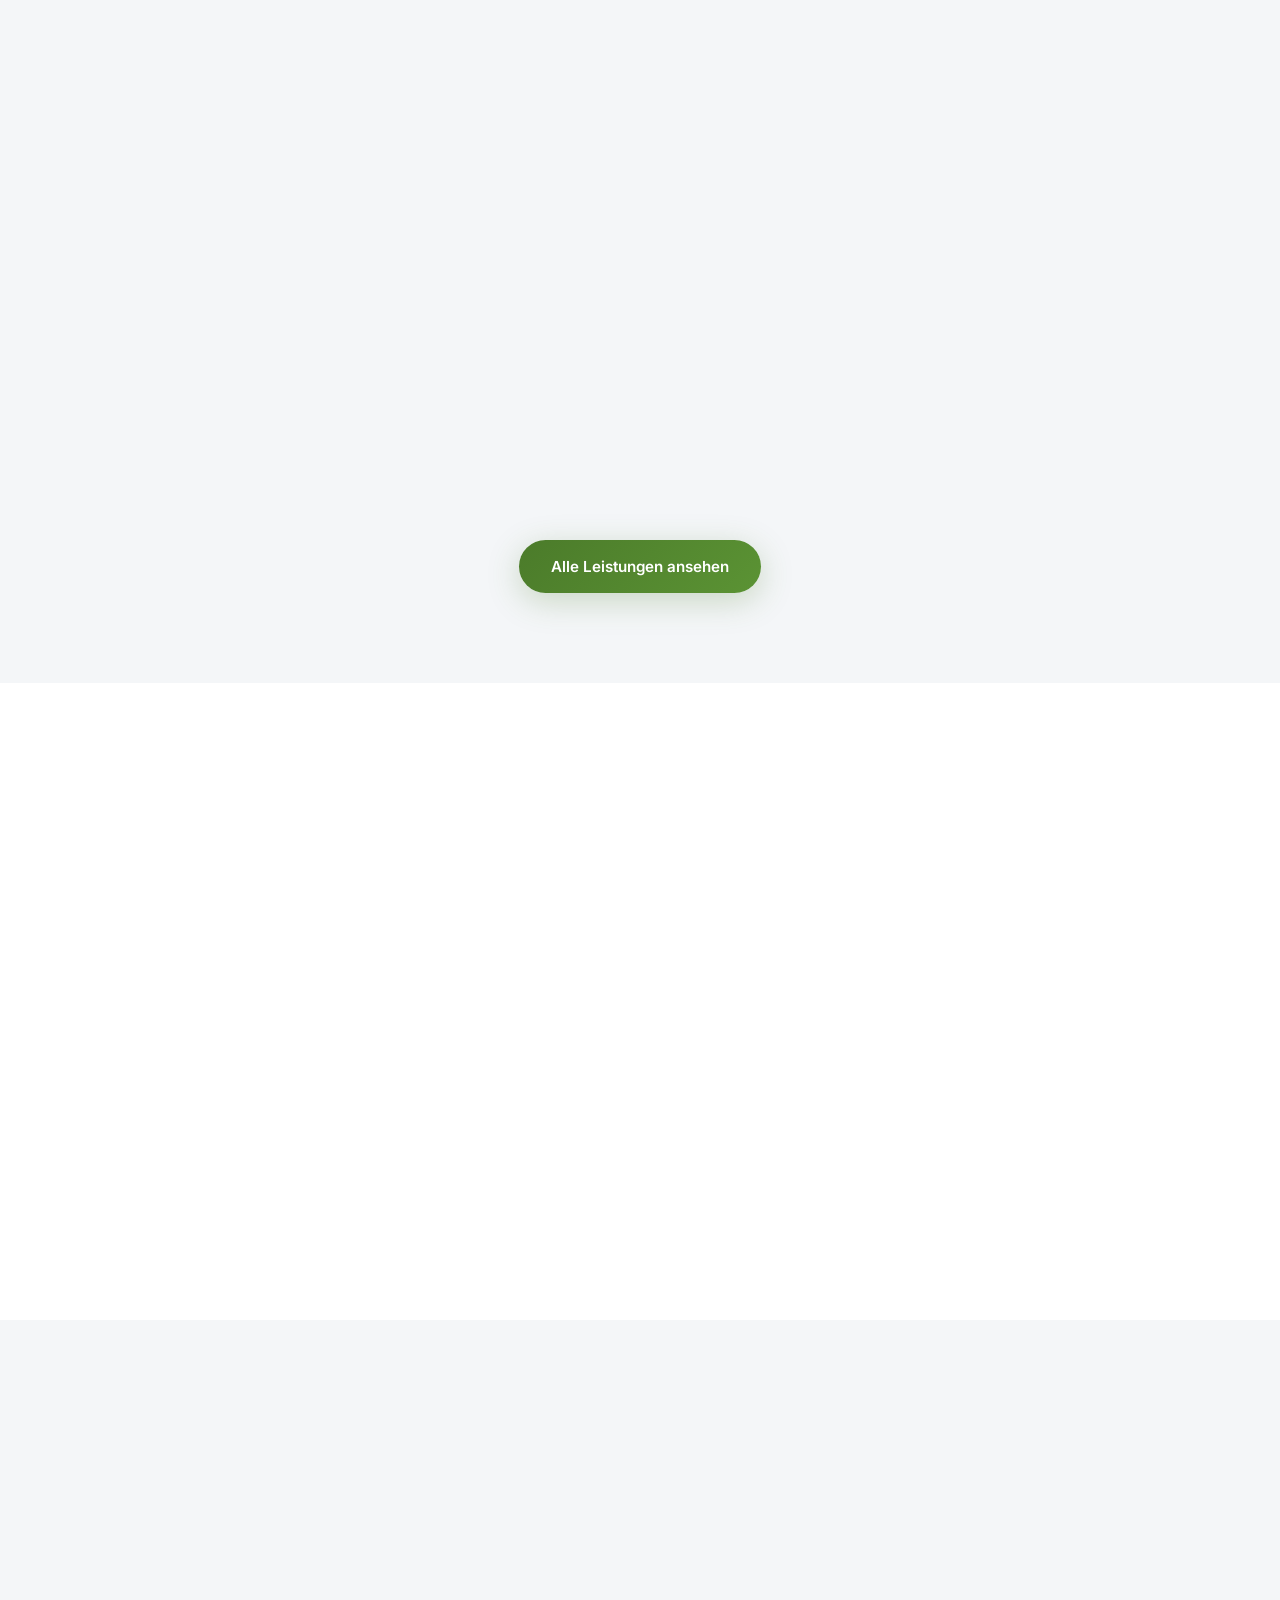
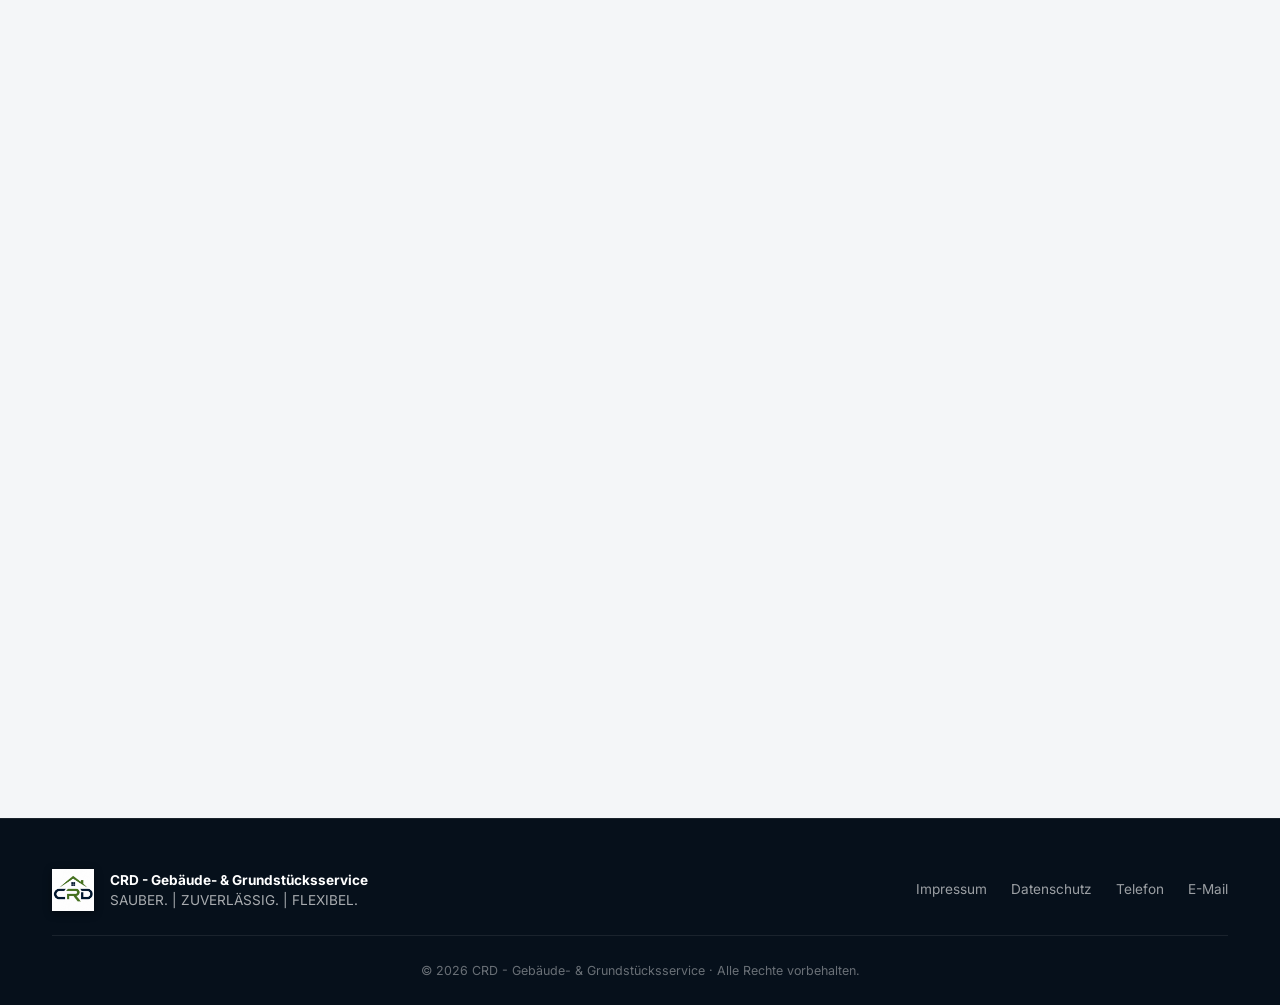
==== commit 951f2528: "Add files via upload" ====
--- a/index.html
+++ b/index.html
@@ -131,7 +131,7 @@
             Ihr erfahrener Partner für <span class="text-accent">Sauberkeit & Werterhalt</span>
           </h2>
           <p class="about__text-highlight reveal reveal-delay-2">
-            CRD – Gebäude- & Grundstücksservice steht seit 2017 für professionelle Reinigungsdienstleistungen mit höchstem Qualitätsanspruch. Ob Geschäfts- und Praxisräume, Kleinunternehmen, Immobilienverwaltungen oder Privathaushalte – wir sorgen dafür, dass Ihre Räumlichkeiten, Wohnbereiche und Außenanlagen stets in einwandfreiem Zustand sind. Neben klassischen Reinigungsarbeiten unterstützen wir Sie auch zuverlässig bei hauswirtschaftlichen Aufgaben sowie der Betreuung Ihrer Objekte.
+            CRD – Gebäude- & Grundstücksservice steht seit 2017 für professionelle Reinigungsdienstleistungen mit höchstem Qualitätsanspruch. Ob Geschäfts- und Praxisräume, Kleinunternehmen, Wohnimmobilien oder Privathaushalte – wir sorgen dafür, dass Ihre Räumlichkeiten, Wohnbereiche und Außenanlagen stets in einwandfreiem Zustand sind. Neben klassischen Reinigungsarbeiten unterstützen wir Sie auch zuverlässig bei hauswirtschaftlichen Aufgaben sowie der Betreuung Ihrer Objekte.
           </p>
         </div>
       </div>
@@ -174,7 +174,7 @@
             Mehr als Reinigung – <span class="text-accent">Rundum-Service</span> für Ihr Objekt
           </h2>
           <p class="specialties__text reveal reveal-delay-2">
-            Neben der klassischen Gebäudereinigung bietet CRD ein breites Spektrum ergänzender Dienstleistungen: Wir übernehmen <strong>hauswirtschaftliche Aufgaben</strong> im Privathaushalt und in der Objektbetreuung, kümmern uns professionell um <strong>Grün- und Graupflege</strong> Ihrer Außenanlagen sowie einen zuverlässigen <strong>Winterdienst</strong> – alles aus einer Hand, planbar und termingerecht.
+            Wir betreuen ihr Objekt mit einem Rundum-Service und kümmern uns professionell um <strong>Grün- und Graupflege</strong> Ihrer Außenanlagen sowie einen zuverlässigen <strong>Winterdienst</strong> – alles aus einer Hand, planbar und termingerecht.
           </p>
         </div>
 
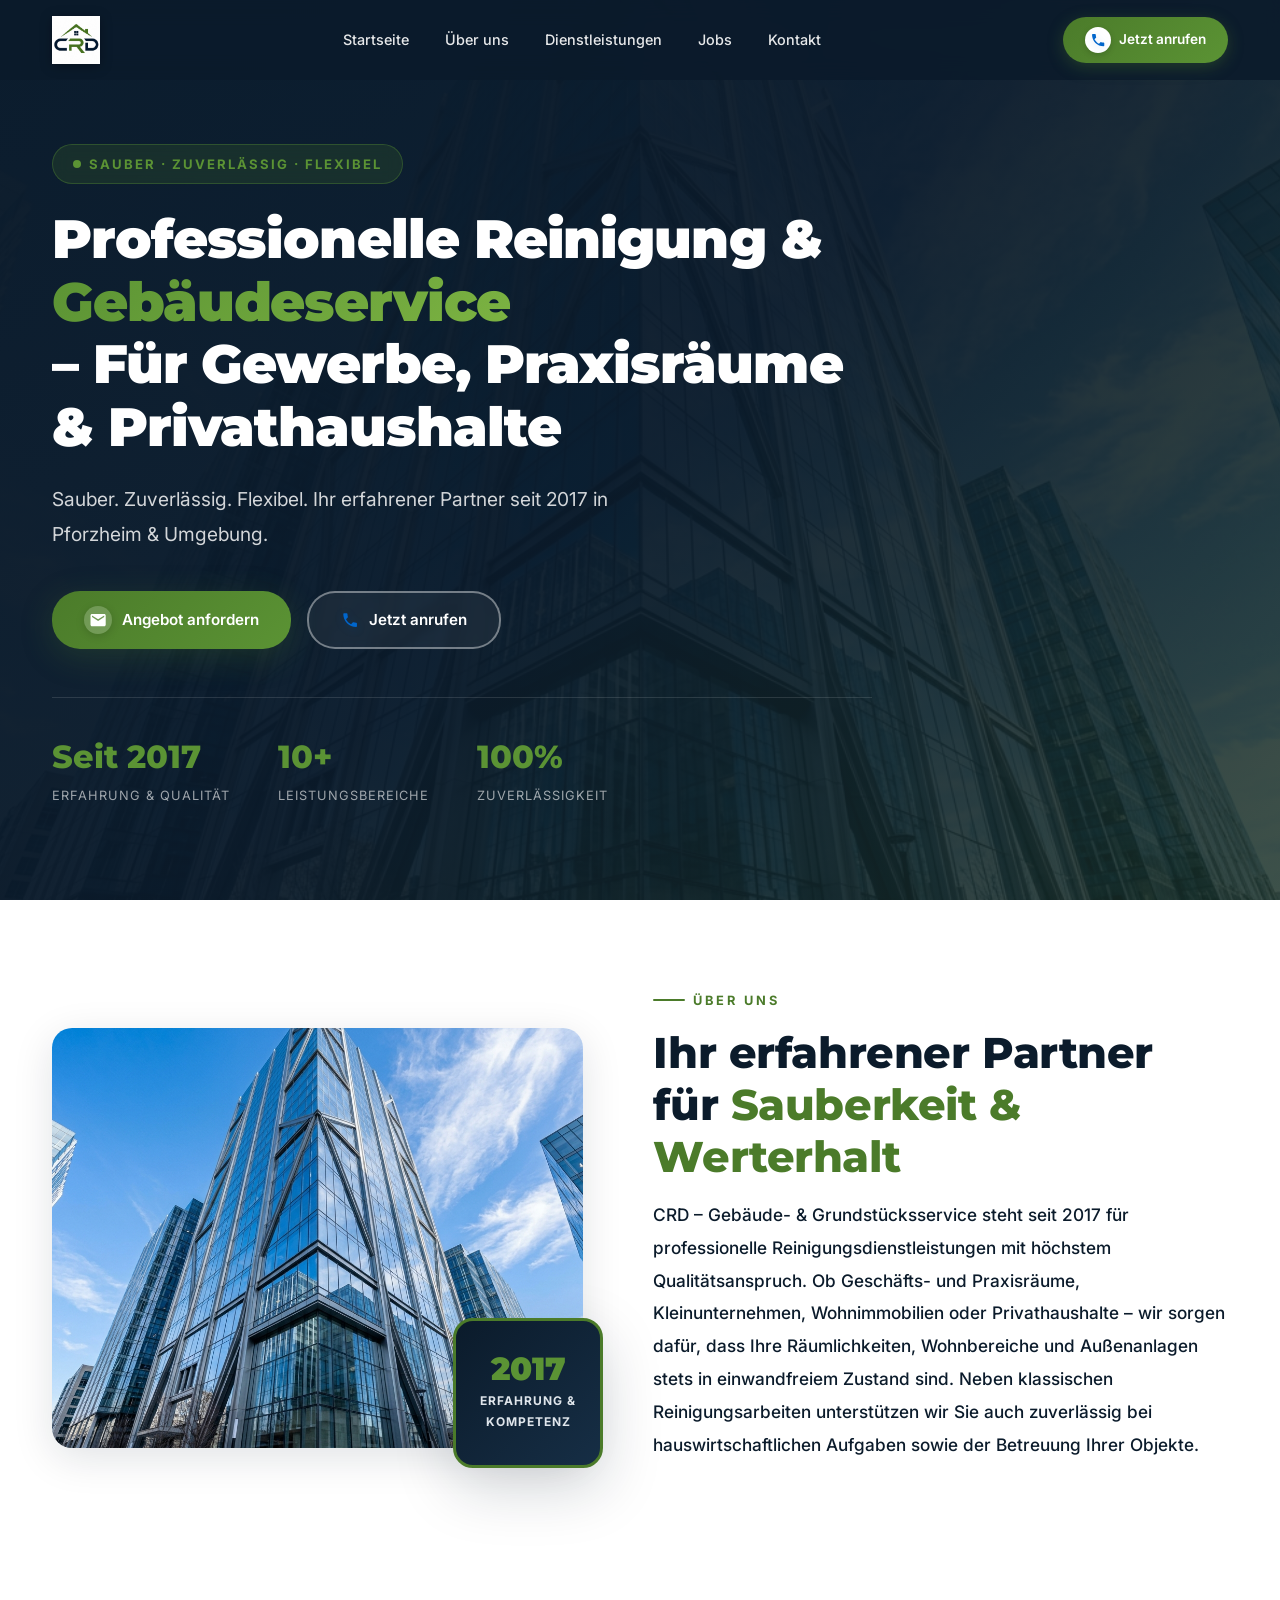
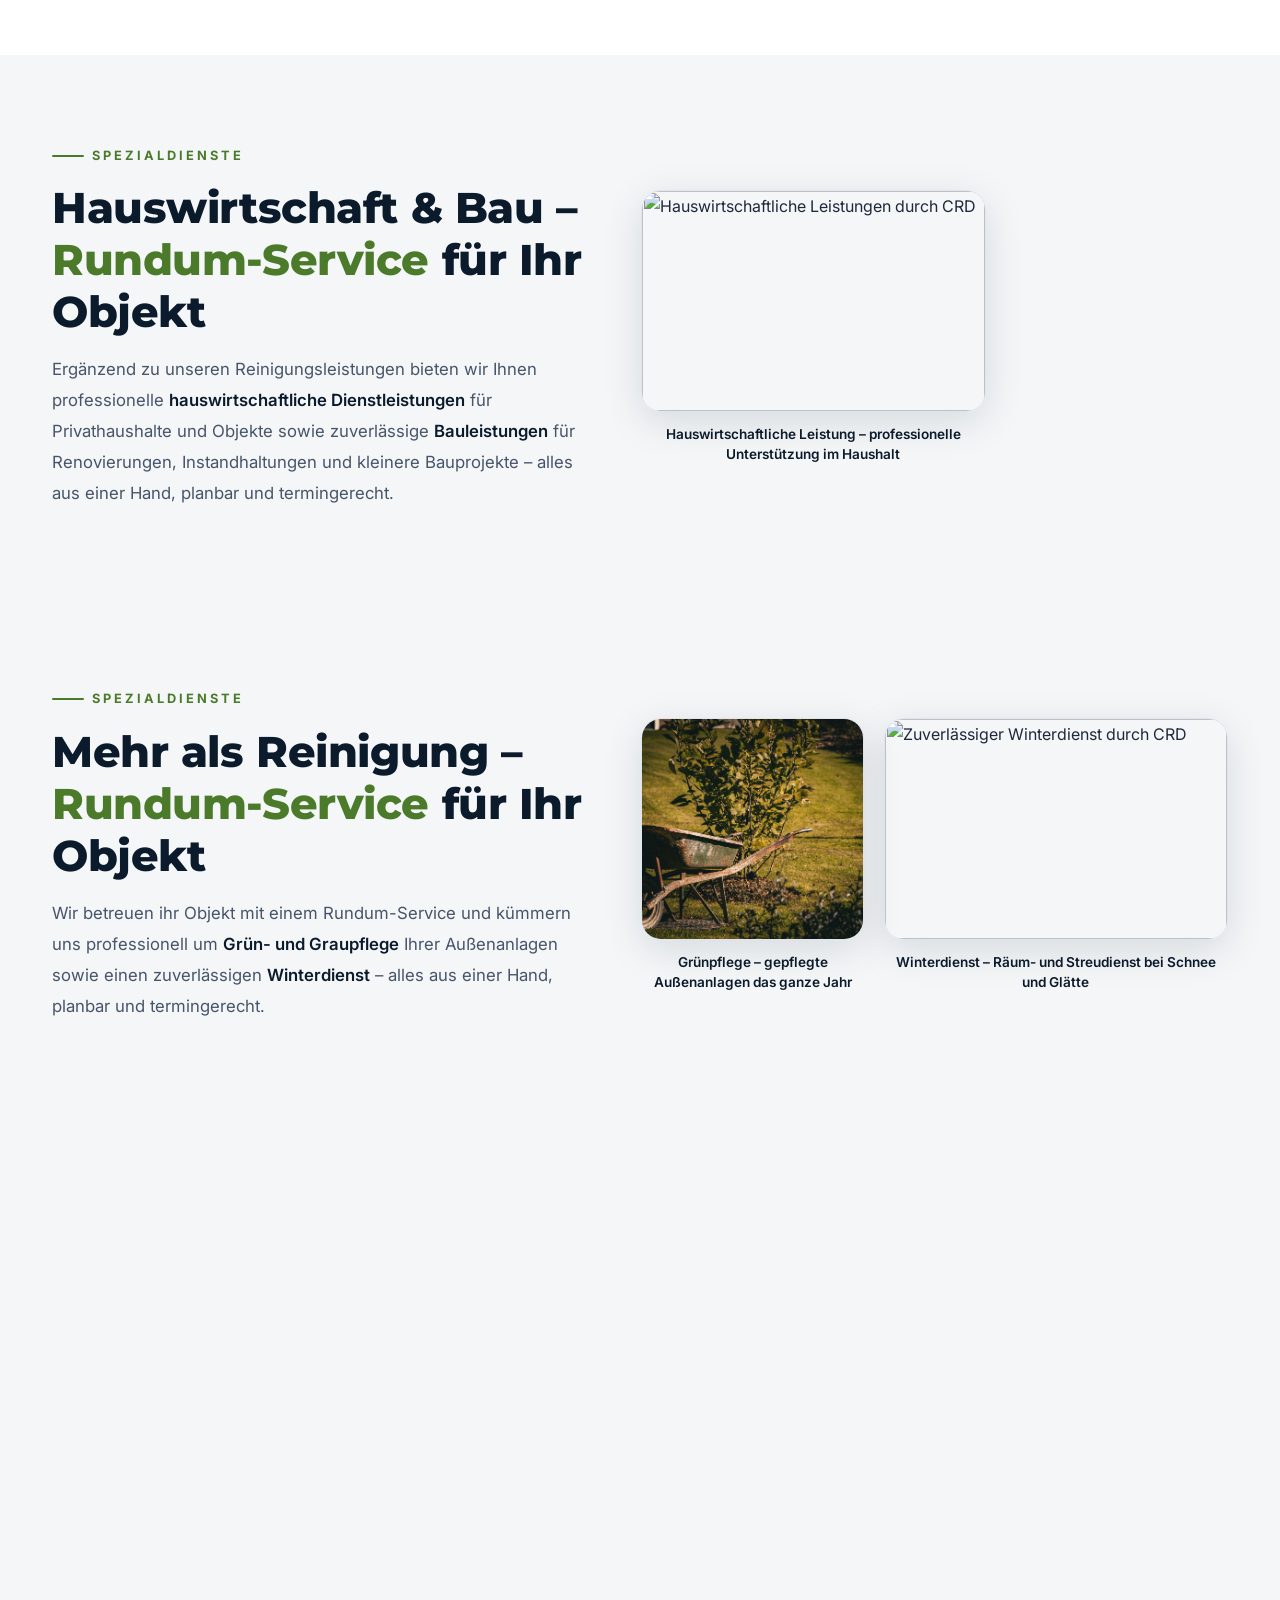
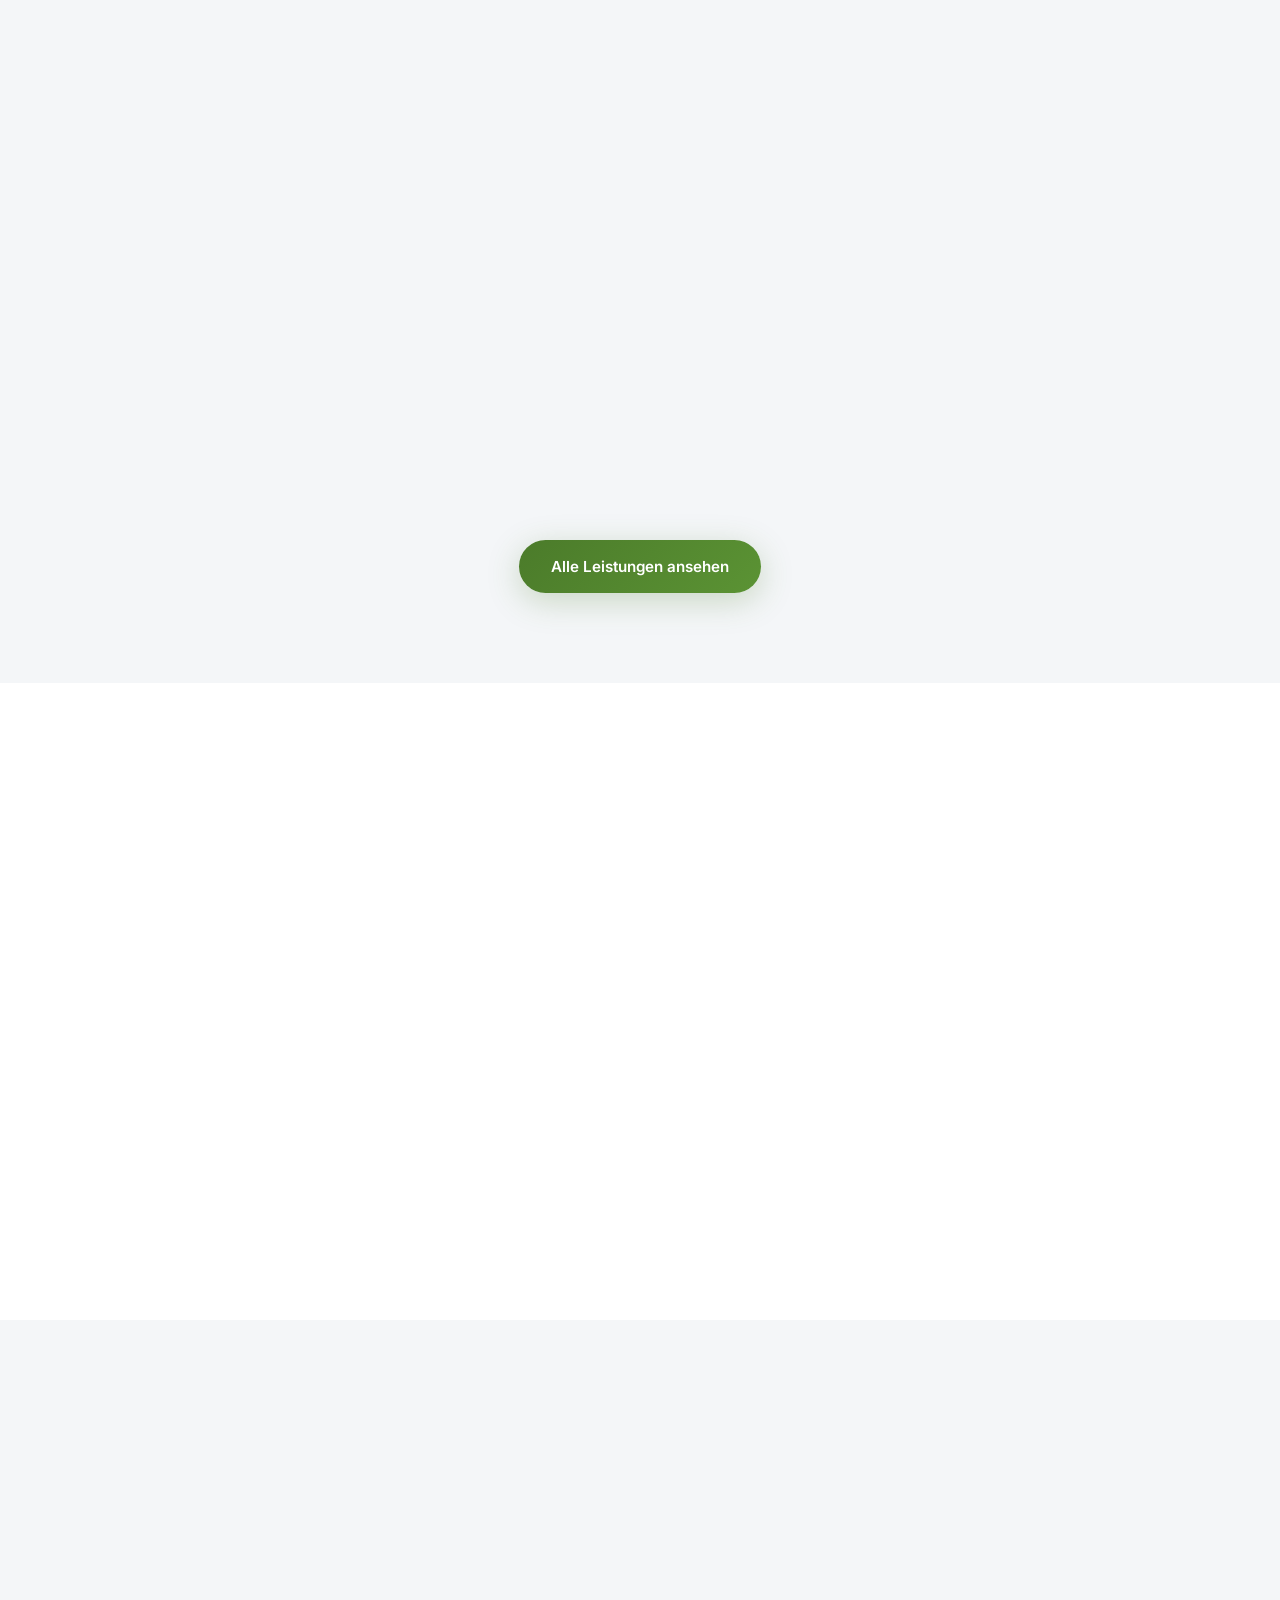
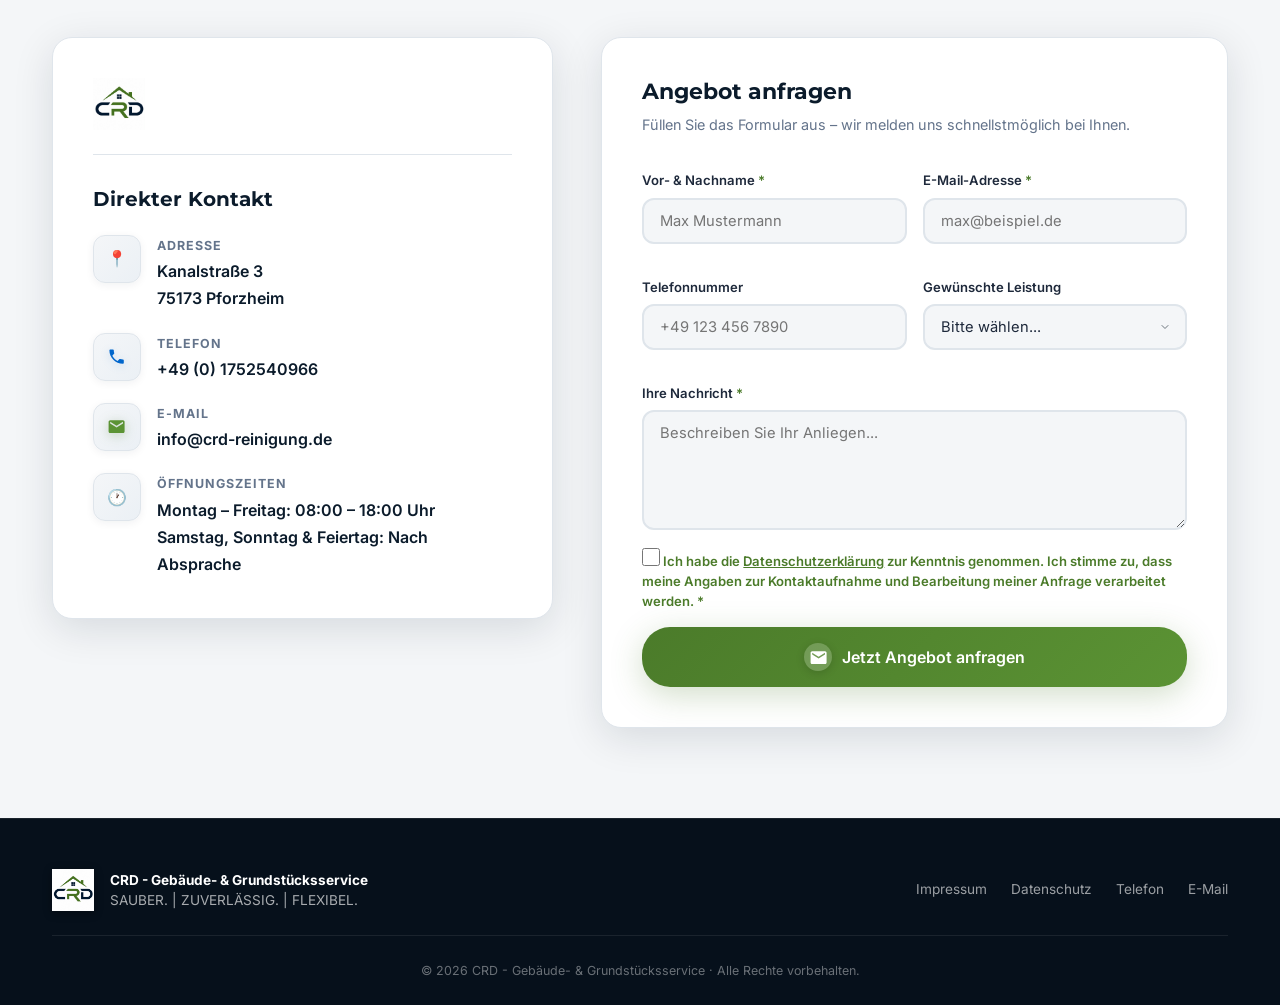
==== commit 2f12a9ff: "Add files via upload" ====
--- a/index.html
+++ b/index.html
@@ -423,26 +423,26 @@
           <h3 class="contact__form-title">Angebot anfragen</h3>
           <p class="contact__form-subtitle">Füllen Sie das Formular aus – wir melden uns schnellstmöglich bei Ihnen.</p>
 
-          <form id="contactForm" novalidate>
+          <form id="contactForm" action="https://formspree.io/f/mgawqojd" method="POST" novalidate>
             <div class="form-row">
               <div class="form-group">
                 <label for="formName">Vor- & Nachname <span>*</span></label>
-                <input type="text" id="formName" class="form-control" placeholder="Max Mustermann" required>
+                <input type="text" id="formName" name="name" class="form-control" placeholder="Max Mustermann" required>
               </div>
               <div class="form-group">
                 <label for="formEmail">E-Mail-Adresse <span>*</span></label>
-                <input type="email" id="formEmail" class="form-control" placeholder="max@beispiel.de" required>
+                <input type="email" id="formEmail" name="email" class="form-control" placeholder="max@beispiel.de" required>
               </div>
             </div>
 
             <div class="form-row">
               <div class="form-group">
                 <label for="formPhone">Telefonnummer</label>
-                <input type="tel" id="formPhone" class="form-control" placeholder="+49 123 456 7890">
+                <input type="tel" id="formPhone" name="phone" class="form-control" placeholder="+49 123 456 7890">
               </div>
               <div class="form-group">
                 <label for="formService">Gewünschte Leistung</label>
-                <select id="formService" class="form-control">
+                <select id="formService" name="service" class="form-control">
                   <option value="" disabled selected>Bitte wählen...</option>
                   <option value="unterhaltsreinigung">Unterhaltsreinigung</option>
                   <option value="glasreinigung">Glas- & Fensterreinigung</option>
@@ -459,12 +459,12 @@
 
             <div class="form-group">
               <label for="formMessage">Ihre Nachricht <span>*</span></label>
-              <textarea id="formMessage" class="form-control" rows="5" placeholder="Beschreiben Sie Ihr Anliegen..." required></textarea>
+                <textarea id="formMessage" name="message" class="form-control" rows="5" placeholder="Beschreiben Sie Ihr Anliegen..." required></textarea>
             </div>
 
             <div class="form-group">
               <label class="form-checkbox-label">
-                <input type="checkbox" id="formConsent" required>
+                <input type="checkbox" id="formConsent" name="consent" required>
                 <span>Ich habe die <a href="datenschutz.html" target="_blank">Datenschutzerklärung</a> zur Kenntnis genommen. Ich stimme zu, dass meine Angaben zur Kontaktaufnahme und Bearbeitung meiner Anfrage verarbeitet werden. <span>*</span></span>
               </label>
             </div>
